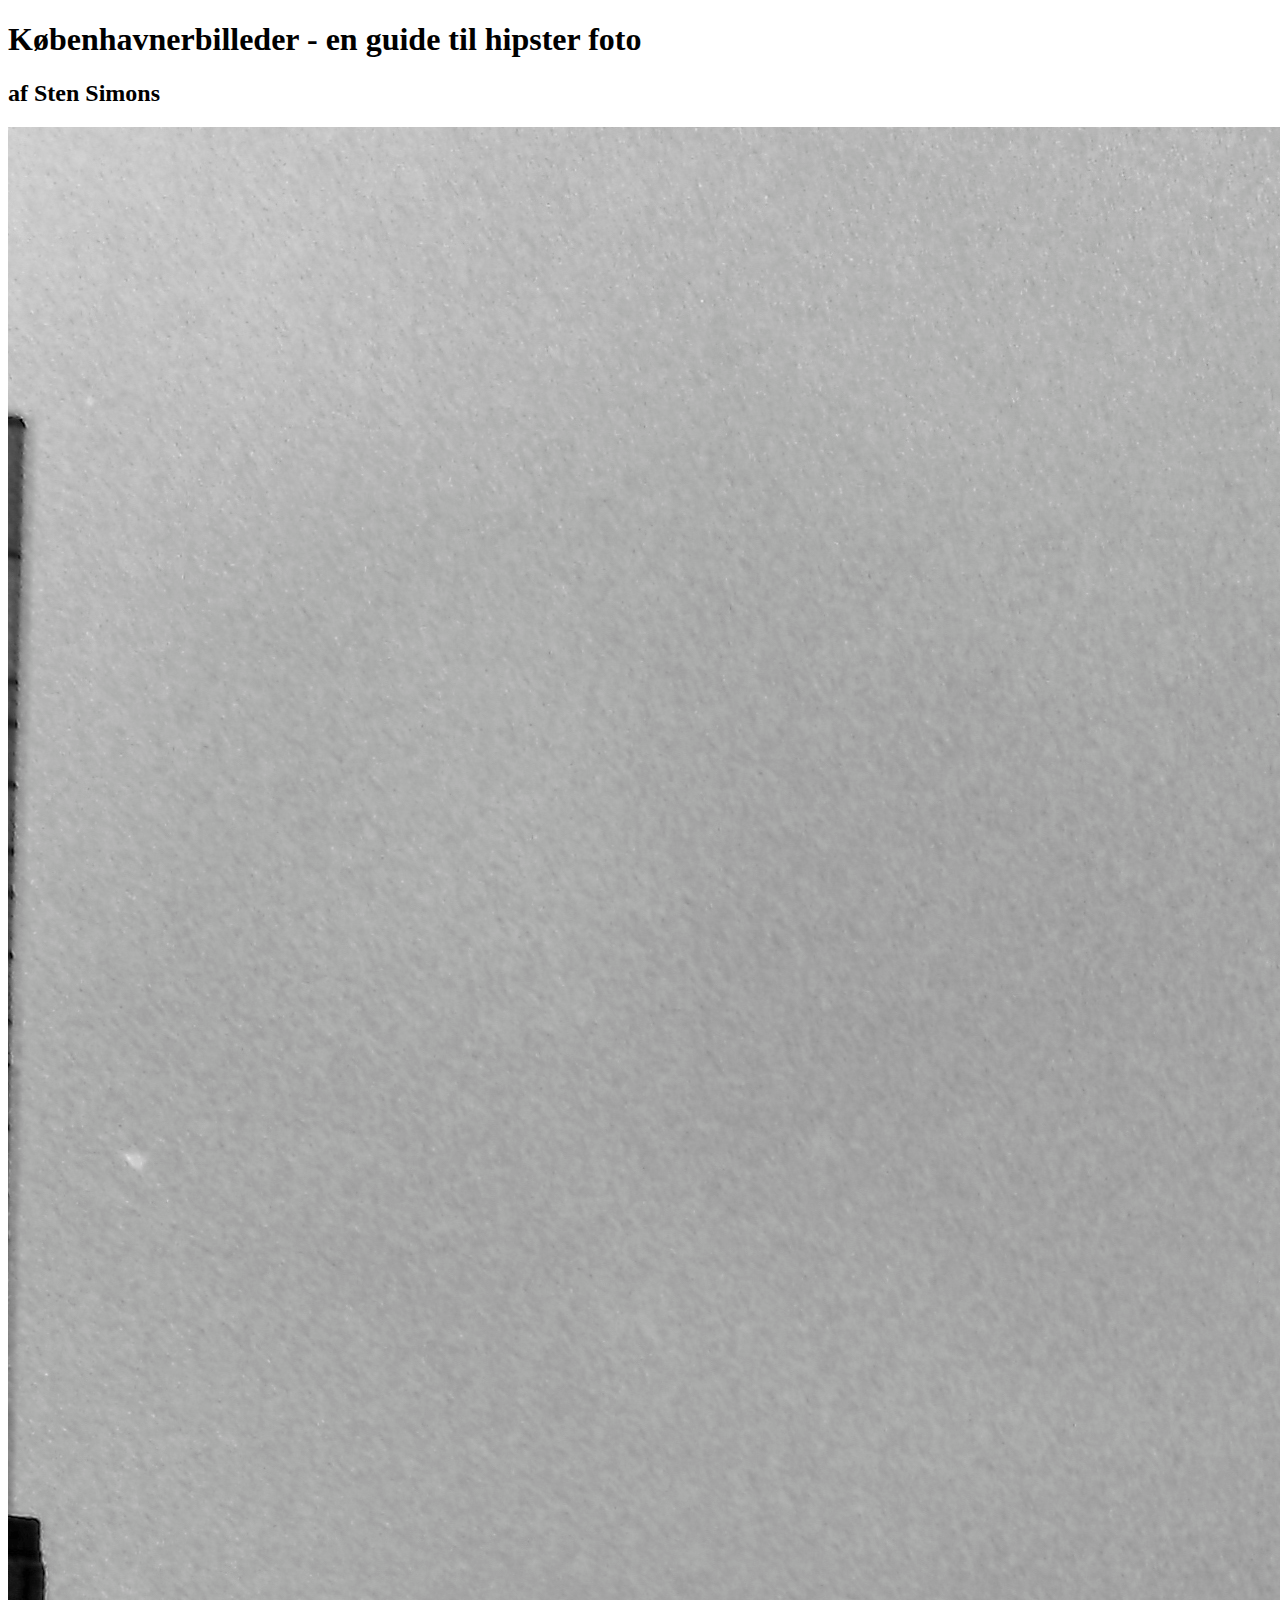
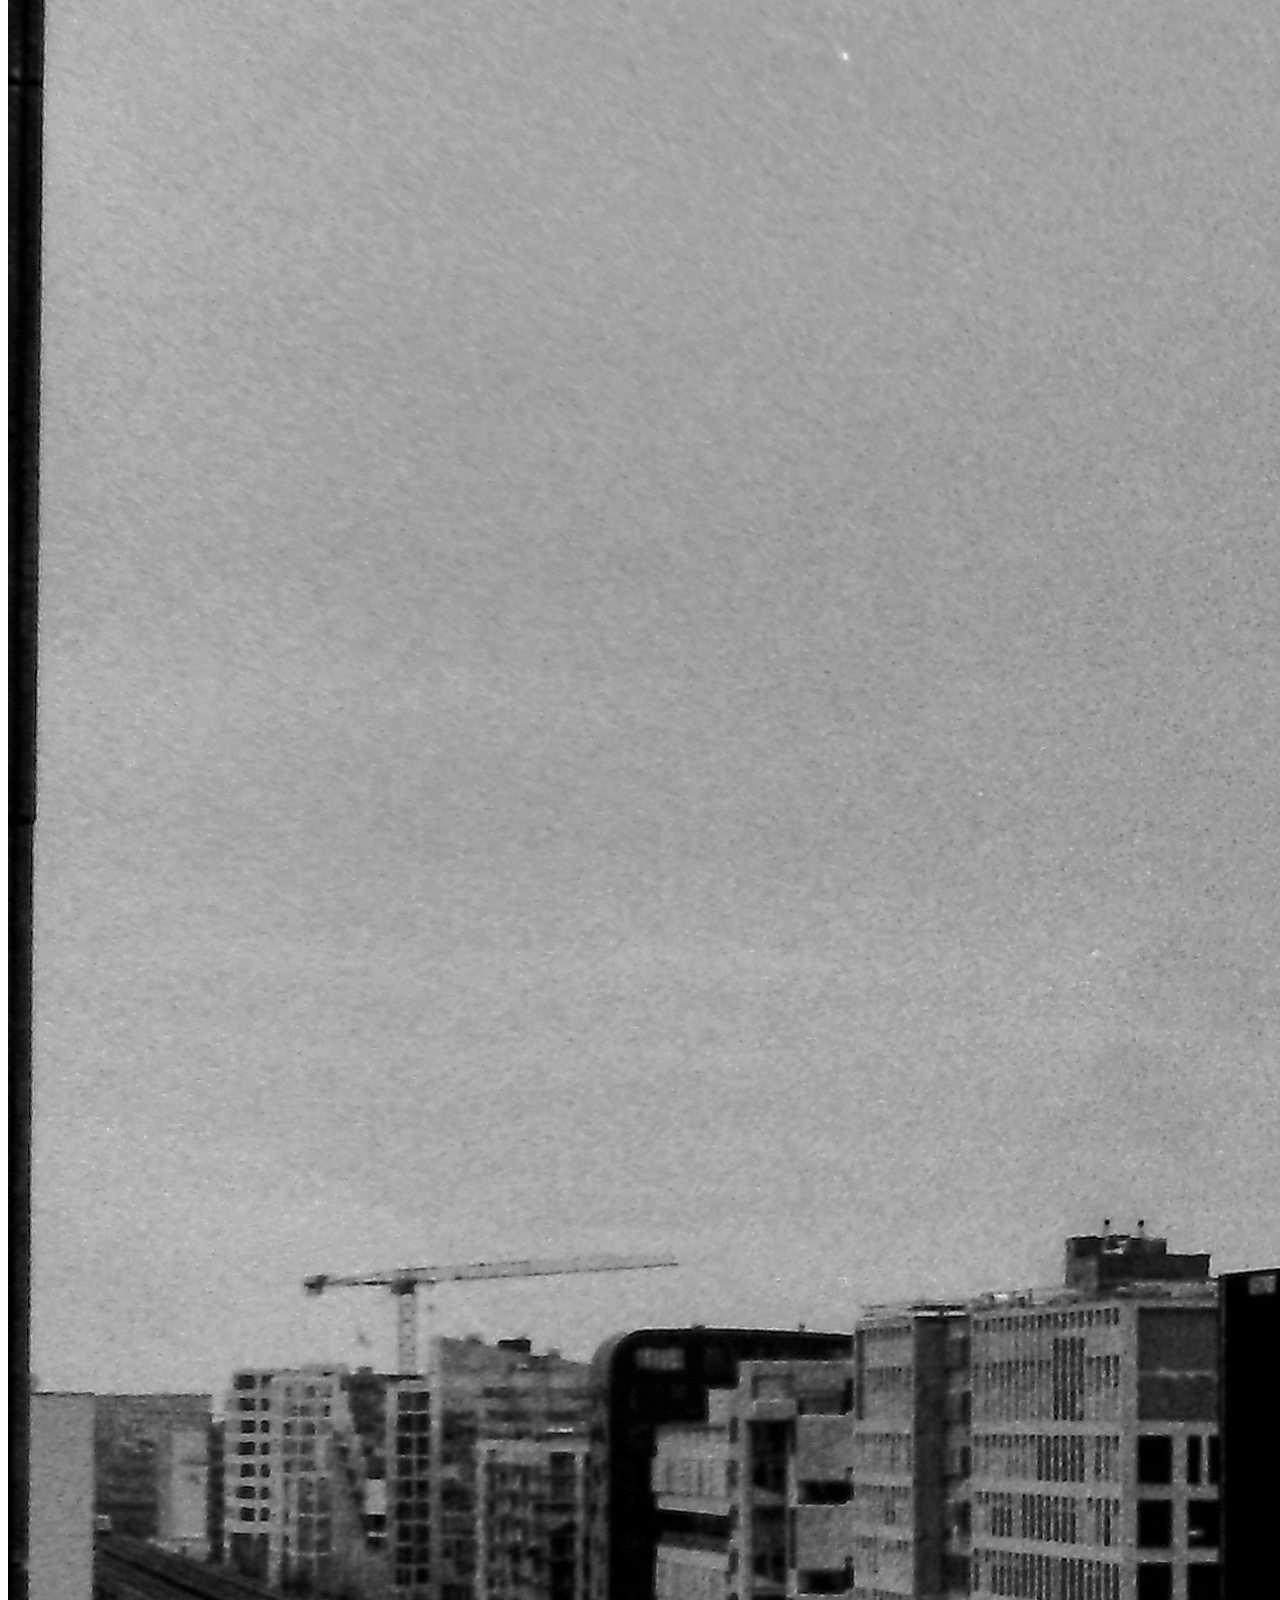
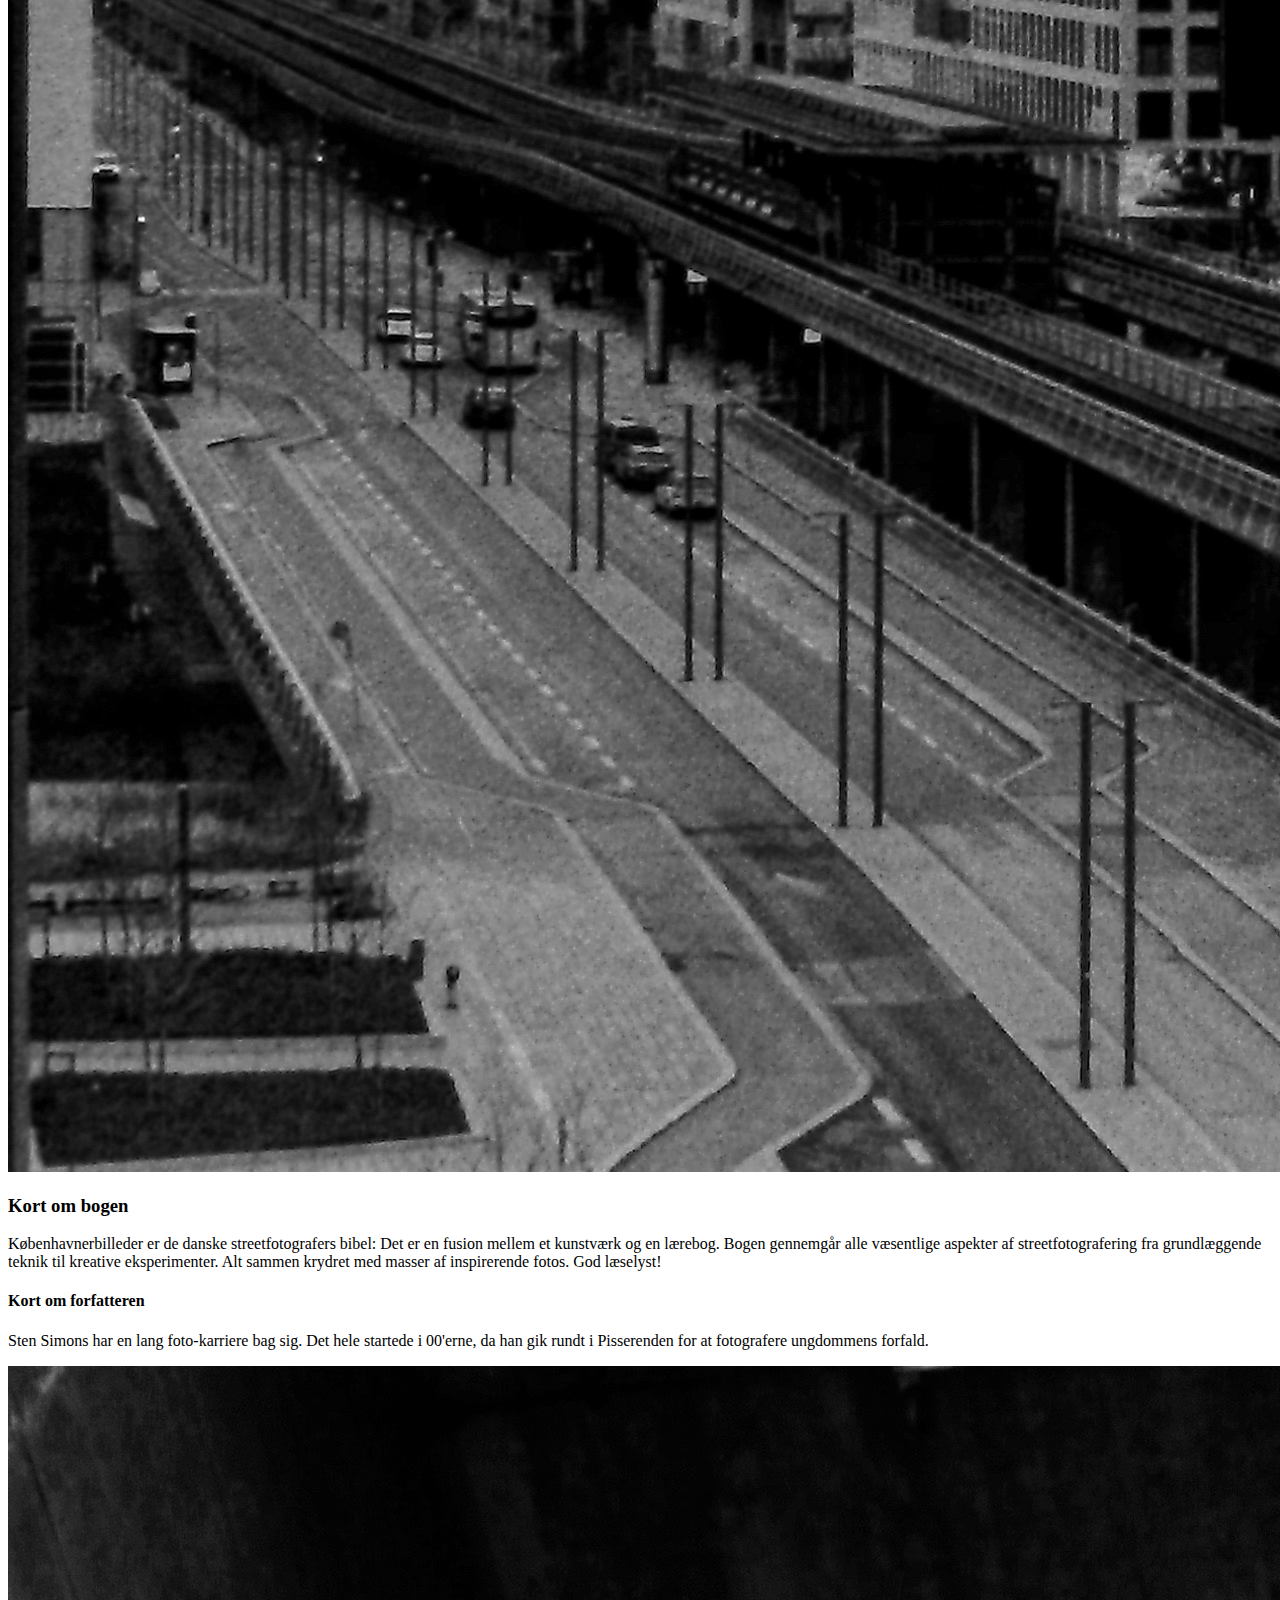
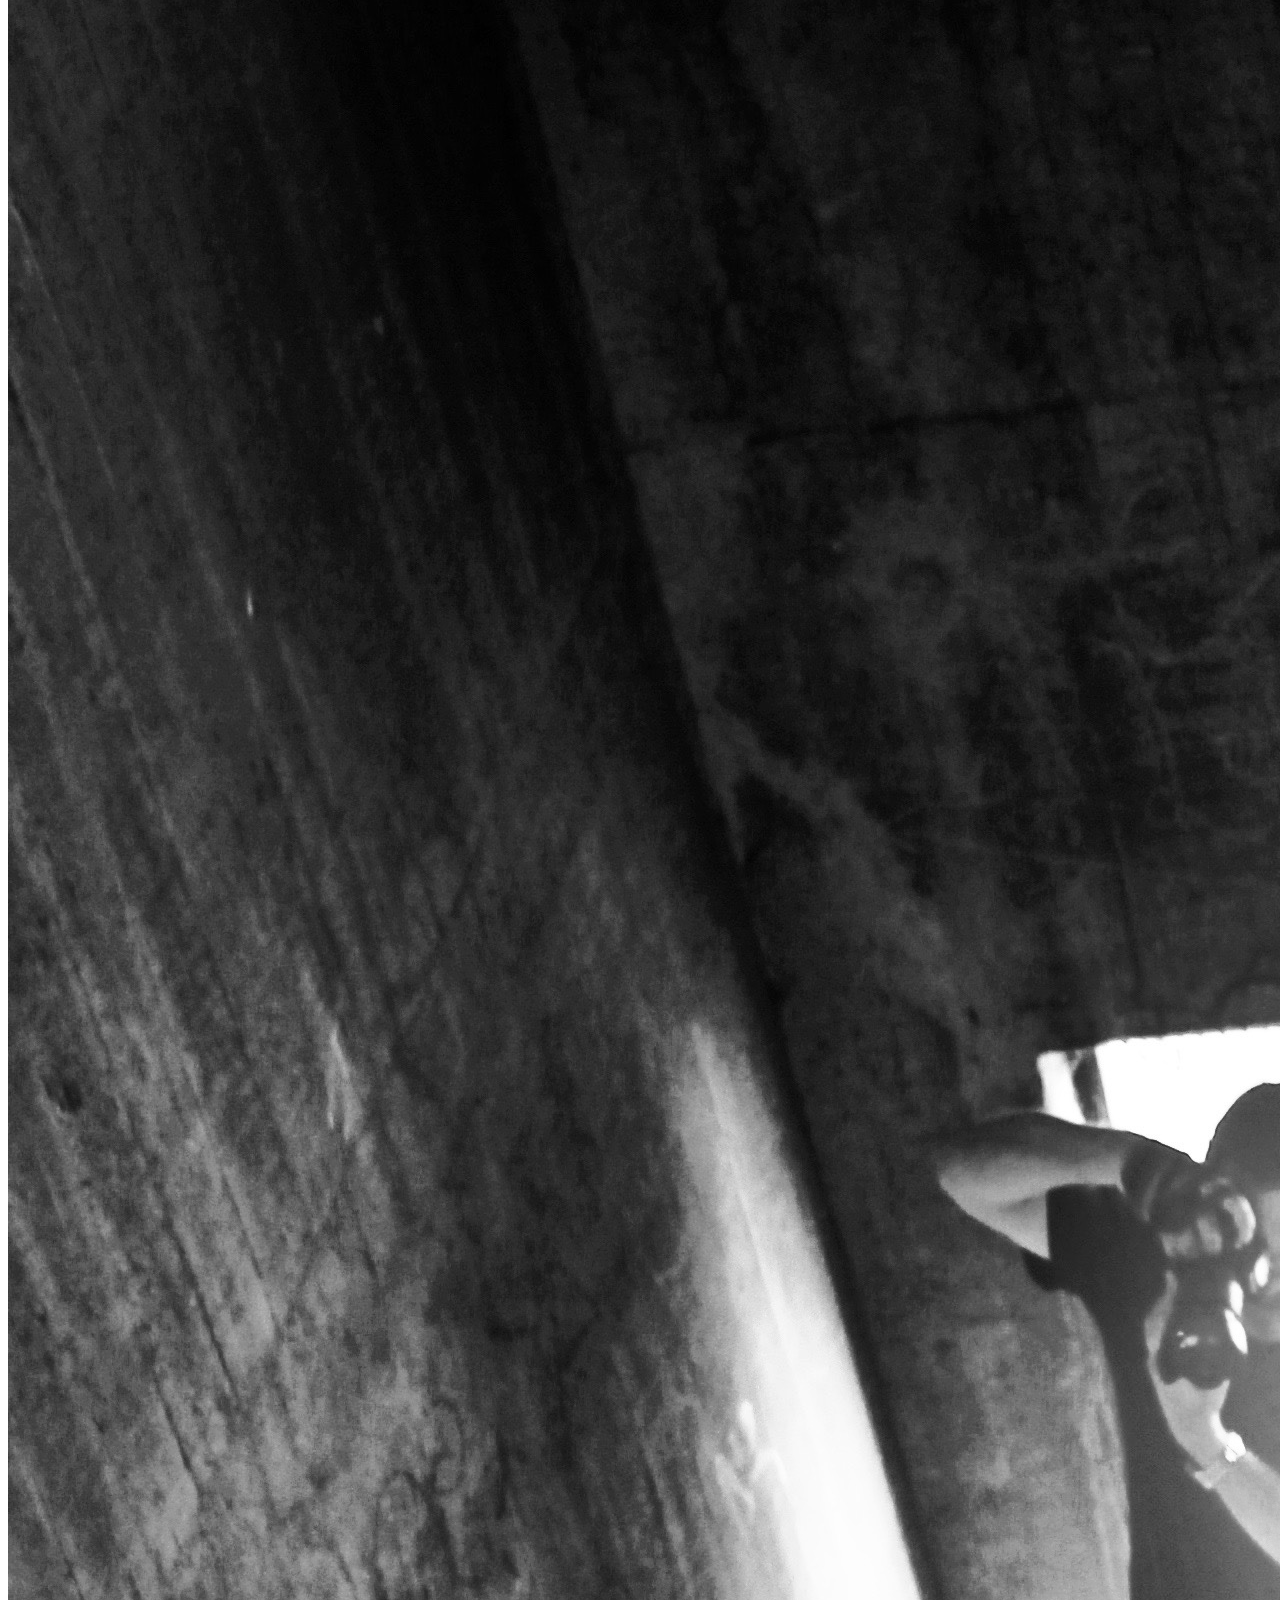
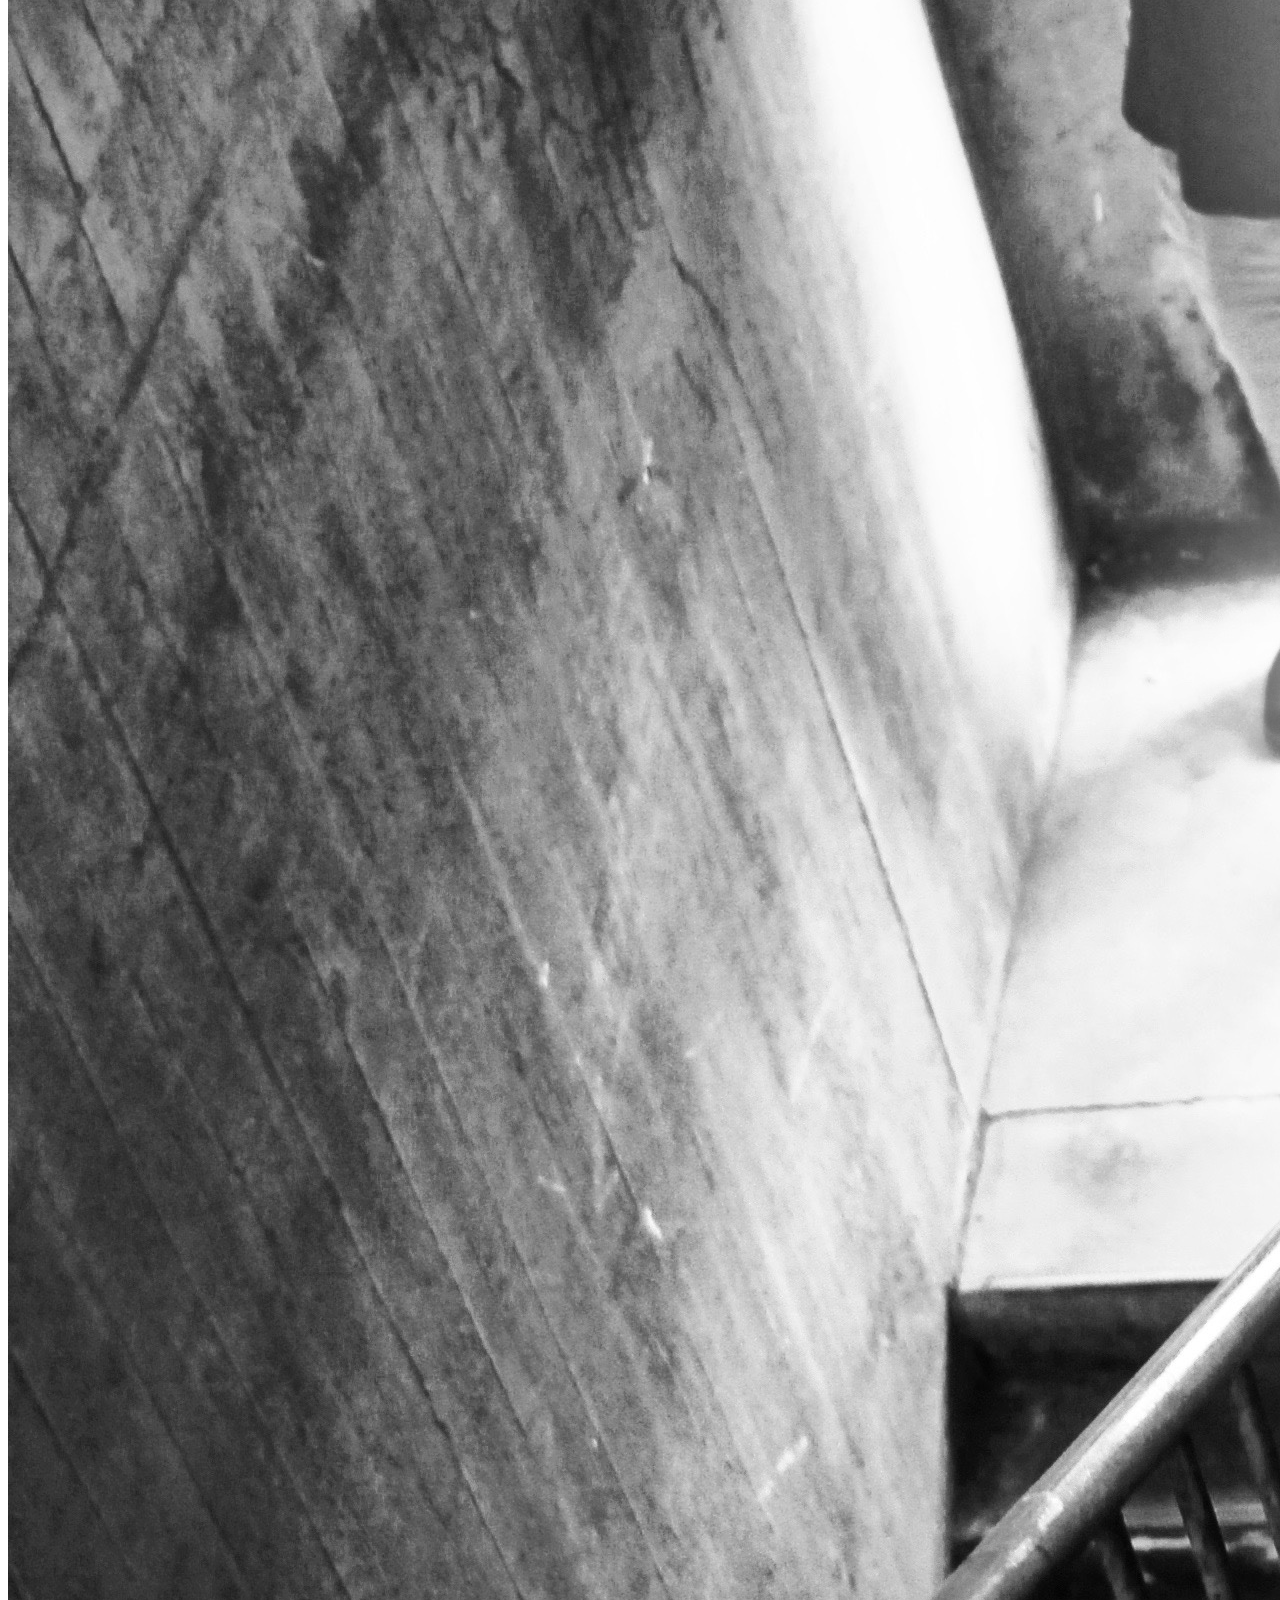
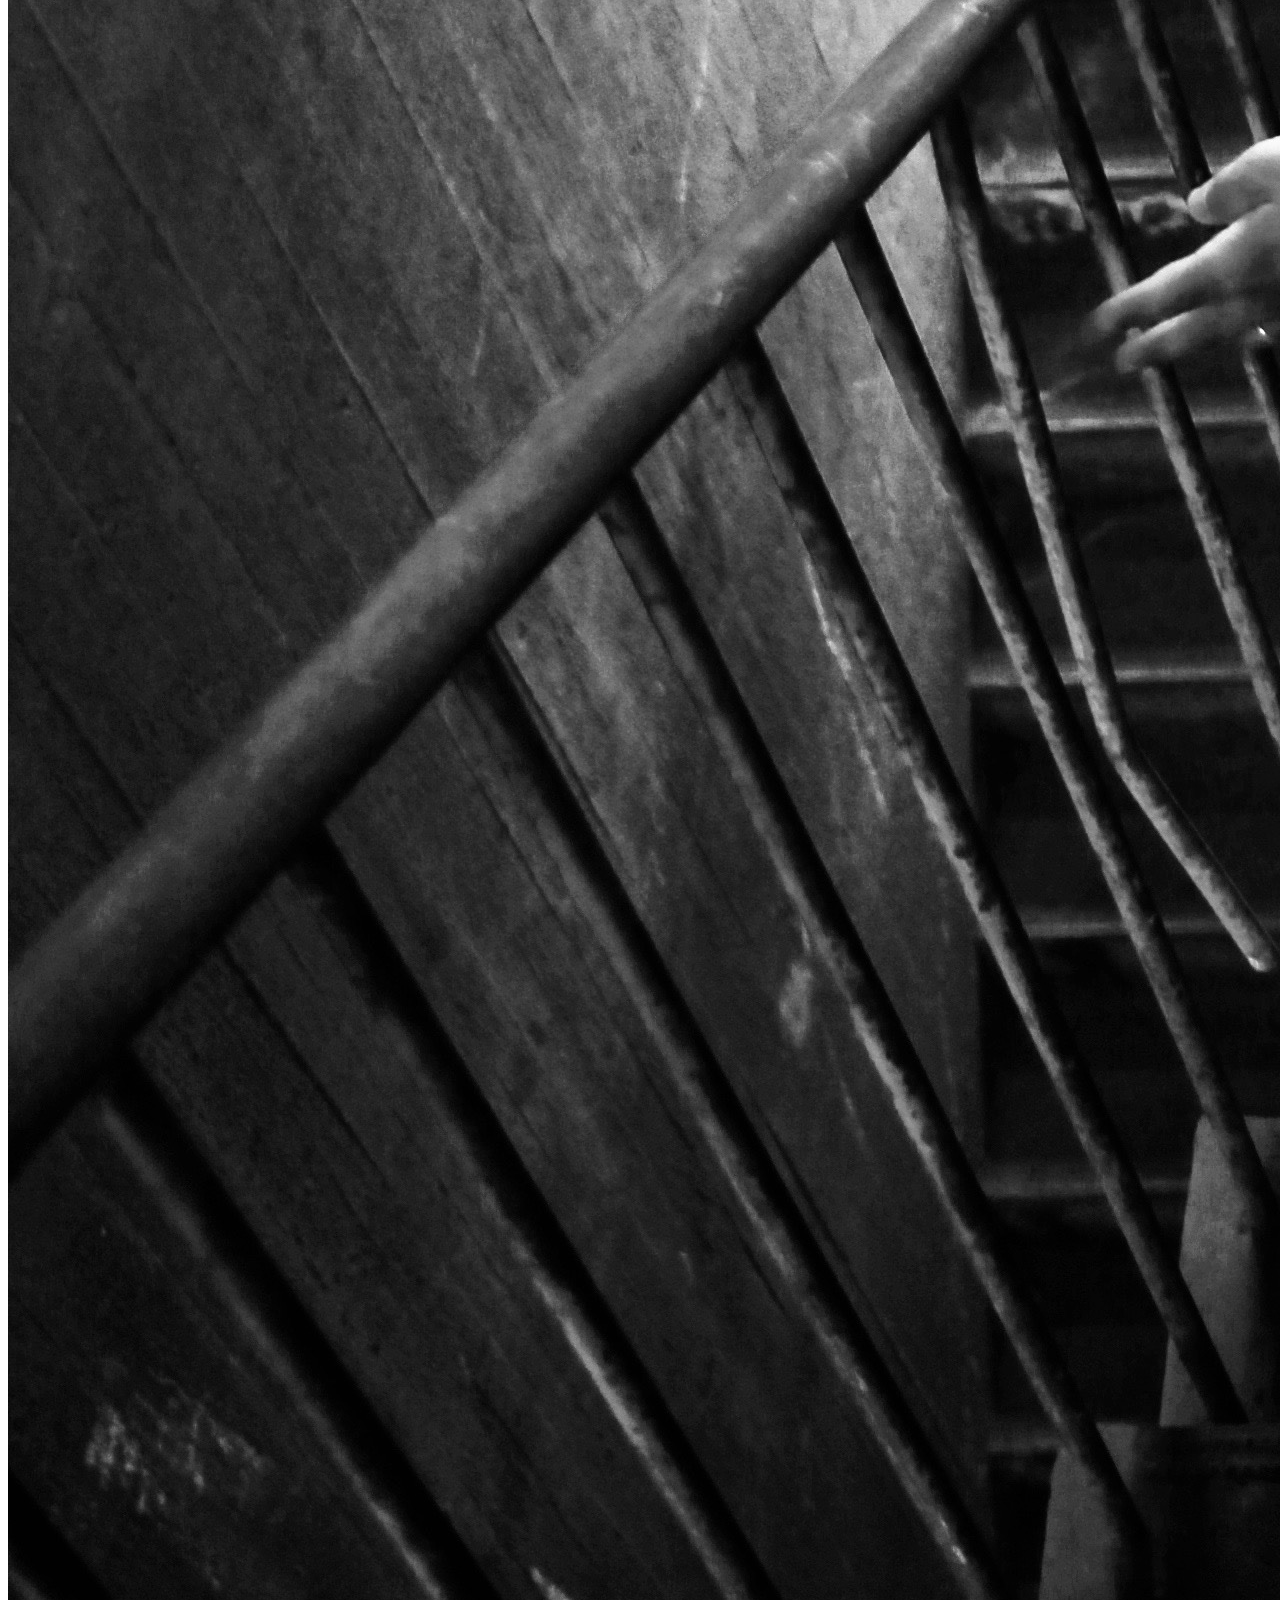
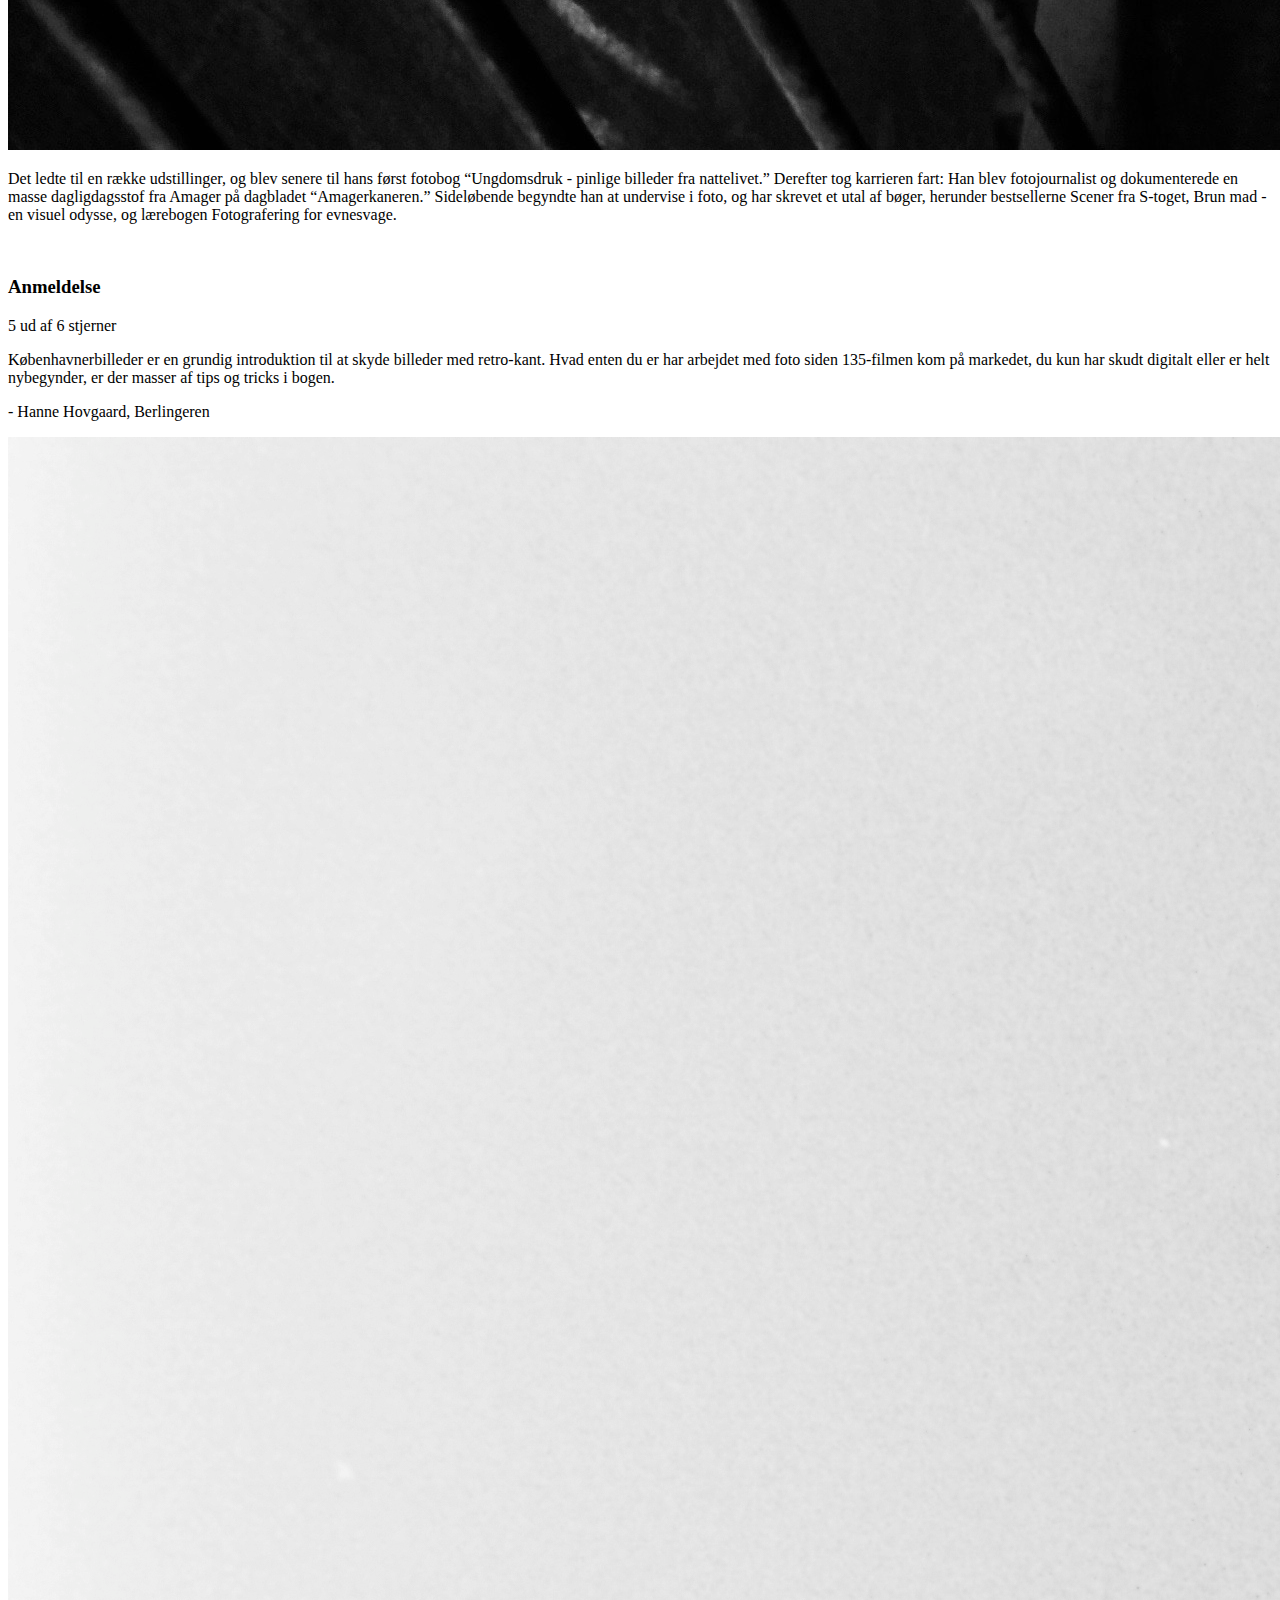
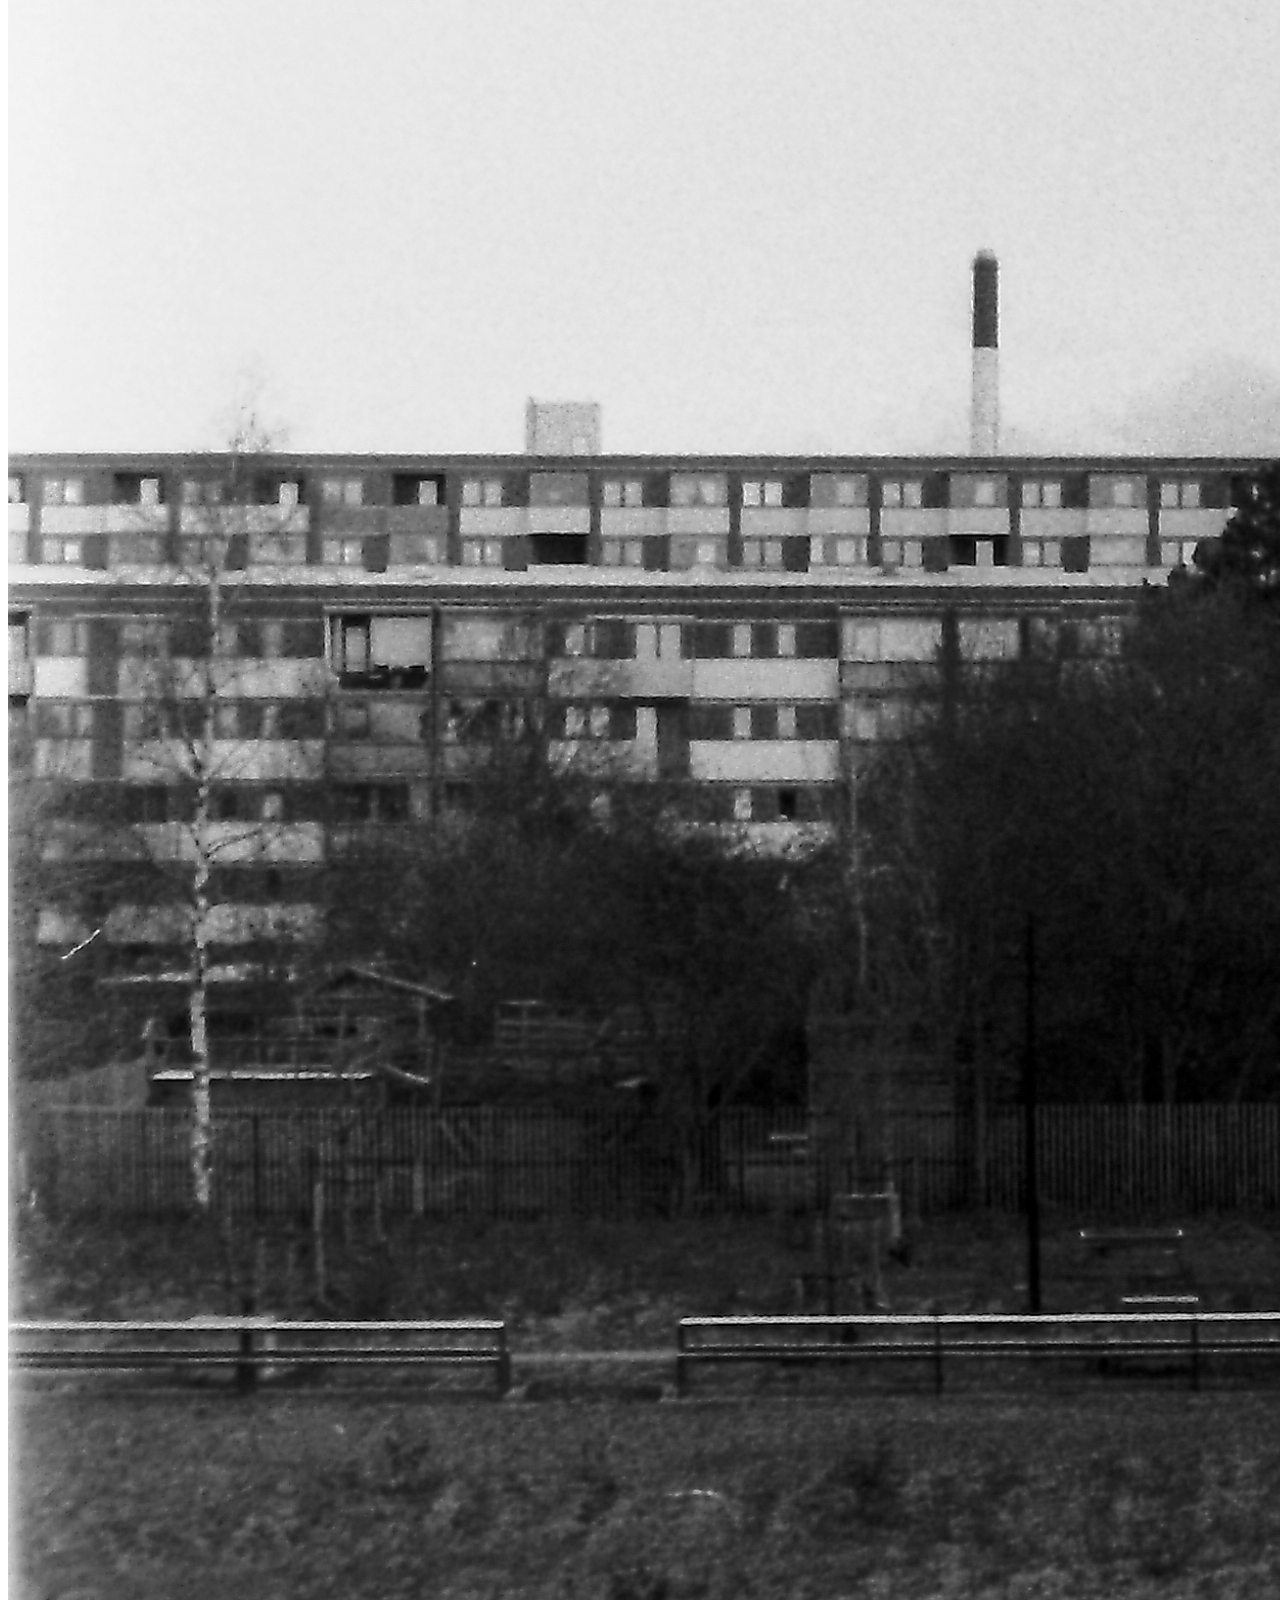
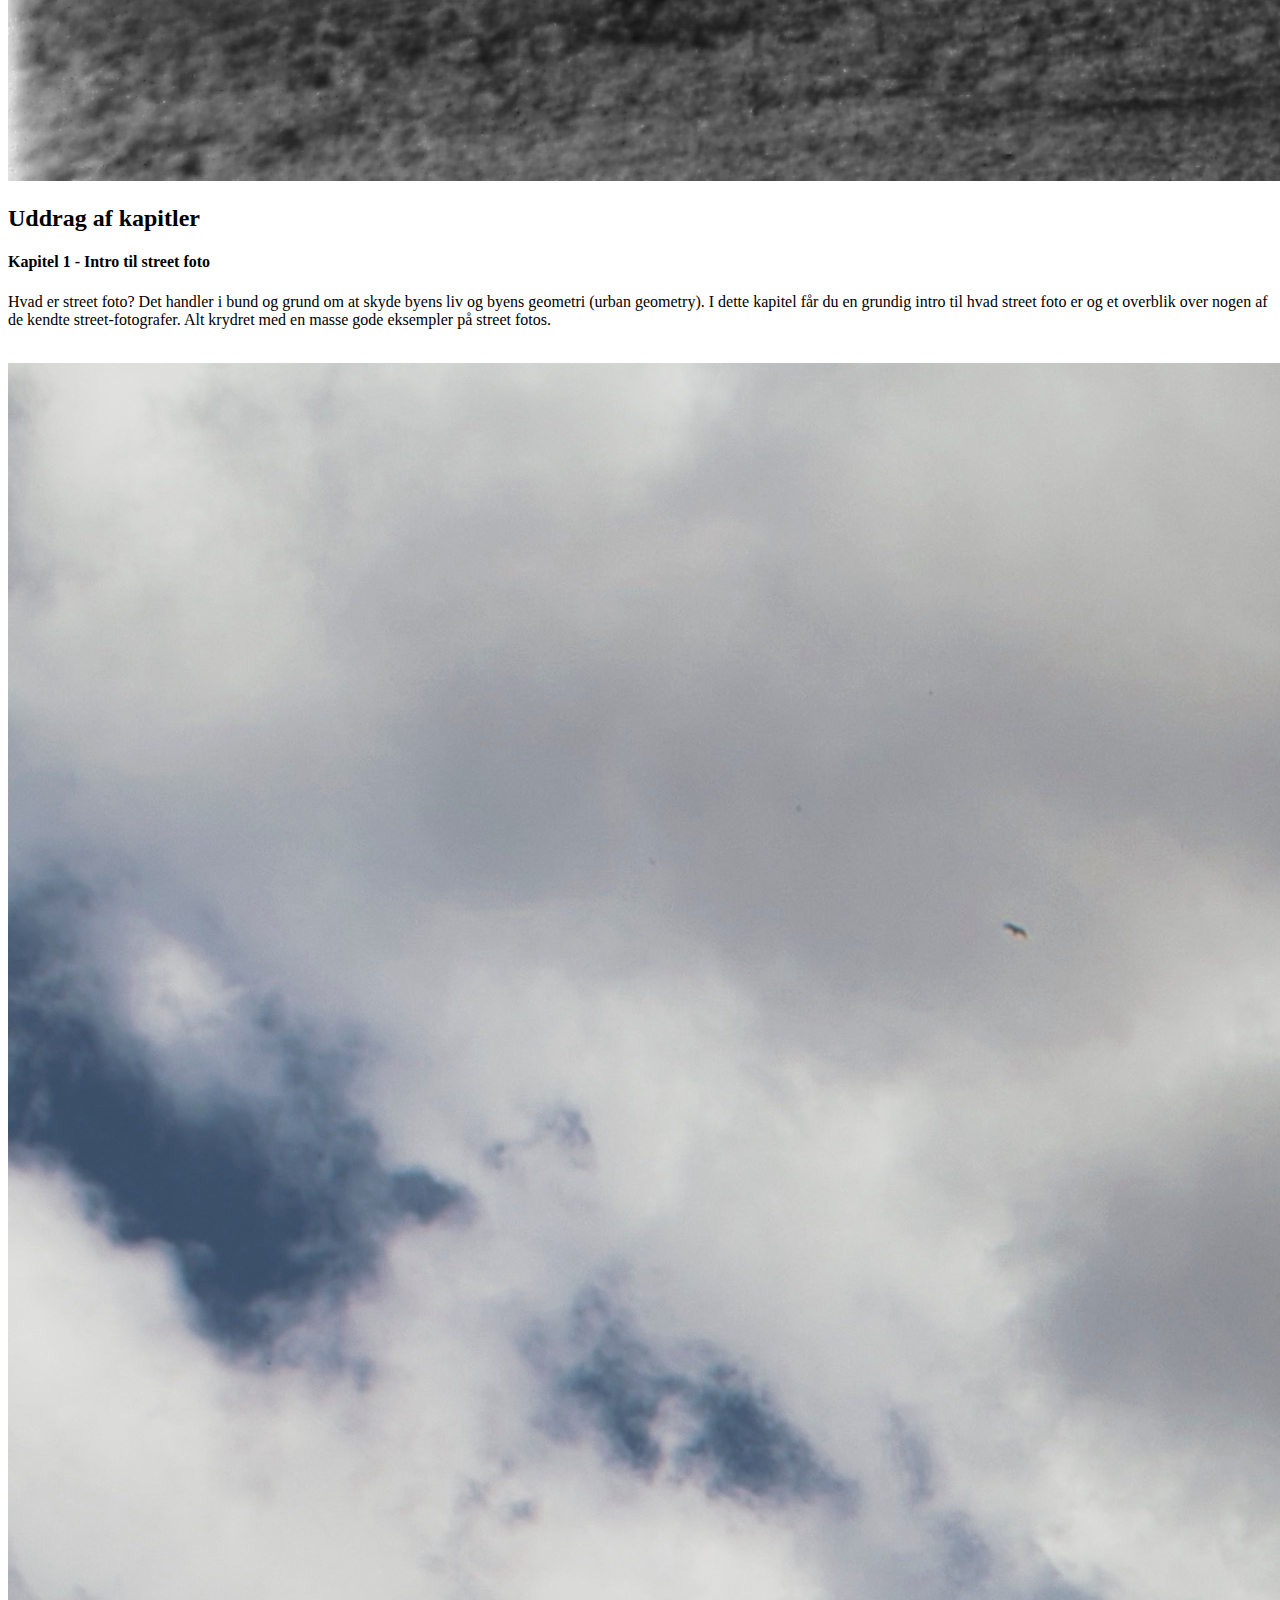
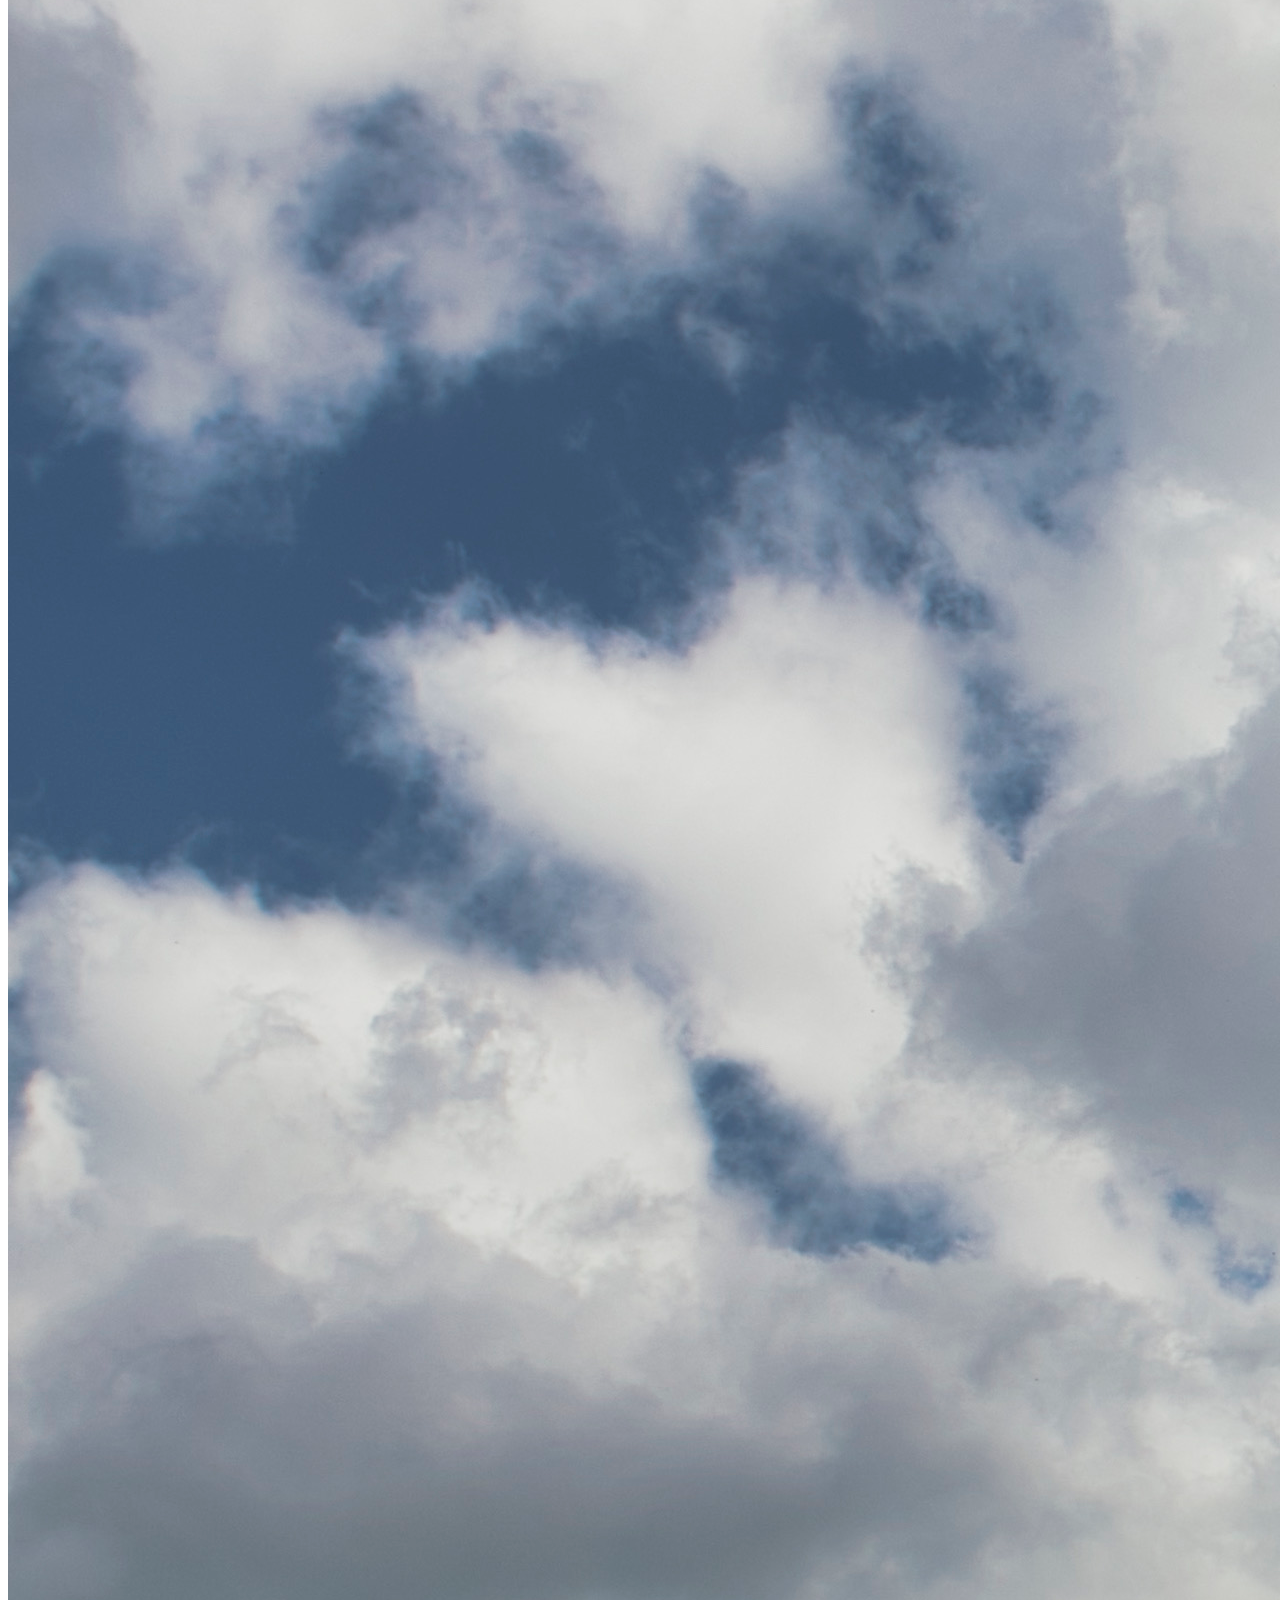
==== src/index.html @ e1c46822 "new" ====
<!DOCTYPE html>
<html lang="en">
  <head>
    <meta charset="UTF-8" />
    <link rel="icon" type="image/svg+xml" href="/vite.svg" />
    <meta name="viewport" content="width=device-width, initial-scale=1.0" />
    <title>Vite App</title>
  </head>
  <body class="grid place-items-center">
    <section id="IntroSection" class="relative w-full">
      <div
        class="text-white absolute flex h-full w-full flex-col items-center justify-center"
      >
        <h1 class="text-2xl">
          Københavnerbilleder - en guide til hipster foto
        </h1>
        <h2>af Sten Simons</h2>
      </div>
      <img
        class="h-full w-full object-fill"
        src="Billeder/nikkormat-ft2-orestad-c-6.jpg"
        alt="w"
      />
    </section>
    <main class="px-6">
      <section class="py-6">
        <h3 class="py-3 text-2xl">Kort om bogen</h3>
        <p class="pb-3">
          Københavnerbilleder er de danske streetfotografers bibel: Det er en
          fusion mellem et kunstværk og en lærebog. Bogen gennemgår alle
          væsentlige aspekter af streetfotografering fra grundlæggende teknik
          til kreative eksperimenter. Alt sammen krydret med masser af
          inspirerende fotos. God læselyst!
        </p>
      </section>
      <section id="First" class="grid grid-cols-2 gap-7">
        <div>
          <h4 class="text-2xl">Kort om forfatteren</h4>
          <p class="">
            Sten Simons har en lang foto-karriere bag sig. Det hele startede i
            00'erne, da han gik rundt i Pisserenden for at fotografere
            ungdommens forfald.
          </p>
        </div>
        <img src="Billeder/sten_simons.jpg" alt="" />
      </section>
      <div>
        <p class="pb-3">
          Det ledte til en række udstillinger, og blev senere til hans først
          fotobog “Ungdomsdruk - pinlige billeder fra nattelivet.” Derefter tog
          karrieren fart: Han blev fotojournalist og dokumenterede en masse
          dagligdagsstof fra Amager på dagbladet “Amagerkaneren.” Sideløbende
          begyndte han at undervise i foto, og har skrevet et utal af bøger,
          herunder bestsellerne Scener fra S-toget, Brun mad - en visuel odysse,
          og lærebogen Fotografering for evnesvage.
        </p>
      </div>
      <script type="module" src="./main.js"></script>
      <section id="Second" class="">
        <img
          src="Billeder/agfa-genanvendeligt-kamera-35mm-film-2-7.jpg"
          alt=""
        />
        <div class="flex flex-col items-center justify-center pb-3">
          <h3 class="pt-3 text-xl">Anmeldelse</h3>
          <p class="py-3 font-bold">5 ud af 6 stjerner</p>
          <p>
            Københavnerbilleder er en grundig introduktion til at skyde billeder
            med retro-kant. Hvad enten du er har arbejdet med foto siden
            135-filmen kom på markedet, du kun har skudt digitalt eller er helt
            nybegynder, er der masser af tips og tricks i bogen.
          </p>
          <p class="py-3">- Hanne Hovgaard, Berlingeren</p>
        </div>
        <img src="Billeder/nikkormat-ft2-remiseparken-2.jpg" alt="" />
      </section>
      <section id="Third">
        <h2 class="flex justify-center py-5 text-3xl">Uddrag af kapitler</h2>
        <h4 class="pb-3 text-xl font-bold">
          Kapitel 1 - Intro til street foto
        </h4>
        <p class="pb-3">
          Hvad er street foto? Det handler i bund og grund om at skyde byens liv
          og byens geometri (urban geometry). I dette kapitel får du en grundig
          intro til hvad street foto er og et overblik over nogen af de kendte
          street-fotografer. Alt krydret med en masse gode eksempler på street
          fotos.
        </p>
        <img
          class="pb-3"
          src="Billeder/anamorfiske-landskaber-amager-faelled-4.jpg"
          alt=""
        />
        <img
          class="h-48 w-96 object-cover"
          src="Billeder/_6090022.jpeg"
          alt=""
        />
      </section>
      <section class="Fourth gap-8 py-5">
        <div>
          <h4 class="text-lg font-bold">Kapitel 2 - Om at skyde street</h4>
          <p class="pb-3">
            Hvad er street foto? Det handler i bund og grund om at skyde byens
            liv og byens geometri (urban geometry). I dette kapitel får du en
            grundig intro til hvad street foto er og et overblik over nogen af
            de kendte street-fotografer. Alt krydret med en masse gode eksempler
            på street fotos.
          </p>
        </div>
        <div>
          <h4 class="text-lg font-bold">
            Kapitel 3 - Om at finde det rette motiv
          </h4>
          <p>
            Indimellem er man heldig, andre gange kommer man hjem helt uden gode
            motiver. Med et par tips og tricks til at finde de rette motiver,
            stiger chancen gevaldigt for at fange de gode motiver.
          </p>
        </div>
      </section>
      <section id="Fifth">
        <img src="Billeder/lomo-smena-20.jpg" alt="" />
        <div class="flex flex-col items-center justify-center pb-3">
          <h3 class="pt-3 text-xl">Anmeldelse</h3>
          <p class="py-3 font-bold">5 ud af 6 stjerner</p>
          <p>
            Københavnerbilleder er en grundig introduktion til at skyde billeder
            med retro-kant. Hvad enten du er har arbejdet med foto siden
            135-filmen kom på markedet, du kun har skudt digitalt eller er helt
            nybegynder, er der masser af tips og tricks i bogen.
          </p>
          <p class="py-3">- Kim Kloggaard, Fotojournalen.dk</p>
        </div>
        <img
          src="Billeder/orestad-til-islands-brygge-pentax-auto-110-8.jpg"
          alt=""
        />
      </section>
      <section id="Sixth">
        <div class="py-3">
          <h4 class="pb-3 text-xl font-bold">
            Kapitel 4 - Digital street foto
          </h4>
          <p class="pb-3">
            De fleste af os skyder oftest digitalt fordi det er billigere og
            nemmere. Og nogen teknikker og fremgangsmåder egner sig kun til
            digital street foto. I dette kapitel får du en række tips og tricks
            til digital street-foto.
          </p>
          <img
            class="h-48 w-96 object-cover"
            src="Billeder/orestad-til-islands-brygge-pentax-auto-110-19.jpg"
            alt=""
          />
        </div>
        <img
          class="h-48 w-96 object-cover"
          src="Billeder/_6090016.jpeg"
          alt=""
        />
      </section>
      <section class="Seventh">
        <div class="bg py-3">
          <h4 class="text-lg font-bold">Kapitel 5 - Analog street foto</h4>
          <p>
            Analog er sejt fordi det er mere “ægte,” dyrere og mere besværligt
            end digital. Det signalerer entusiasme. Nogle teknikker og
            fremgangsmåder egner sig bedst til analog street foto. I dette
            kapitel får du en række tips og tricks til analog street-foto.
          </p>
        </div>
        <div class="pb-3">
          <h4 class="text-lg font-bold">Kapitel 6 - Om at skyde sort/hvid</h4>
          <p>
            Alle street-fotografer skyder sort/hvid nu og da. Nogen altid.
            Hvorfor? Hvad er der specielt ved sort/hvid fotografering, og hvad
            adskiller sort/hvid fra farvefotografering? Her får du en række tips
            og tricks til sort/hvid fotografering.
          </p>
        </div>
      </section>
      <section id="Eighth">
        <img src="Billeder/lomo-smena-15.jpg" alt="" />
        <div class="flex flex-col items-center justify-center pb-3">
          <h3 class="pt-3 text-xl">Anmeldelse</h3>
          <p class="py-3 font-bold">6 ud af 6 stjerner</p>
          <p>
            Sten Simons kan det der - og han bliver bedre og bedre. Stens tredje
            fotobog er klart den bedste - her er han for alvor i sit rette
            element, meget bedre end “studiefotografering som begyndere.”
            Tillykke - godt arbejde.
          </p>
          <p class="py-3">- Volmer Hansen, Lukkertiden.dk</p>
        </div>
        <img
          src="Billeder/orestad-til-islands-brygge-pentax-auto-110-16.jpg"
          alt=""
        />
      </section>
      <section id="Ninth">
        <h4 class="pb-3 text-xl font-bold">Kapitel 7 - Kreative teknikker</h4>
        <p>
          De fleste af os skyder oftest digitalt fordi det er billigere og
          nemmere. Og nogen teknikker og fremgangsmåder egner sig kun til
          digital street foto. I dette kapitel får du en række tips og tricks
          til digital street-foto.
        </p>
        <img
          src="Billeder/orestad-til-islands-brygge-pentax-auto-110-14.jpg"
          alt=""
        />
        <img src="Billeder/agfa-genanvendeligt-kamera-35mm-8.jpg" alt="" />
      </section>
      <section class="Seventh">
        <div>
          <h4 class="pb-3 text-xl font-bold">Kapitel 8 - Kom helt tæt på!</h4>
          <p>
            Analog er sejt fordi det er mere “ægte,” dyrere og mere besværligt
            end digital. Det signalerer entusiasme. Nogle teknikker og
            fremgangsmåder egner sig bedst til analog street foto. I dette
            kapitel får du en række tips og tricks til analog street-foto.
          </p>
        </div>
      </section>
    </main>
  </body>
</html>
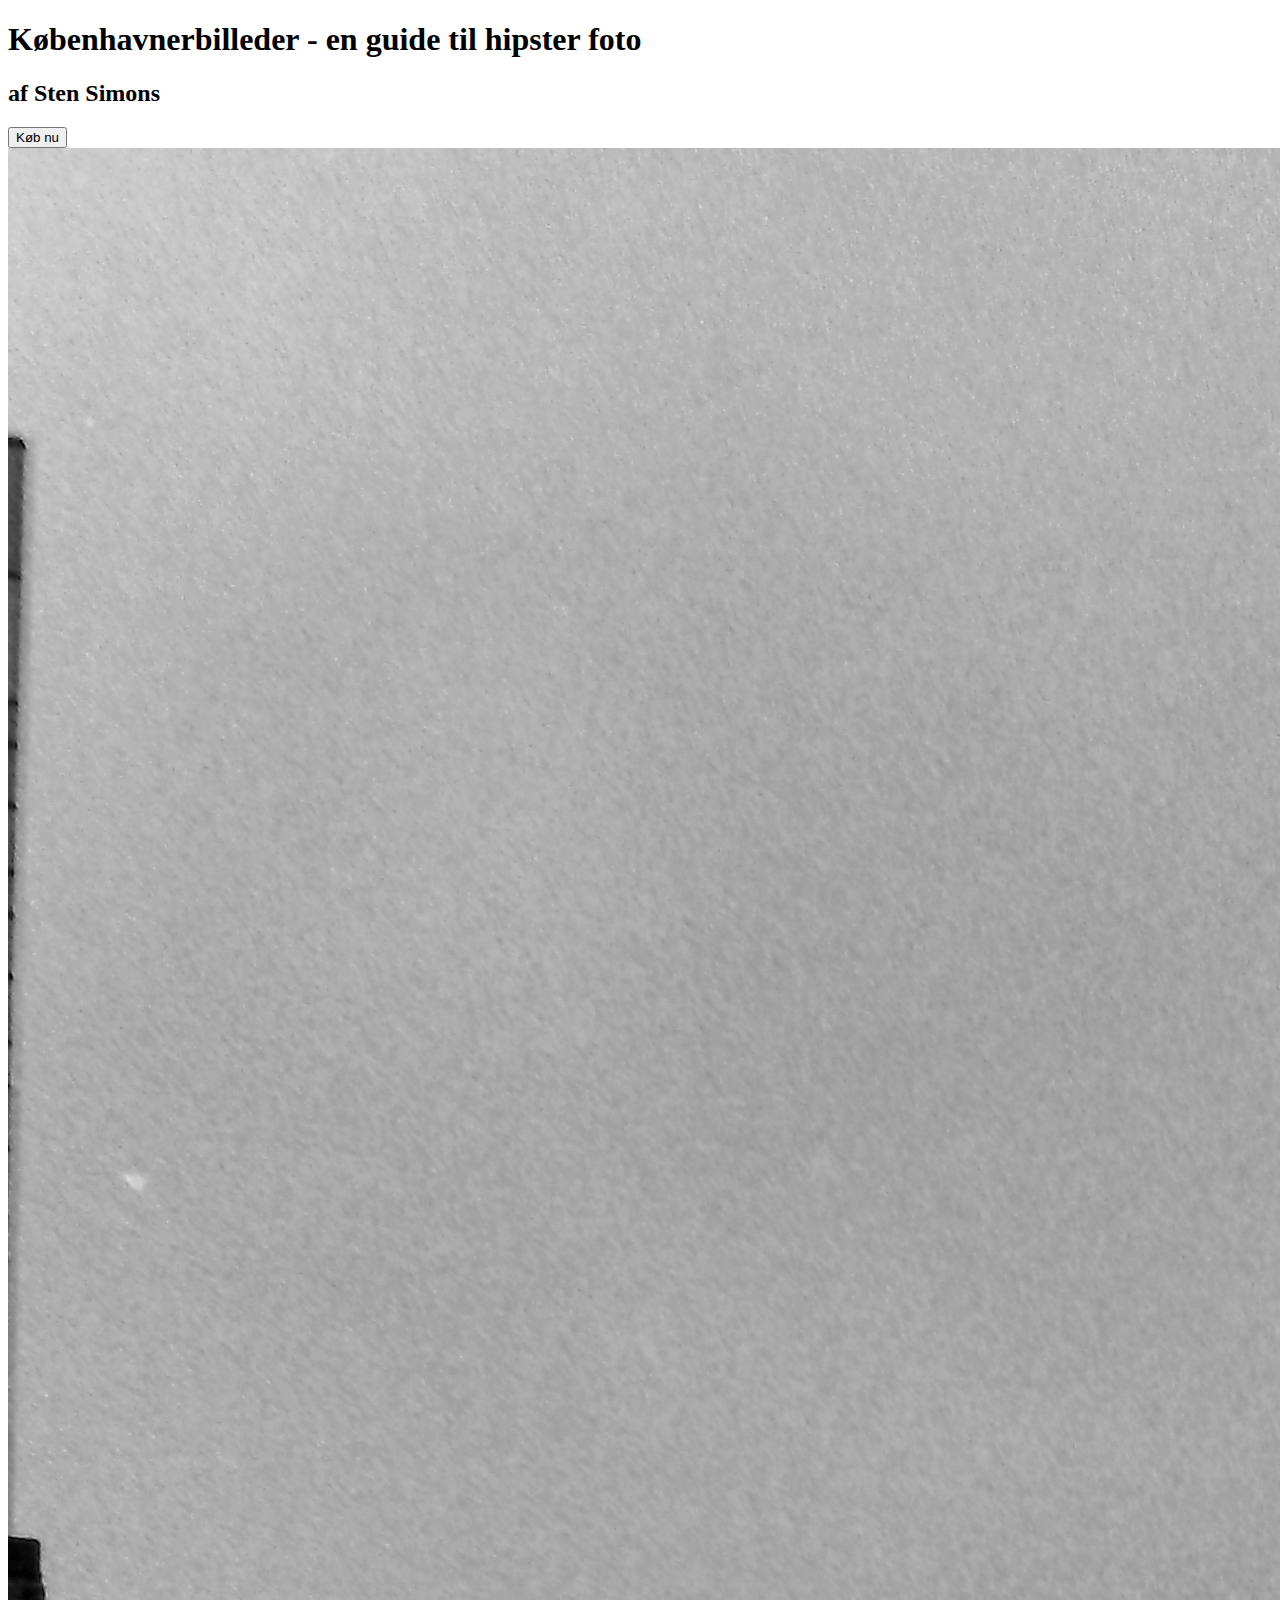
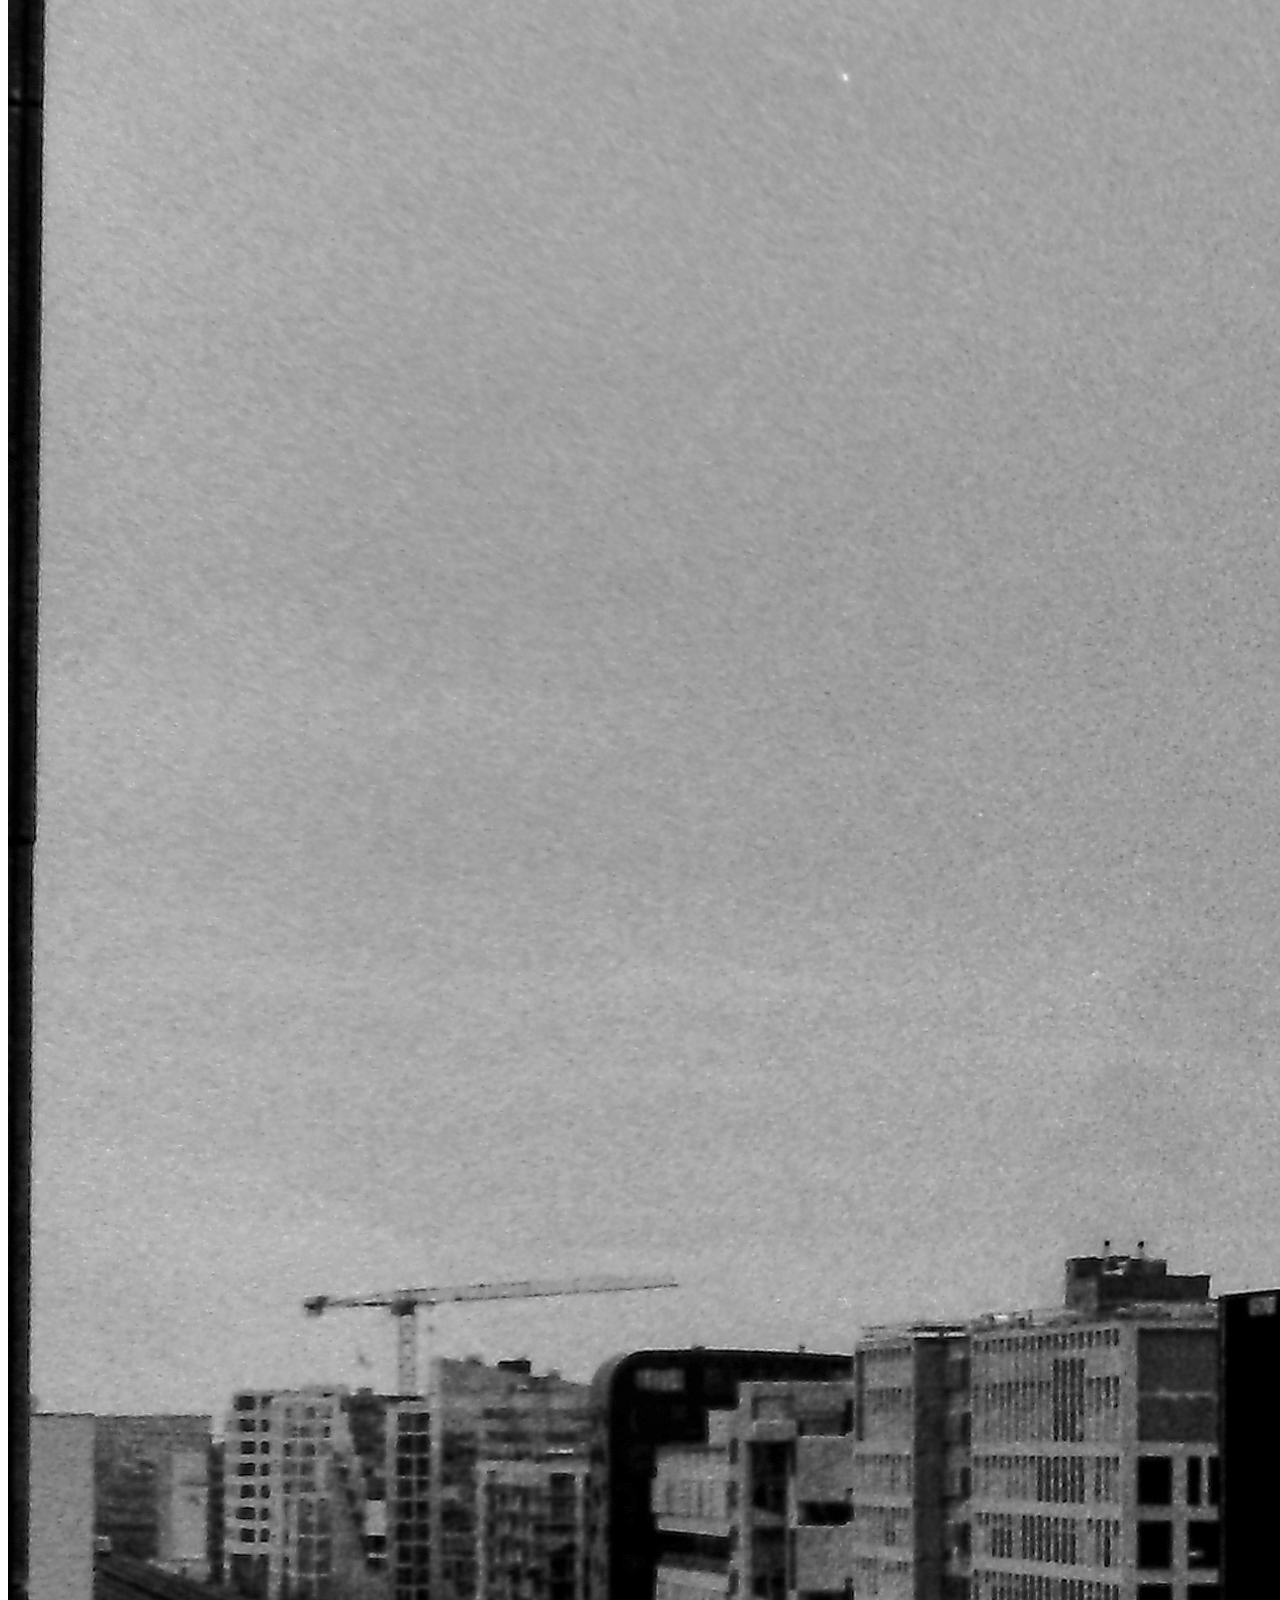
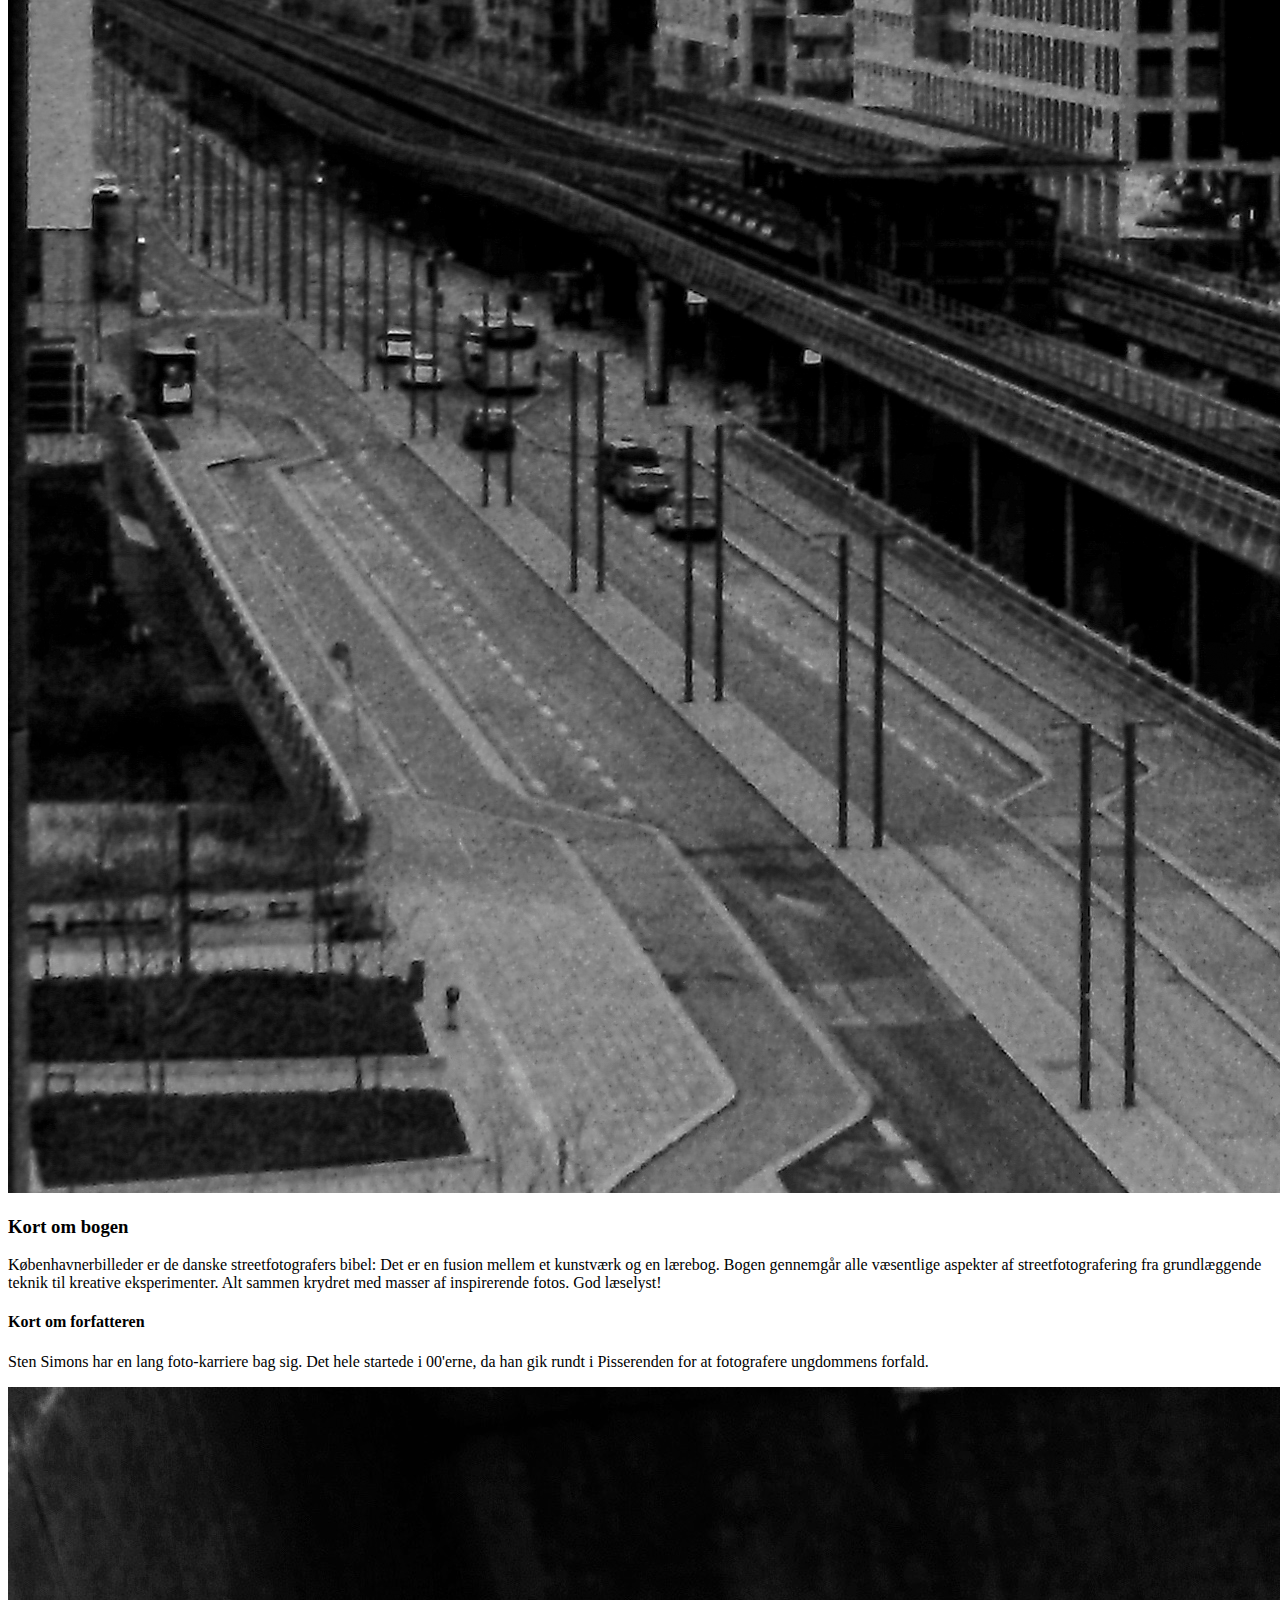
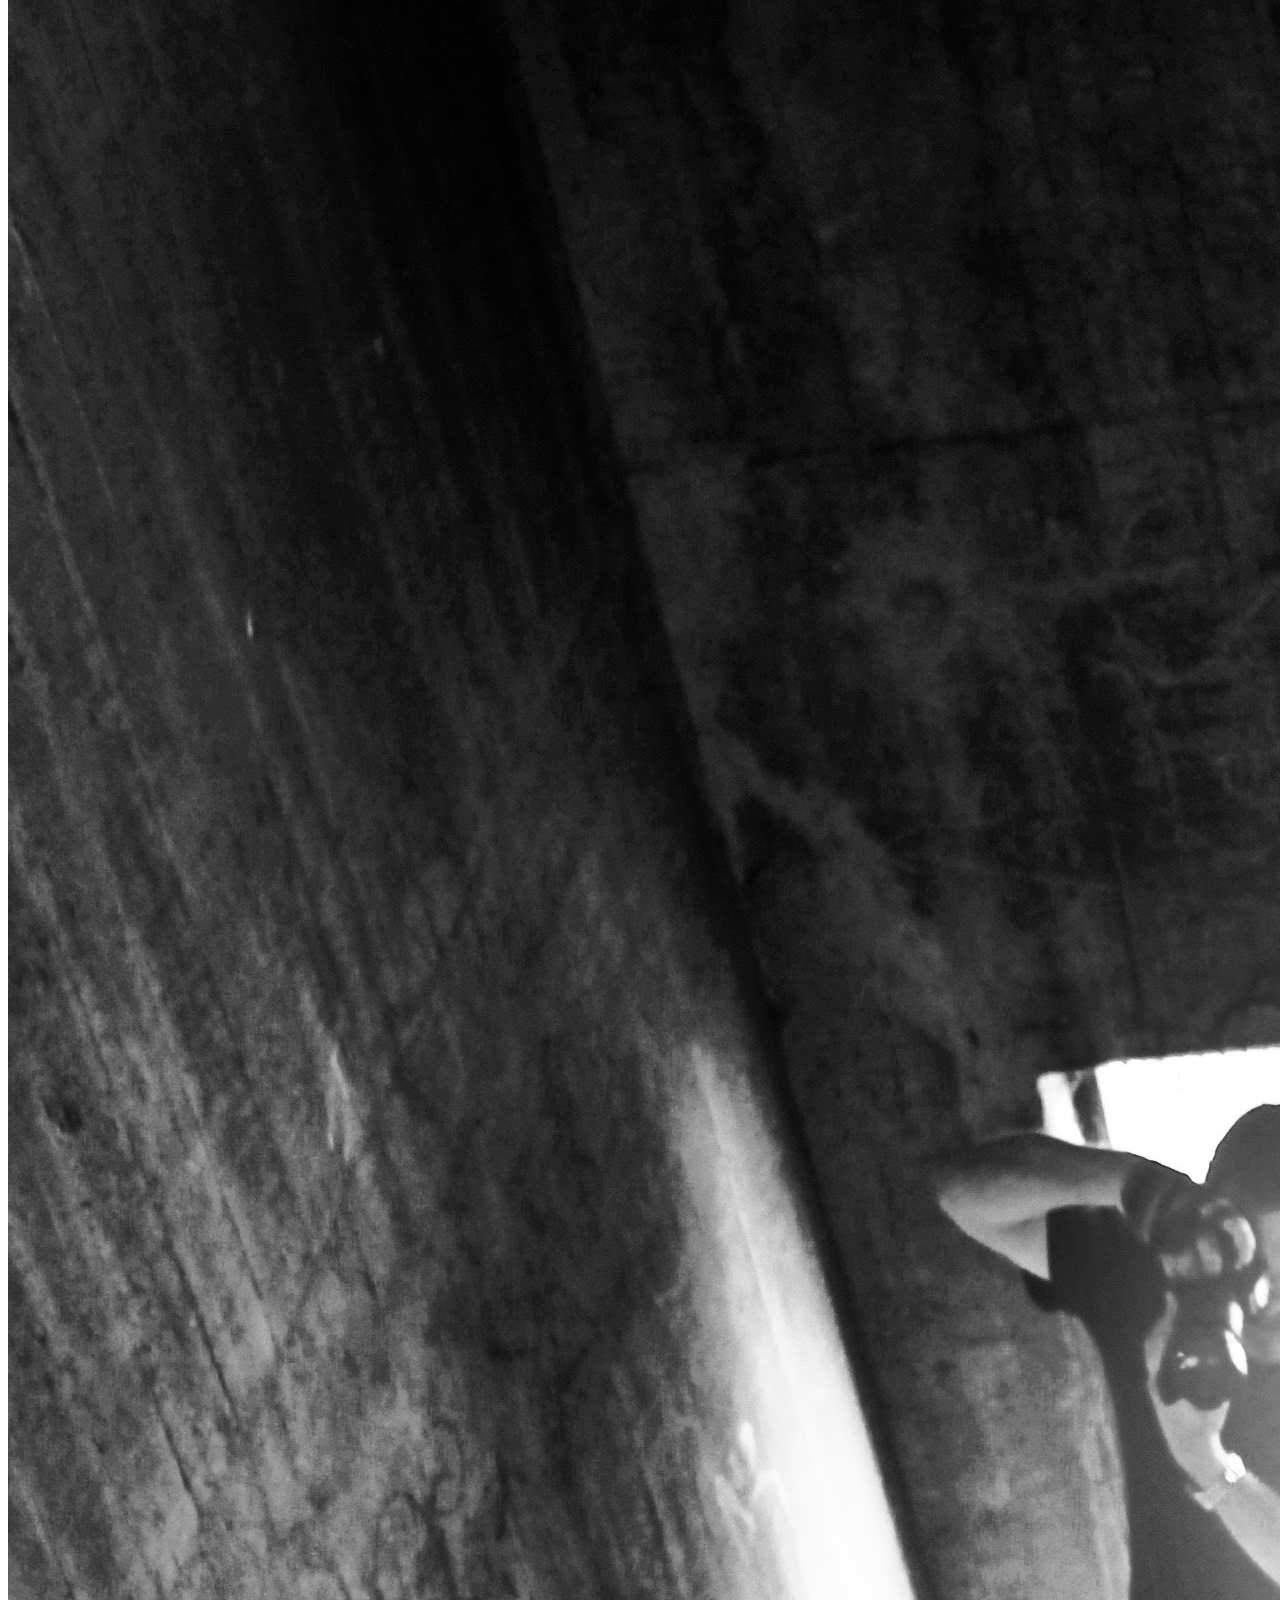
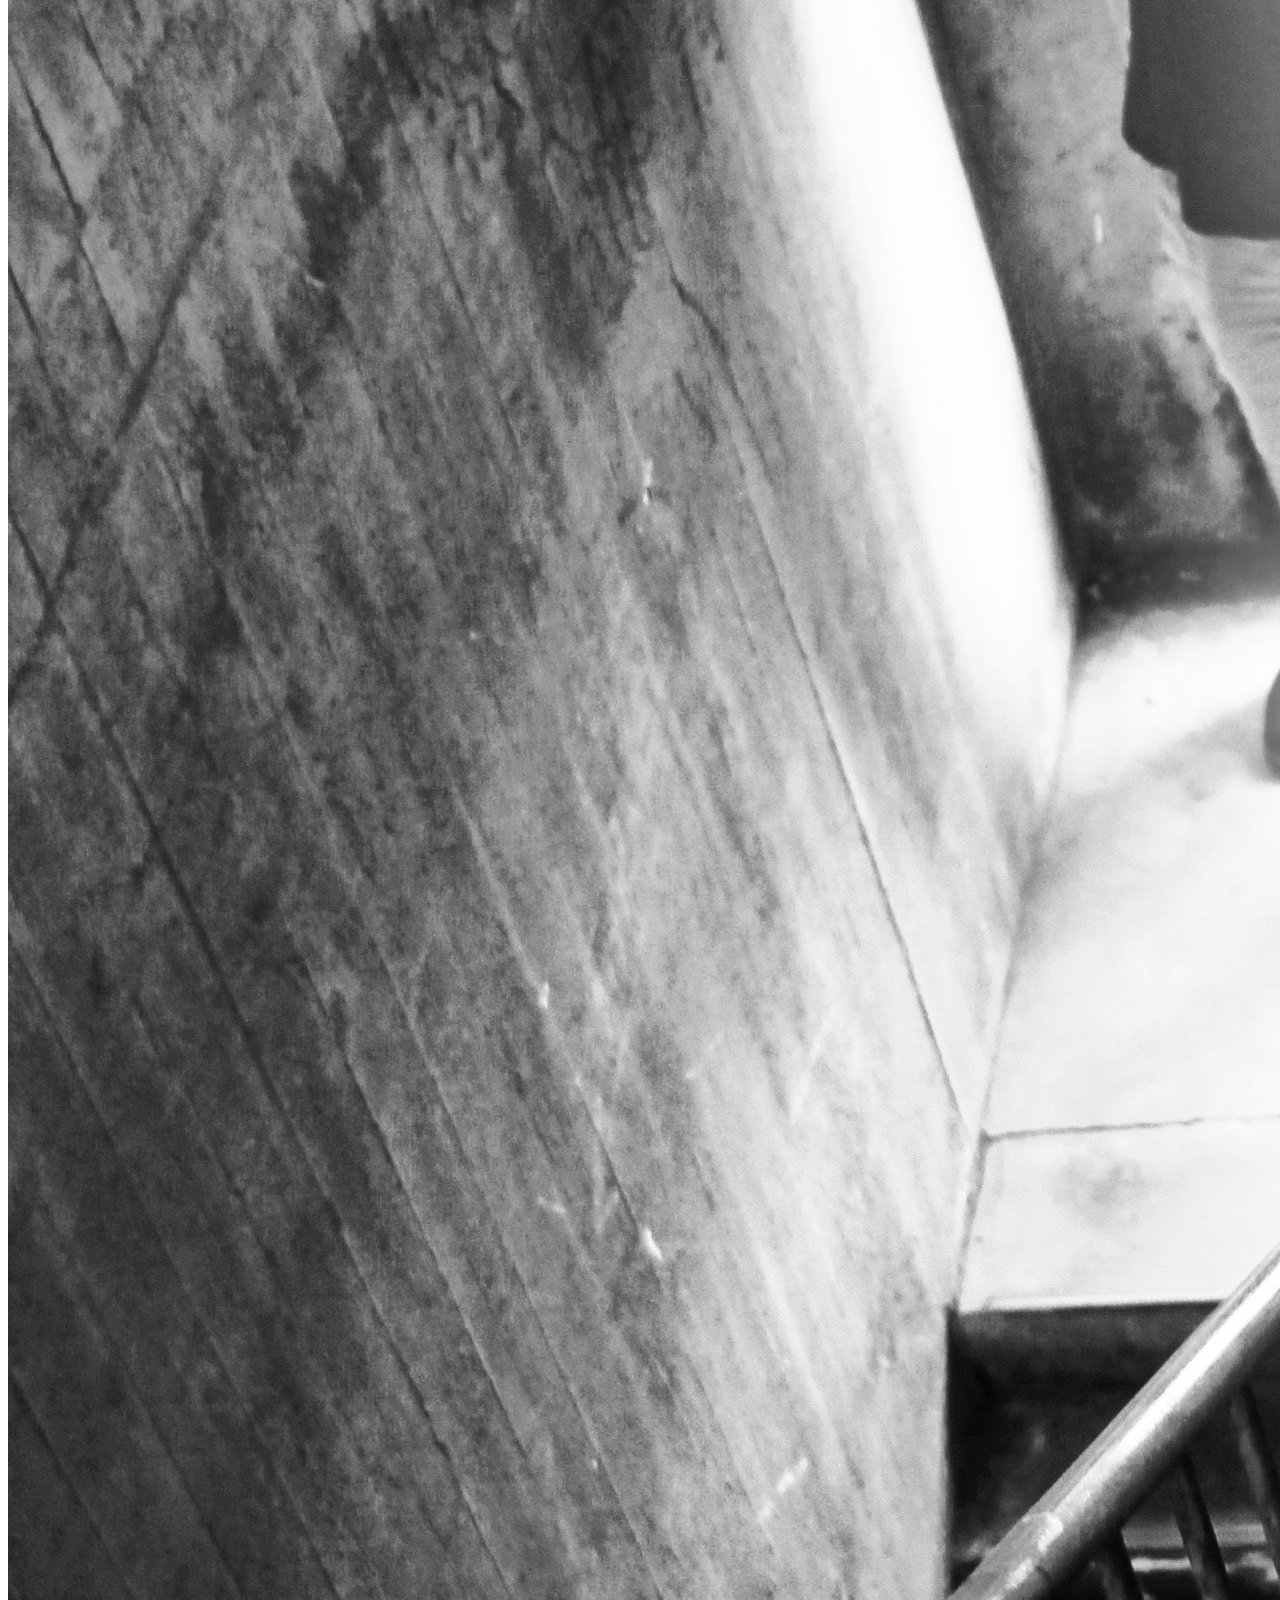
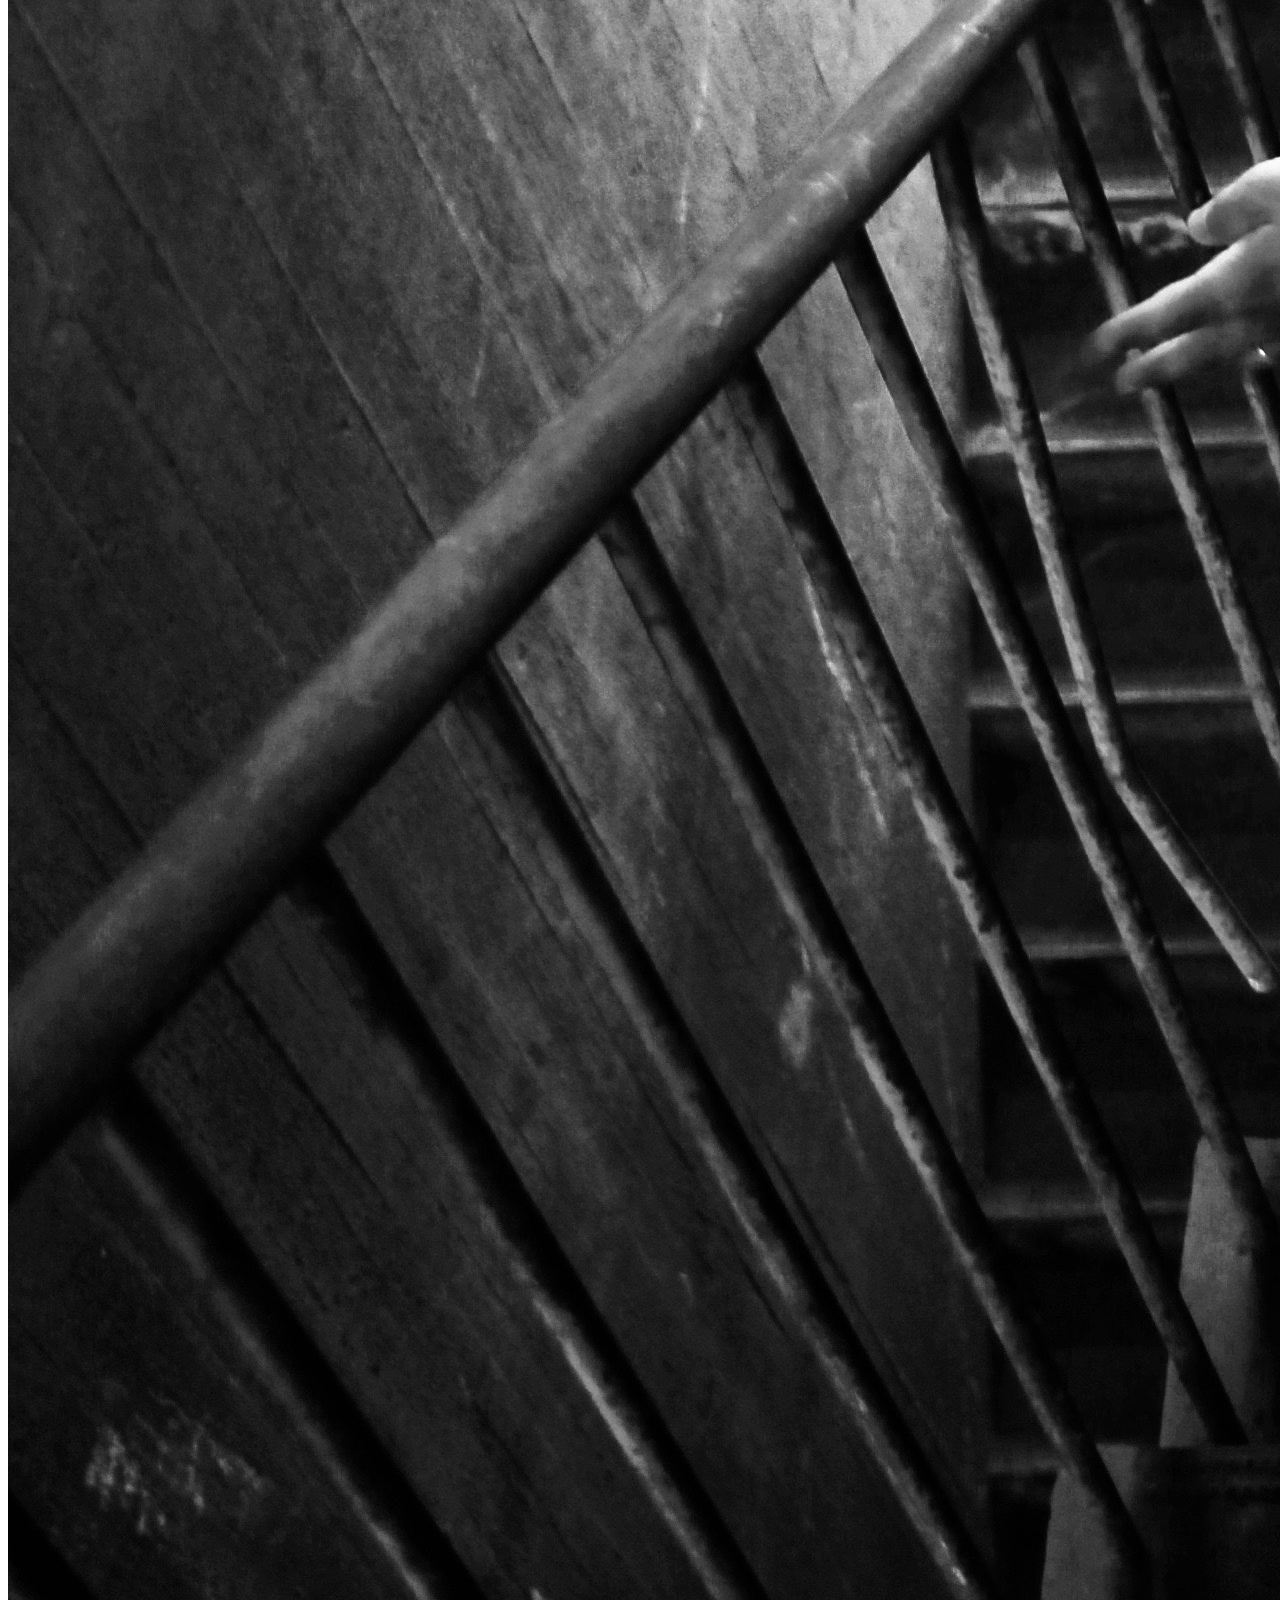
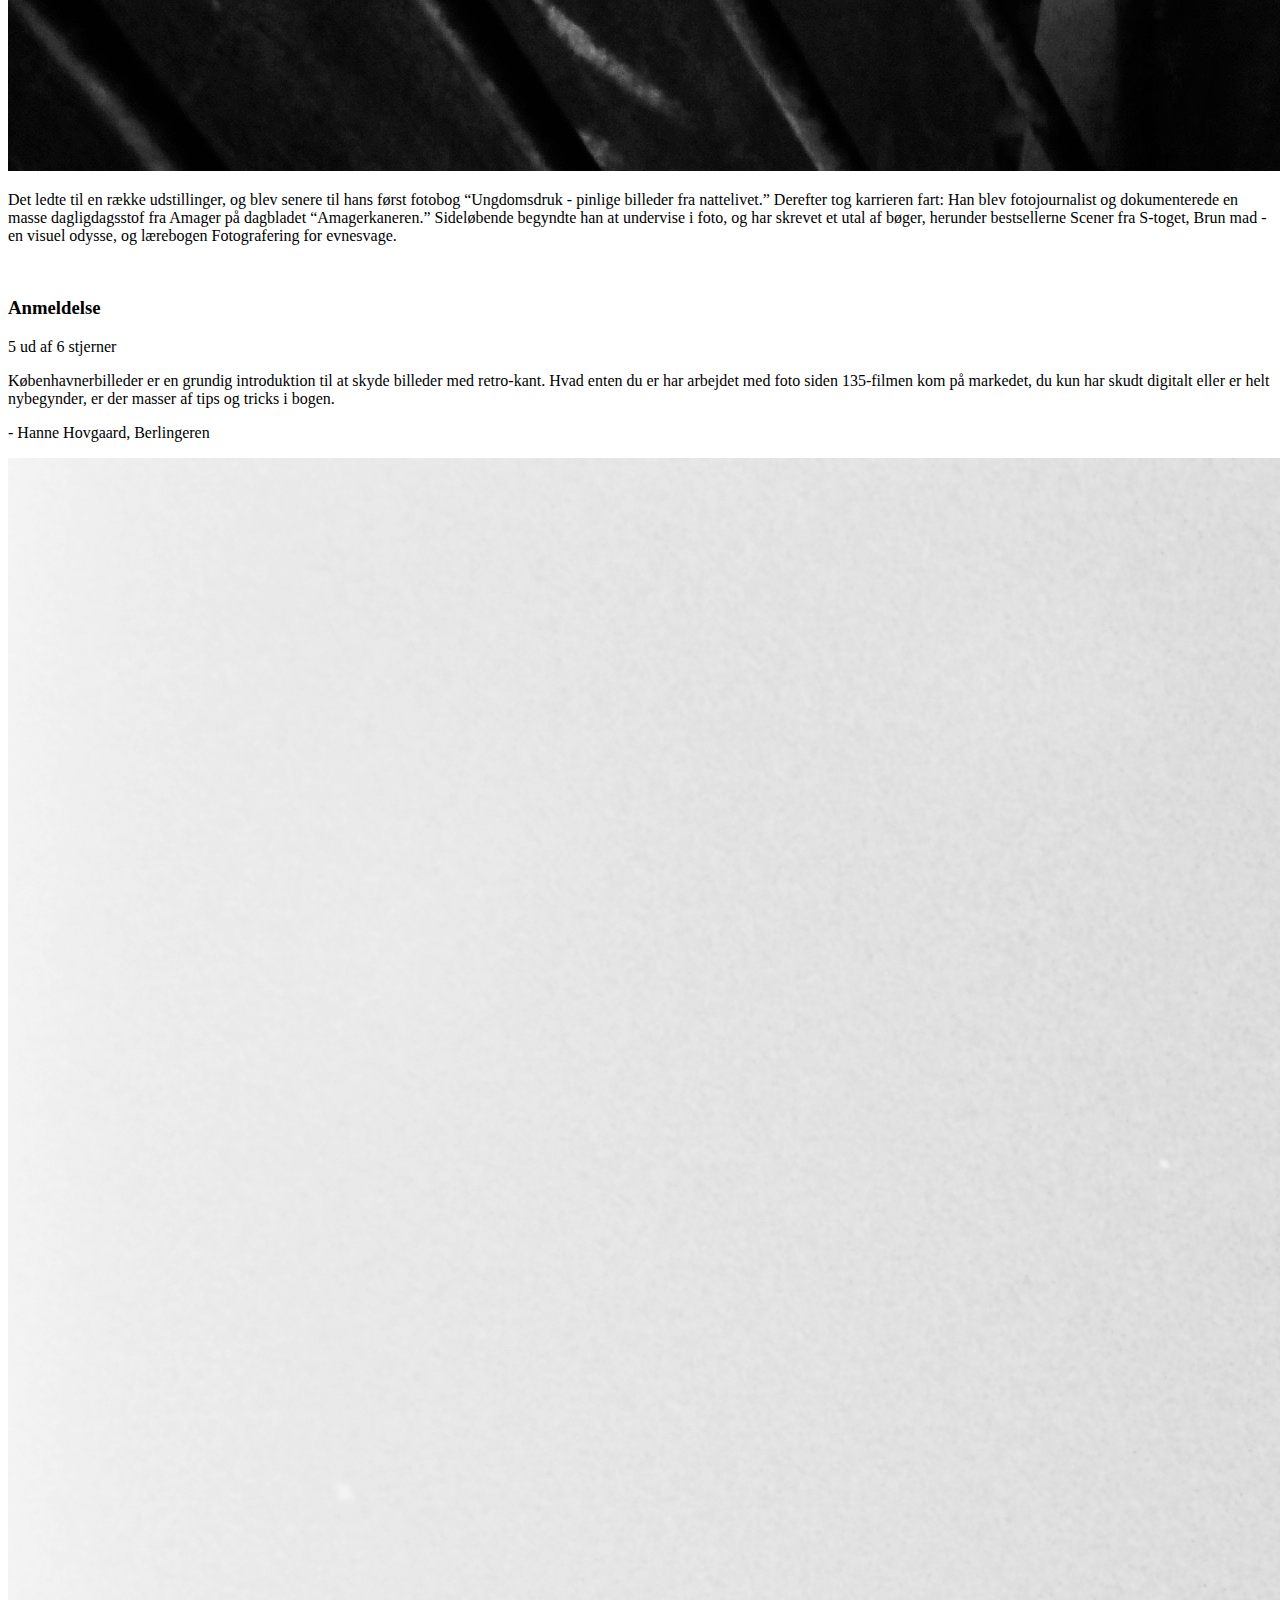
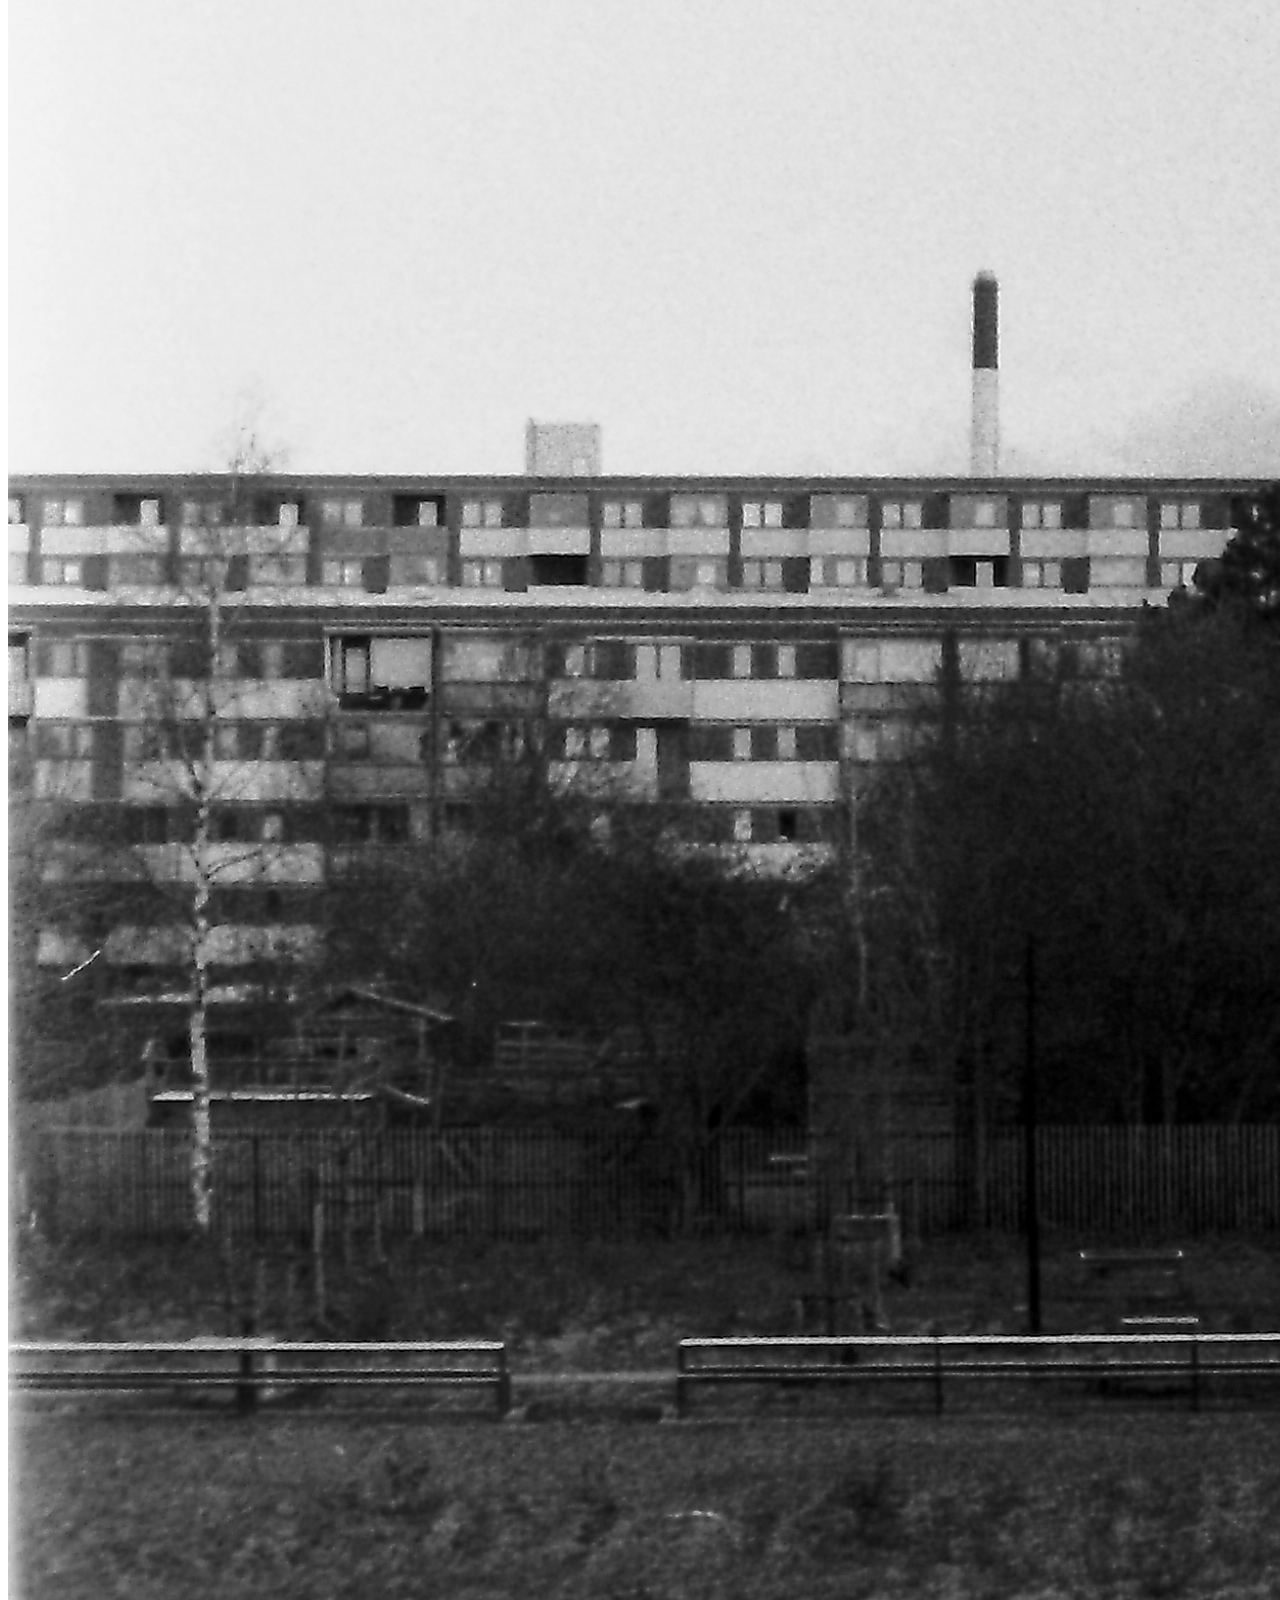
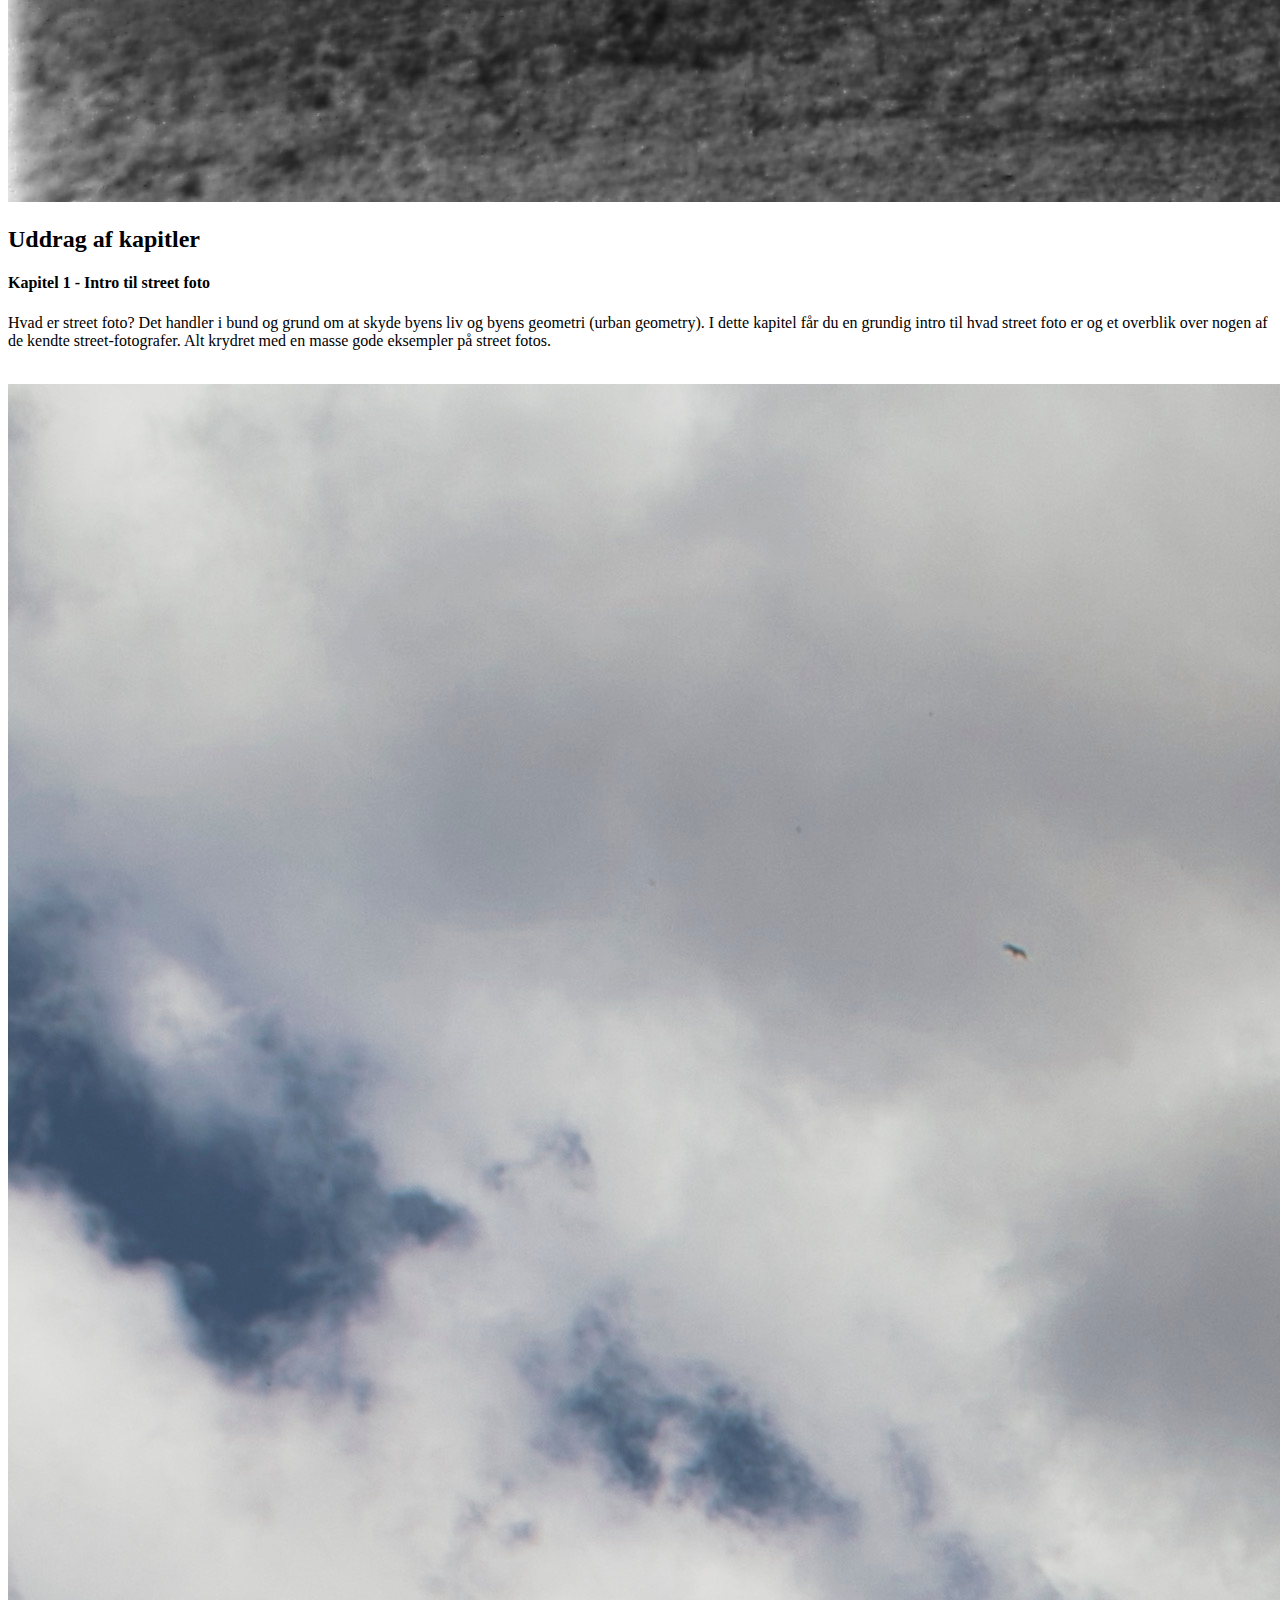
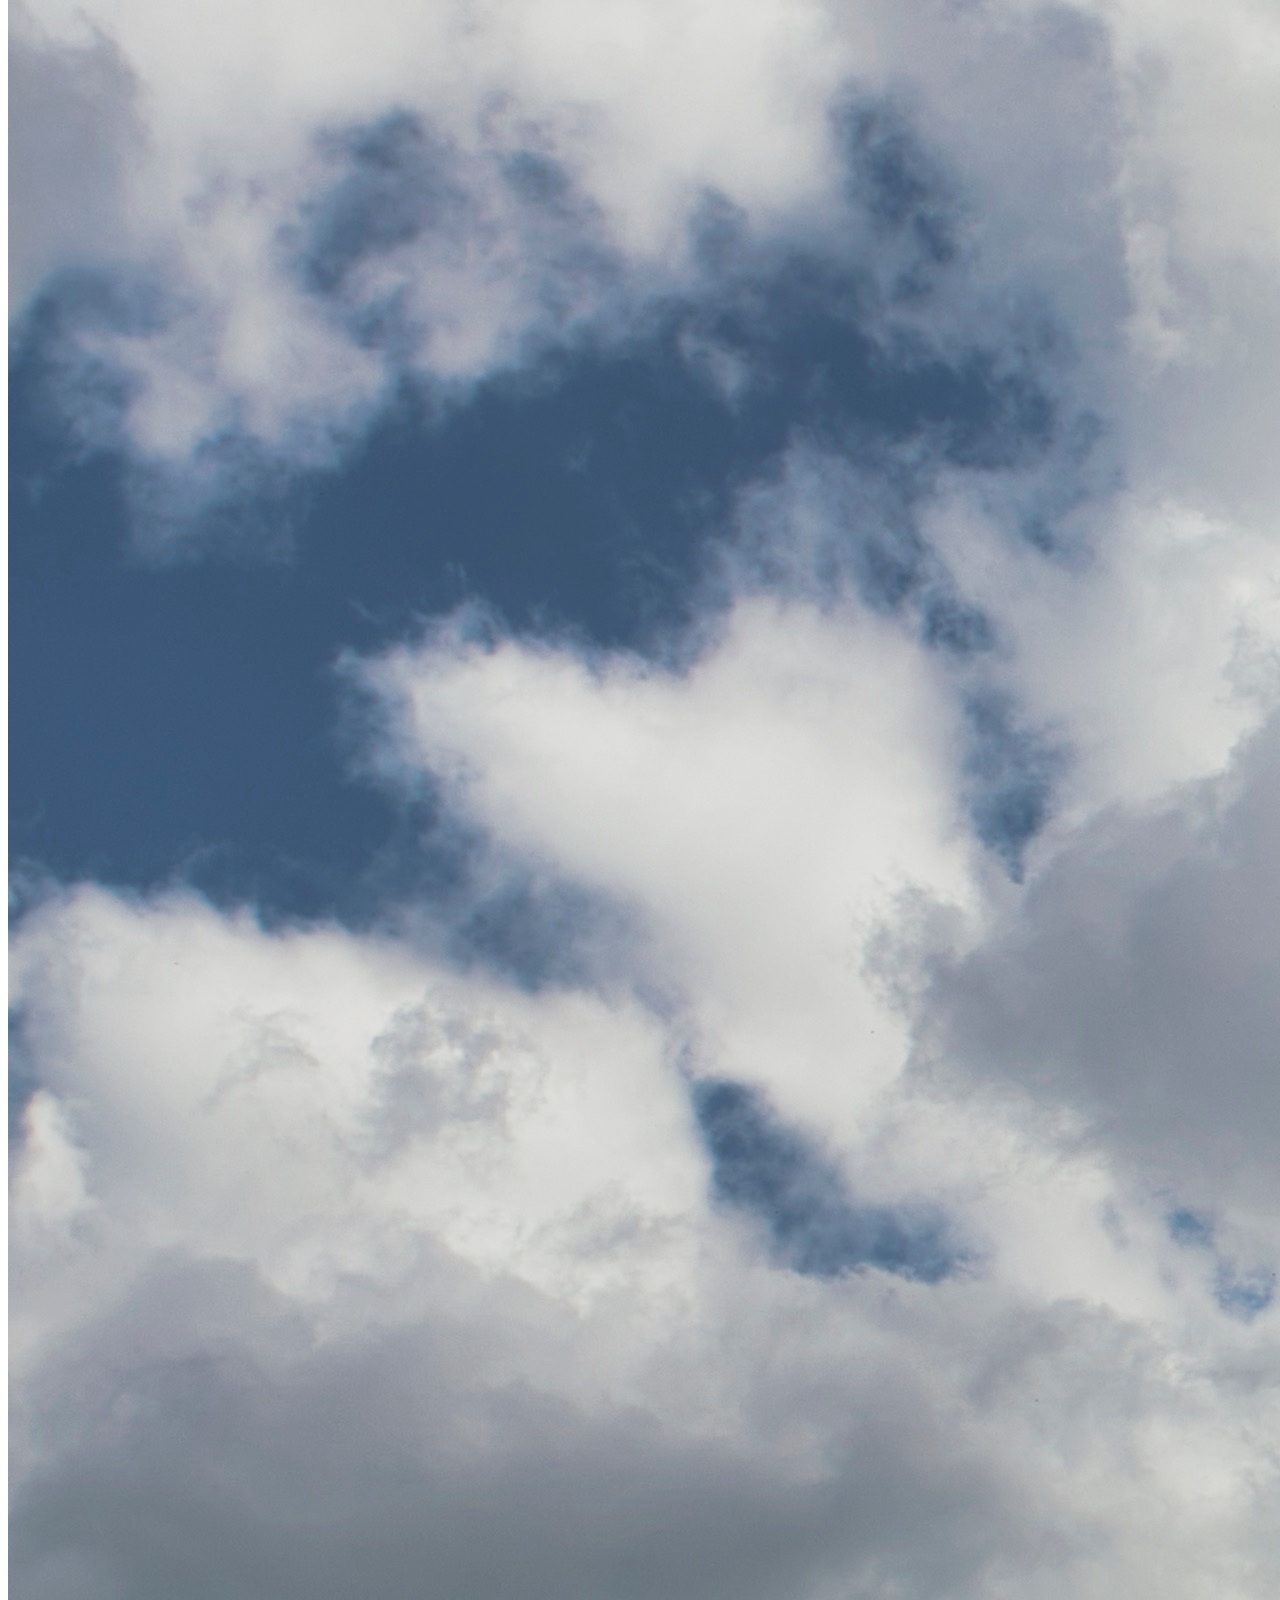
==== commit 47a4b771: "nye ændringer" ====
--- a/src/index.html
+++ b/src/index.html
@@ -4,6 +4,12 @@
     <meta charset="UTF-8" />
     <link rel="icon" type="image/svg+xml" href="/vite.svg" />
     <meta name="viewport" content="width=device-width, initial-scale=1.0" />
+    <link rel="preconnect" href="https://fonts.googleapis.com" />
+    <link rel="preconnect" href="https://fonts.gstatic.com" crossorigin />
+    <link
+      href="https://fonts.googleapis.com/css2?family=Anton&family=IBM+Plex+Serif:wght@300;400;500&display=swap"
+      rel="stylesheet"
+    />
     <title>Vite App</title>
   </head>
   <body class="grid place-items-center">
@@ -11,10 +17,15 @@
       <div
         class="text-white absolute flex h-full w-full flex-col items-center justify-center"
       >
-        <h1 class="text-2xl">
+        <h1 class="text-s justify-center text-White">
           Københavnerbilleder - en guide til hipster foto
         </h1>
-        <h2>af Sten Simons</h2>
+        <h2 class="pb-6 text-White">af Sten Simons</h2>
+        <button
+          class="rounded rounded-full bg-Darker_Grey py-2 px-4 font-bold tracking-wide text-White hover:bg-White hover:text-Darker_Grey"
+        >
+          Køb nu
+        </button>
       </div>
       <img
         class="h-full w-full object-fill"
@@ -22,7 +33,7 @@
         alt="w"
       />
     </section>
-    <main class="px-6">
+    <main class="bg-Dark_Grey px-6 text-White">
       <section class="py-6">
         <h3 class="py-3 text-2xl">Kort om bogen</h3>
         <p class="pb-3">
@@ -35,7 +46,7 @@
       </section>
       <section id="First" class="grid grid-cols-2 gap-7">
         <div>
-          <h4 class="text-2xl">Kort om forfatteren</h4>
+          <h4 class="pb-3 text-2xl">Kort om forfatteren</h4>
           <p class="">
             Sten Simons har en lang foto-karriere bag sig. Det hele startede i
             00'erne, da han gik rundt i Pisserenden for at fotografere
@@ -76,7 +87,7 @@
       </section>
       <section id="Third">
         <h2 class="flex justify-center py-5 text-3xl">Uddrag af kapitler</h2>
-        <h4 class="pb-3 text-xl font-bold">
+        <h4 class="pb-3 text-lg font-bold">
           Kapitel 1 - Intro til street foto
         </h4>
         <p class="pb-3">
@@ -199,23 +210,28 @@
         />
       </section>
       <section id="Ninth">
-        <h4 class="pb-3 text-xl font-bold">Kapitel 7 - Kreative teknikker</h4>
-        <p>
+        <h4 class="pb-3 pt-3 text-xl font-bold">
+          Kapitel 7 - Kreative teknikker
+        </h4>
+        <p class="pb-3">
           De fleste af os skyder oftest digitalt fordi det er billigere og
           nemmere. Og nogen teknikker og fremgangsmåder egner sig kun til
           digital street foto. I dette kapitel får du en række tips og tricks
           til digital street-foto.
         </p>
-        <img
-          src="Billeder/orestad-til-islands-brygge-pentax-auto-110-14.jpg"
-          alt=""
-        />
-        <img src="Billeder/agfa-genanvendeligt-kamera-35mm-8.jpg" alt="" />
+        <div class="">
+          <img
+            class="pb-3"
+            src="Billeder/orestad-til-islands-brygge-pentax-auto-110-14.jpg"
+            alt=""
+          />
+          <img src="Billeder/agfa-genanvendeligt-kamera-35mm-8.jpg" alt="" />
+        </div>
       </section>
       <section class="Seventh">
         <div>
-          <h4 class="pb-3 text-xl font-bold">Kapitel 8 - Kom helt tæt på!</h4>
-          <p>
+          <h4 class="py-3 text-xl font-bold">Kapitel 8 - Kom helt tæt på!</h4>
+          <p class="pb-3">
             Analog er sejt fordi det er mere “ægte,” dyrere og mere besværligt
             end digital. Det signalerer entusiasme. Nogle teknikker og
             fremgangsmåder egner sig bedst til analog street foto. I dette
@@ -223,6 +239,14 @@
           </p>
         </div>
       </section>
+      <section>
+        <h3 class="text-lg">Stamdata</h3>
+        <p class="">Titel: Københavnerbilleder - en guide til hipster foto</p>
+        <p>Forfatter: Sten Simons</p>
+        <p>Antal sider: 344</p>
+        <p>Forlag: Mellem Linjerne</p>
+        <p>ISBN: 987-6-987654-32-1 Pris: 399.-</p>
+      </section>
     </main>
   </body>
 </html>
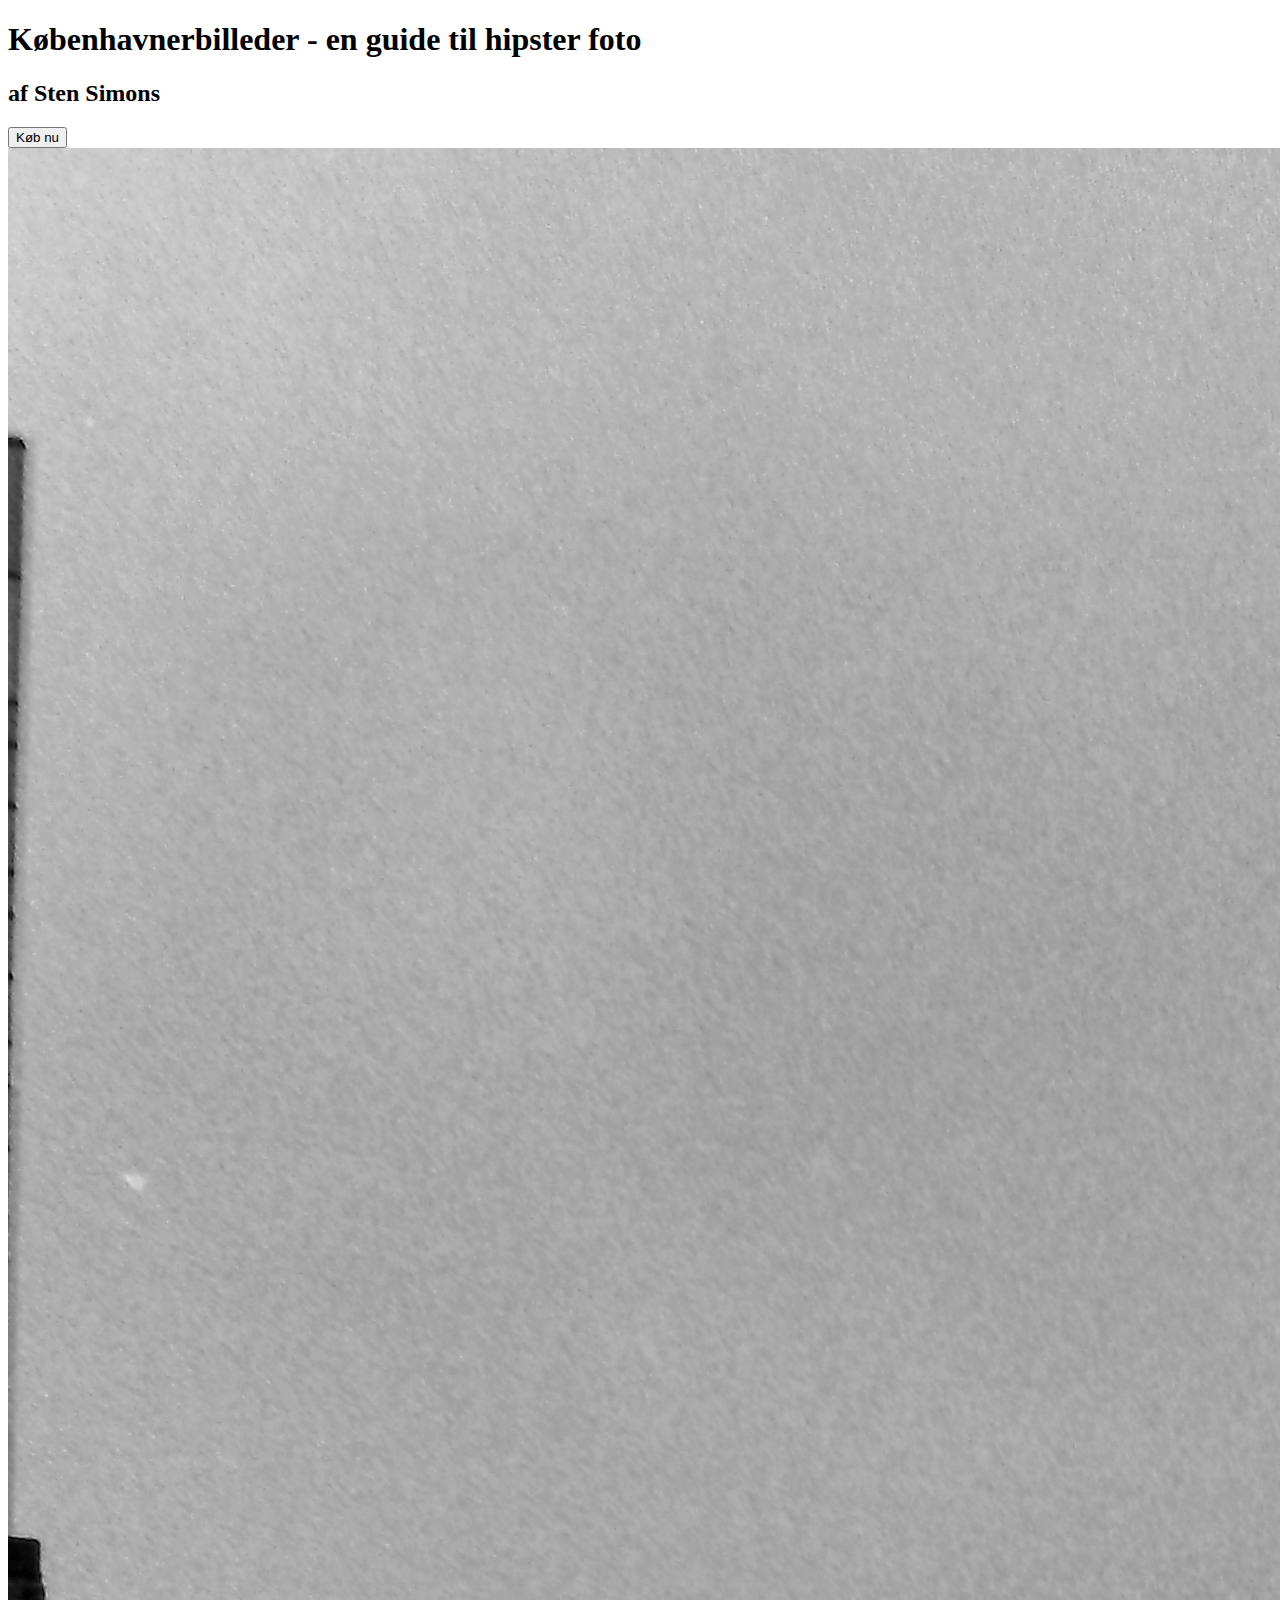
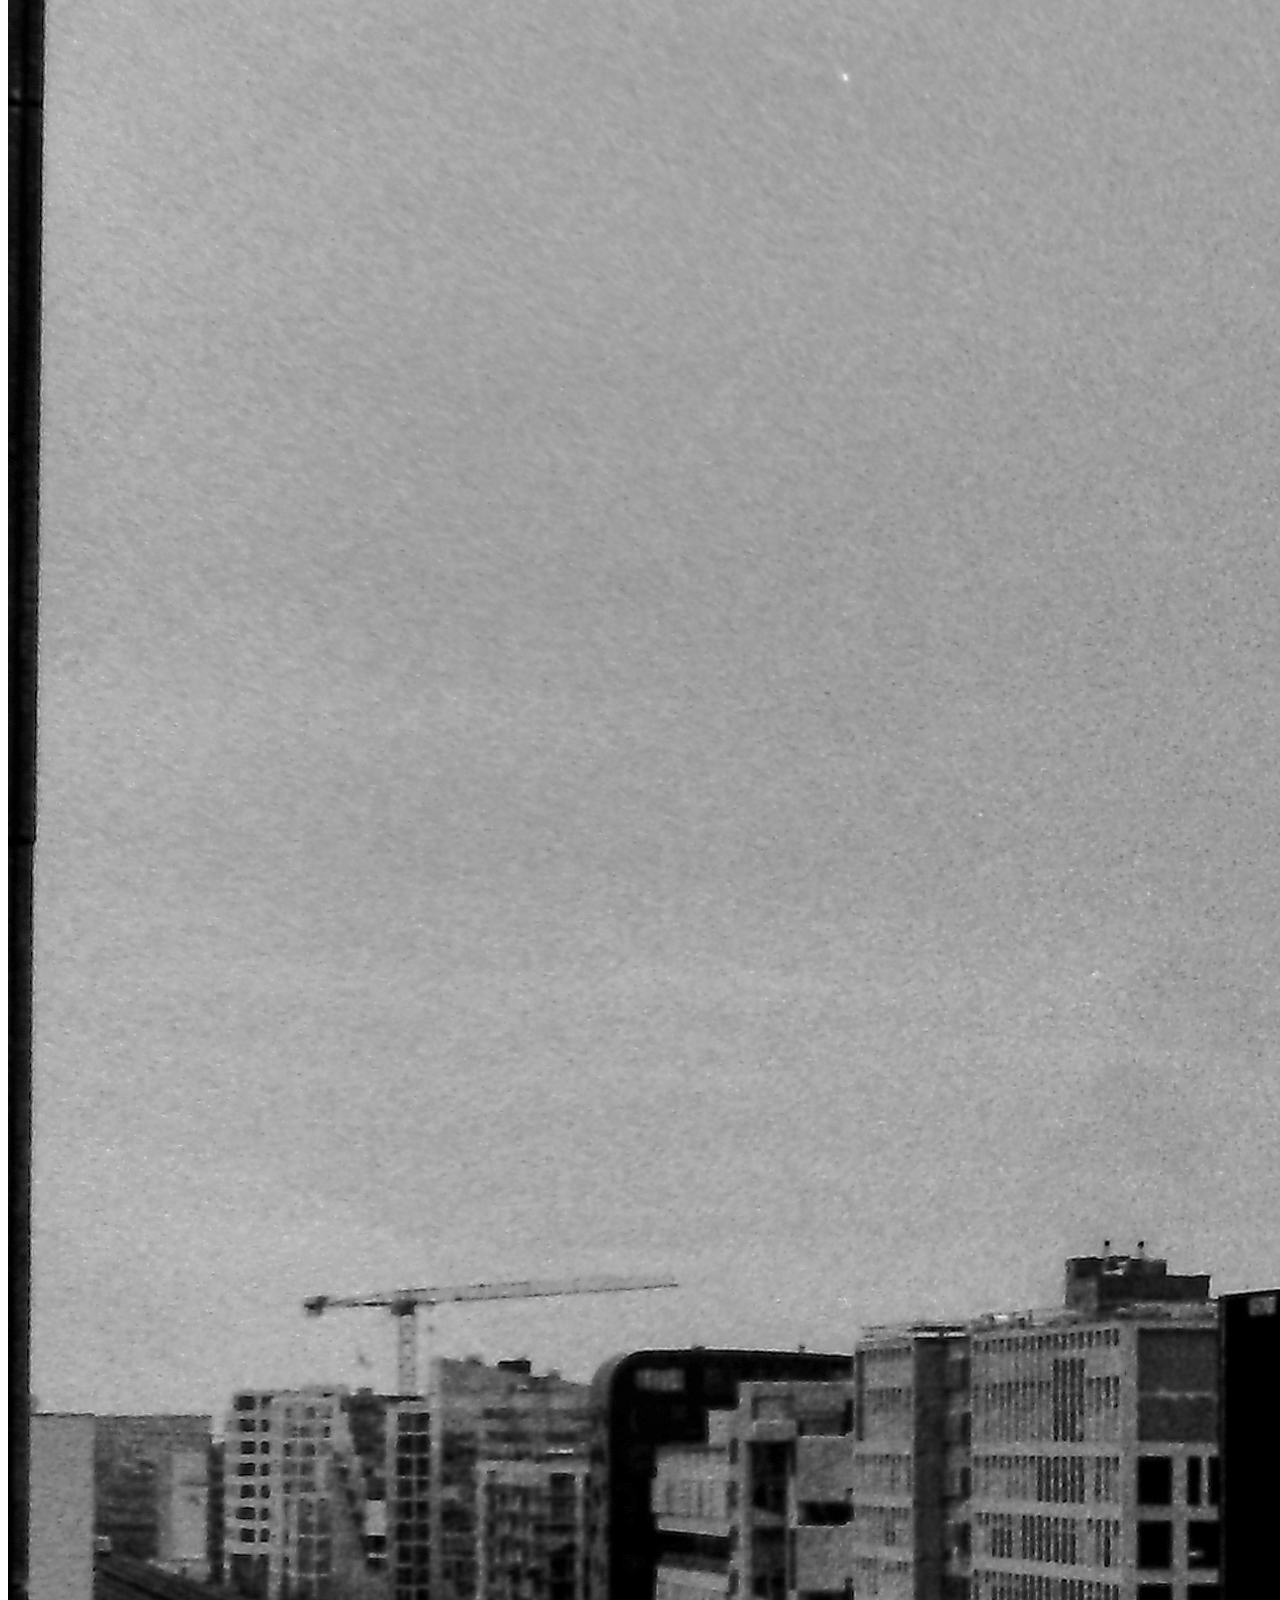
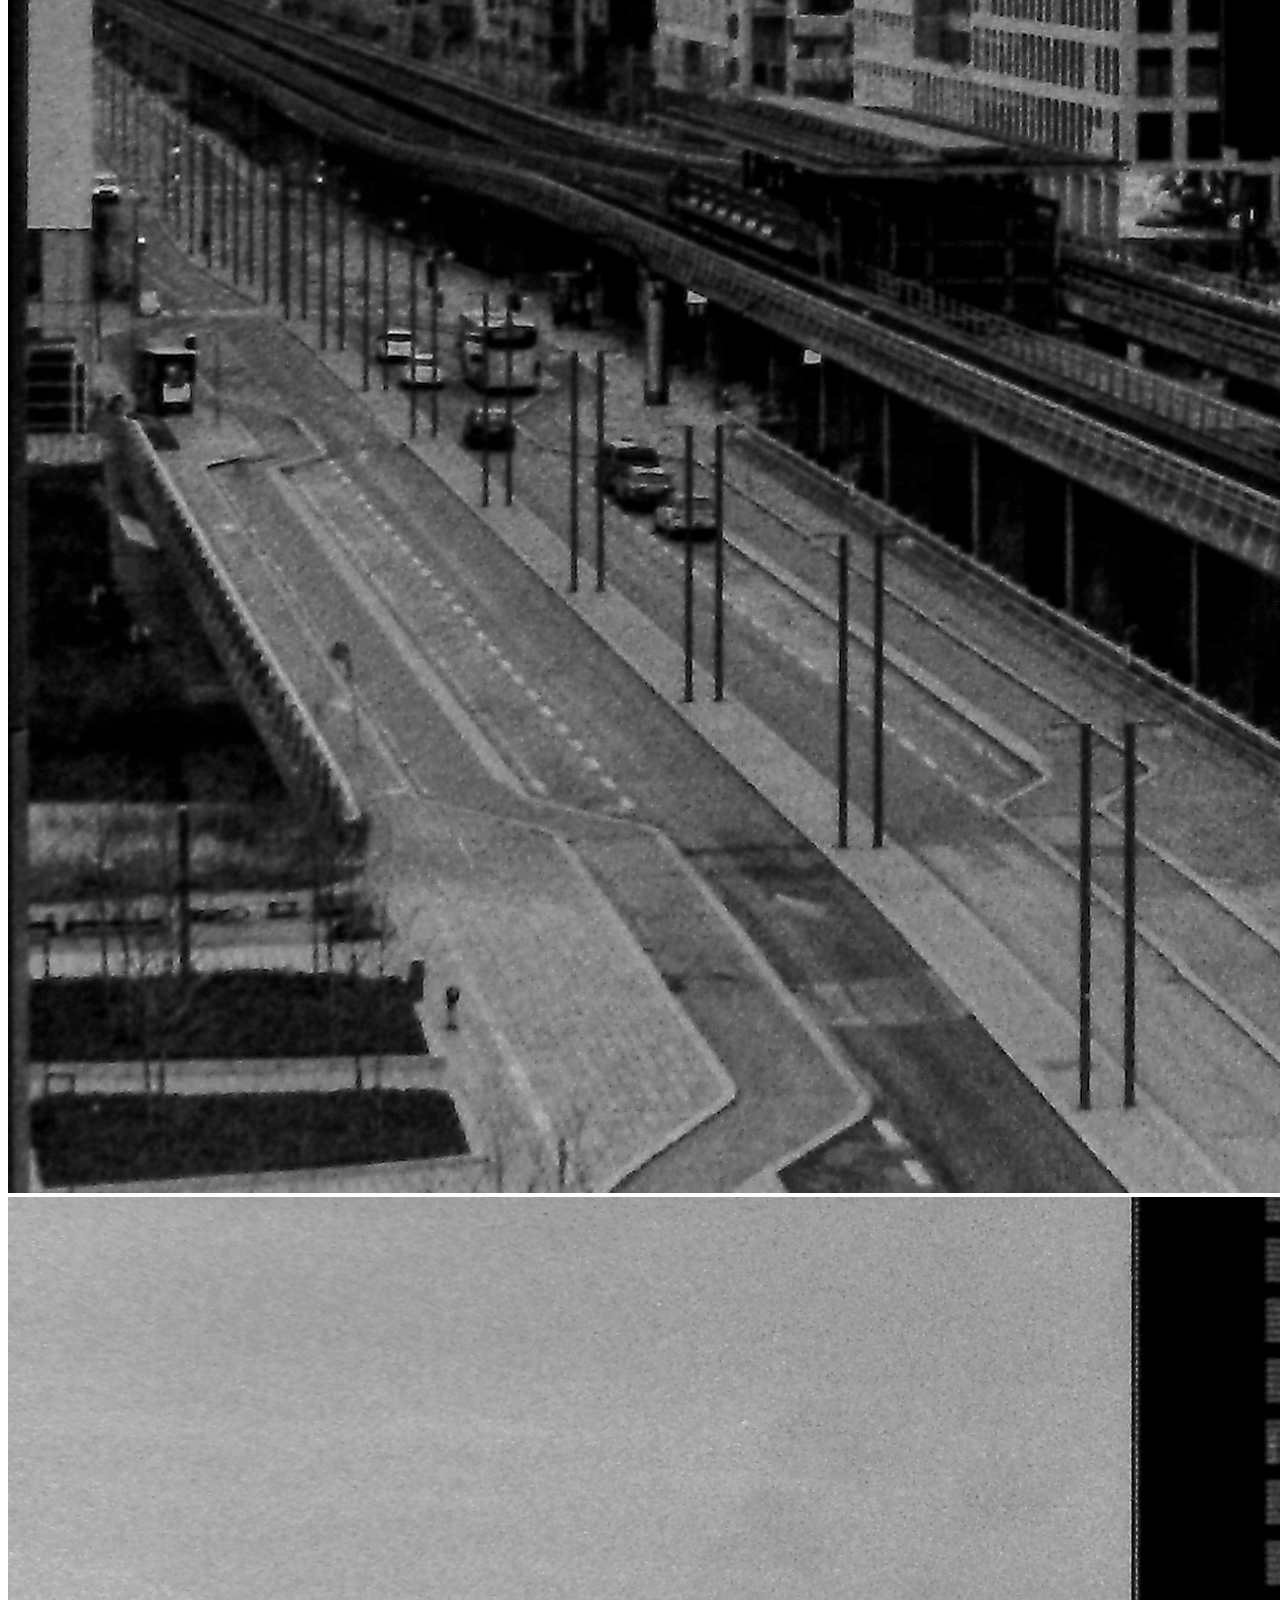
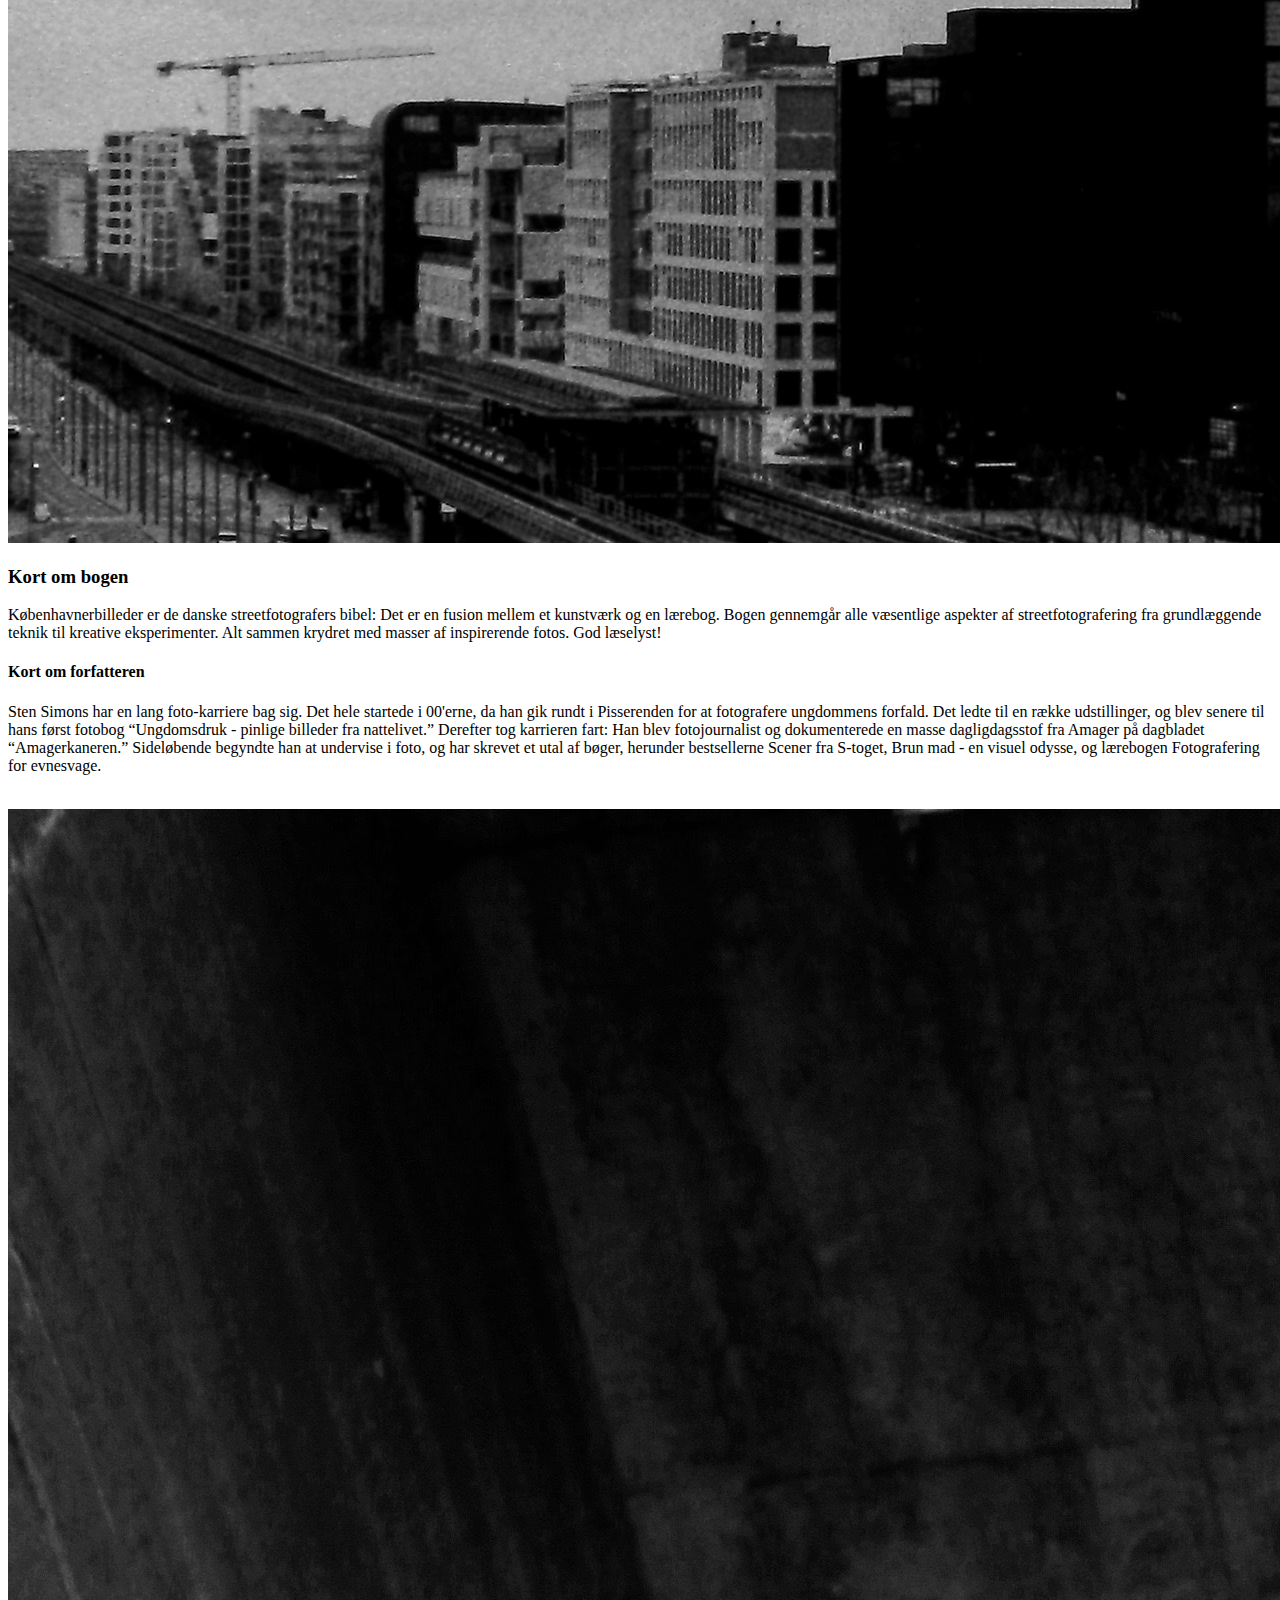
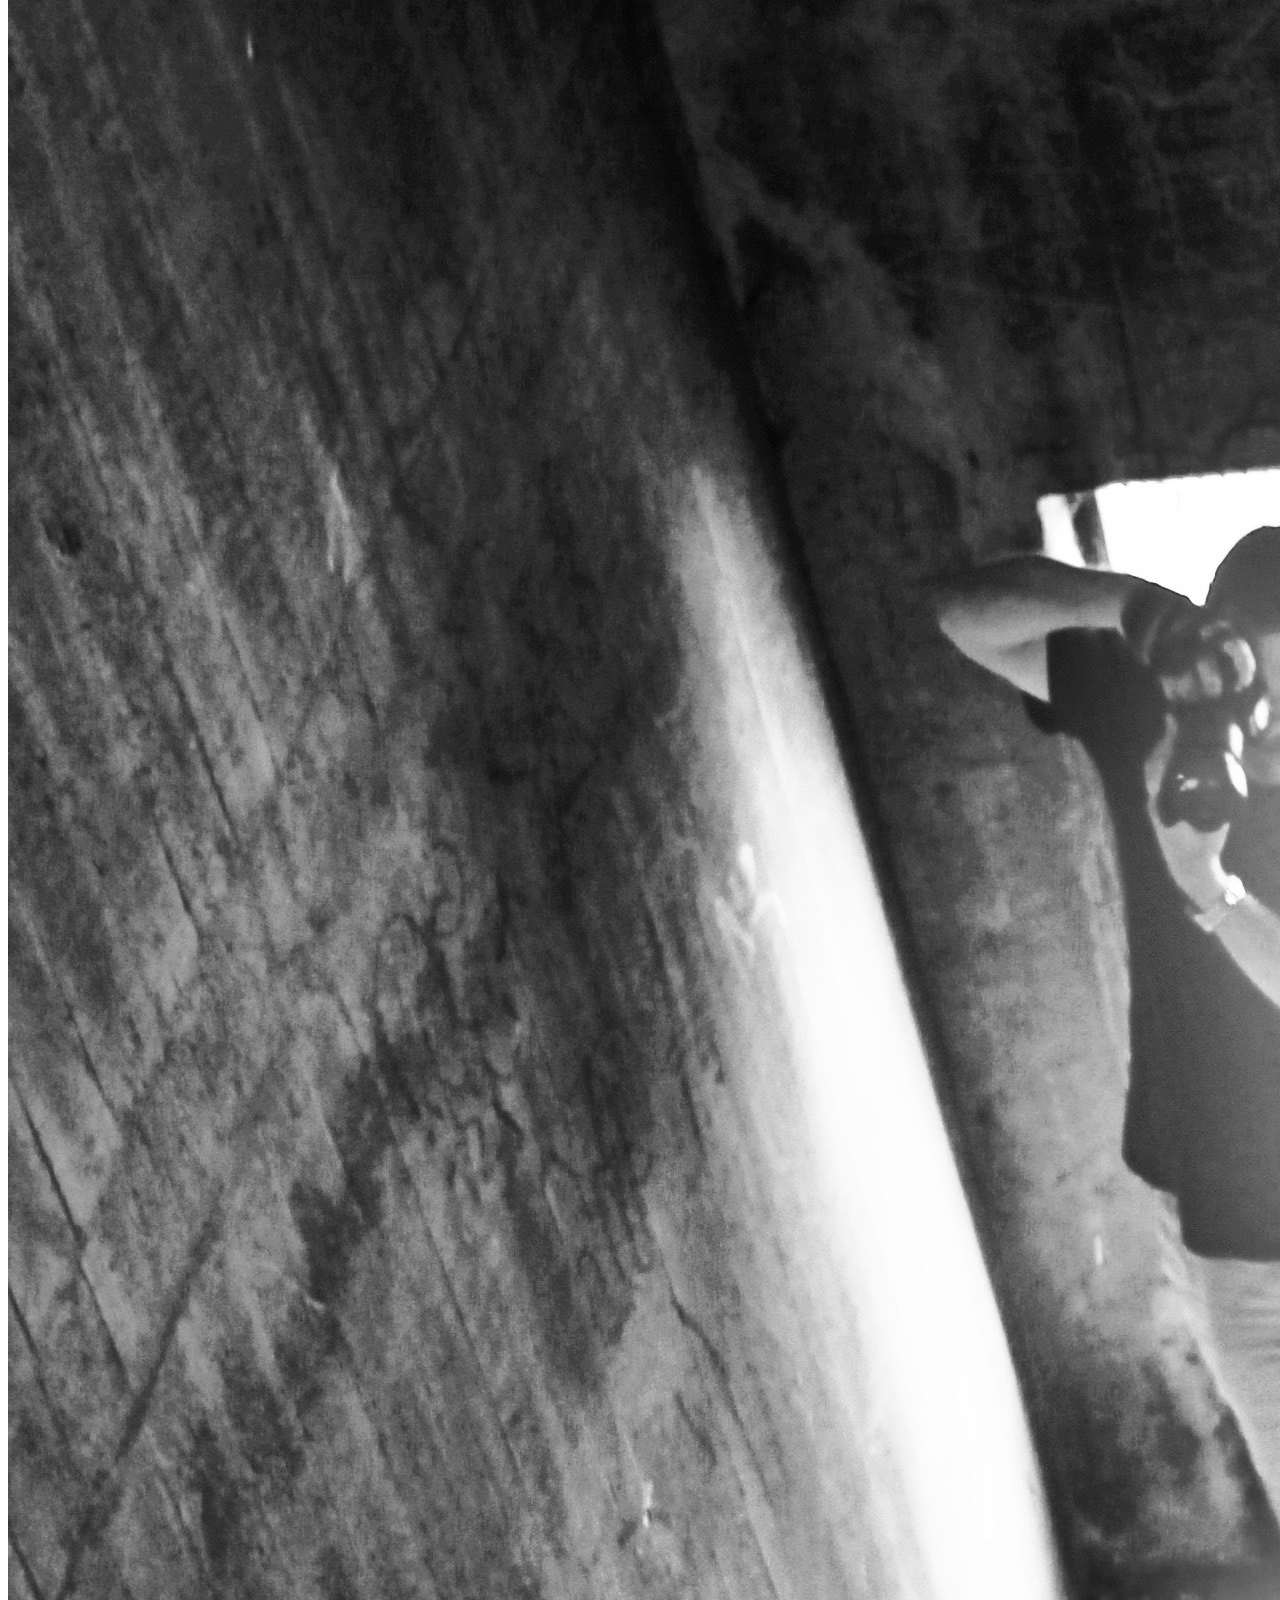
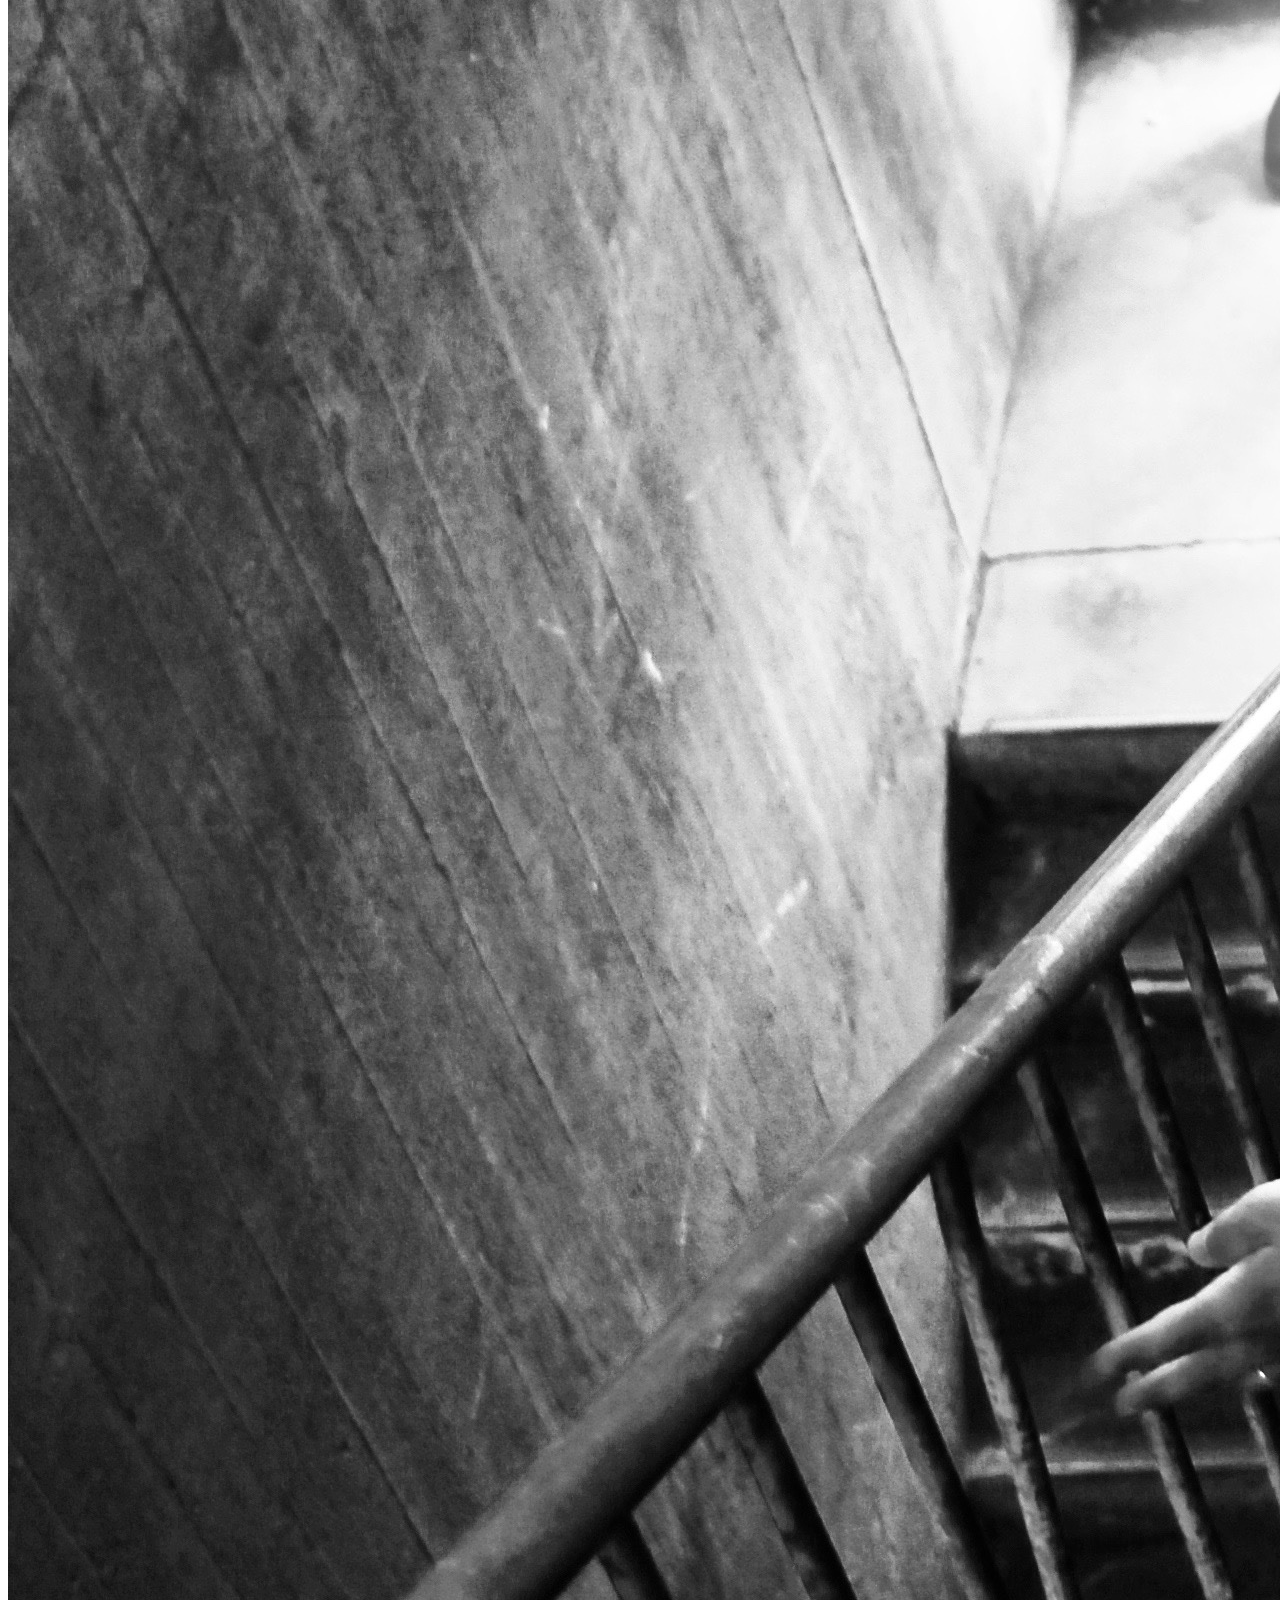
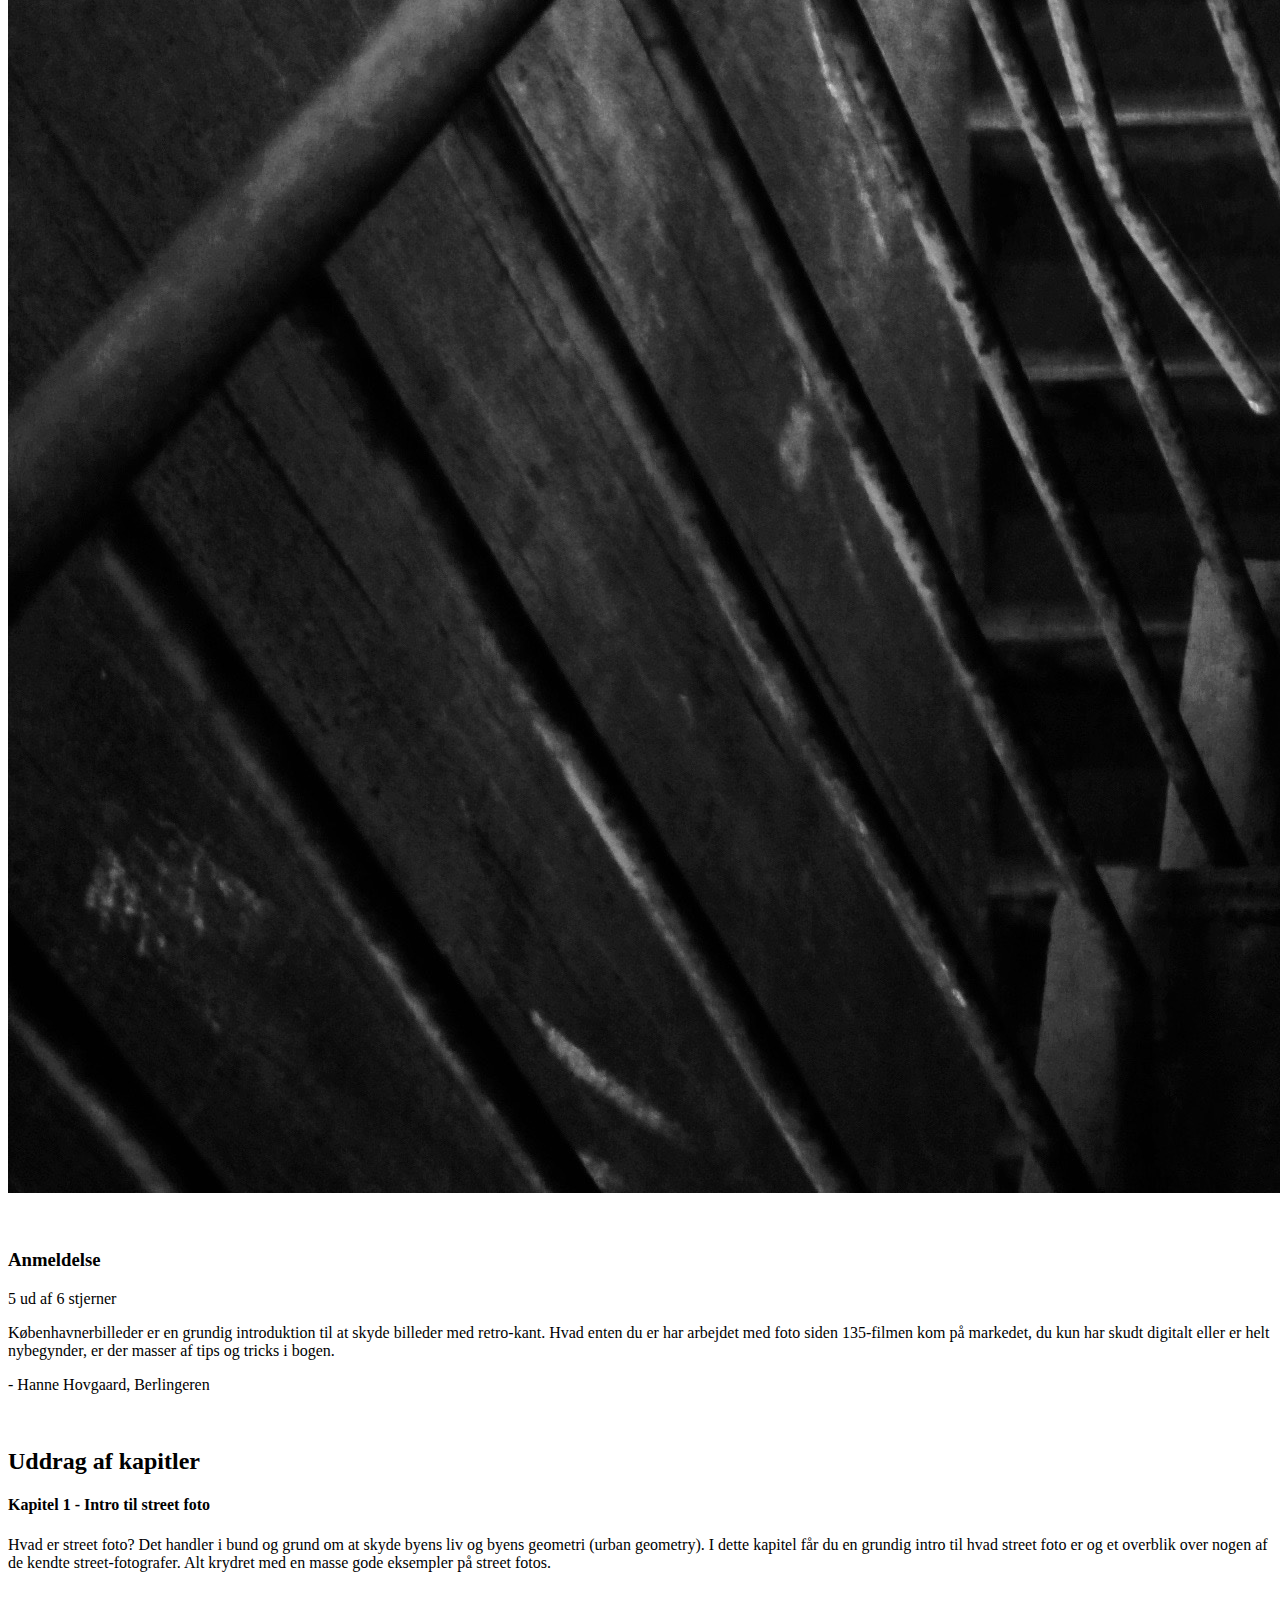
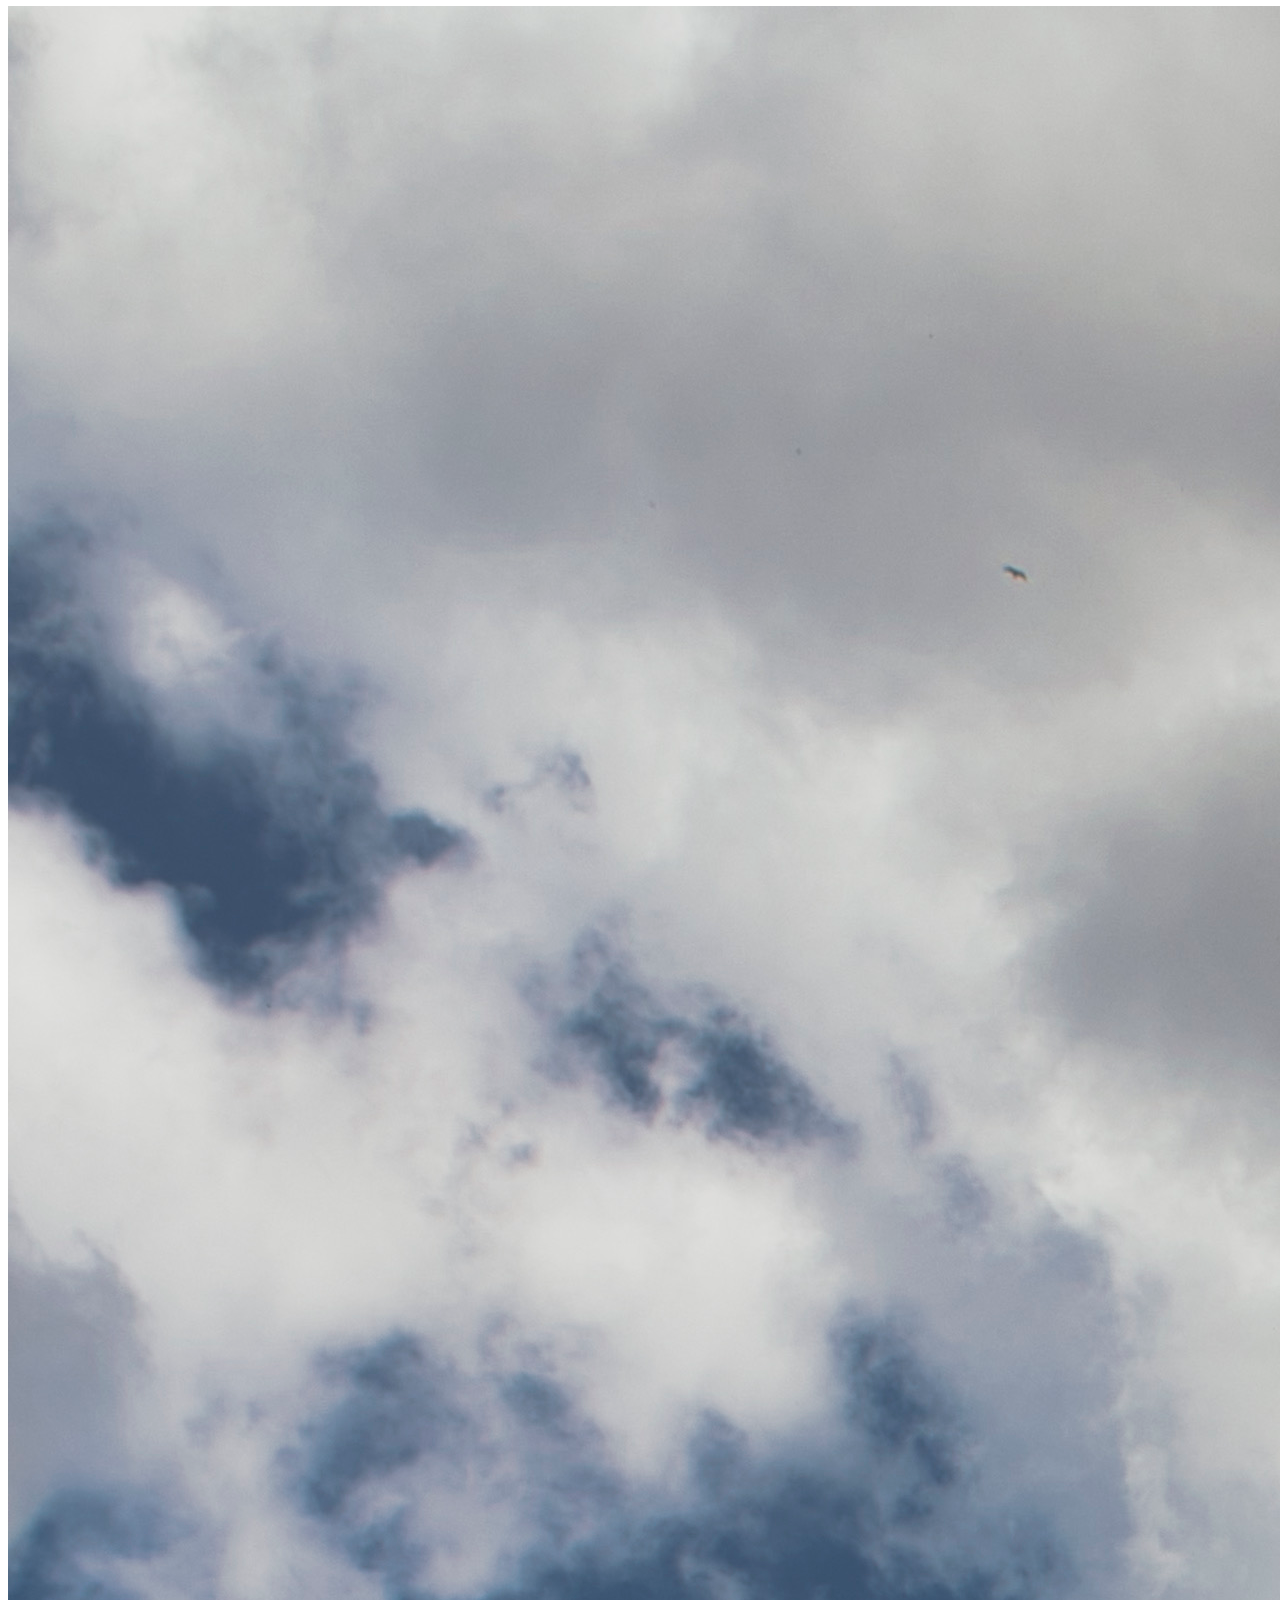
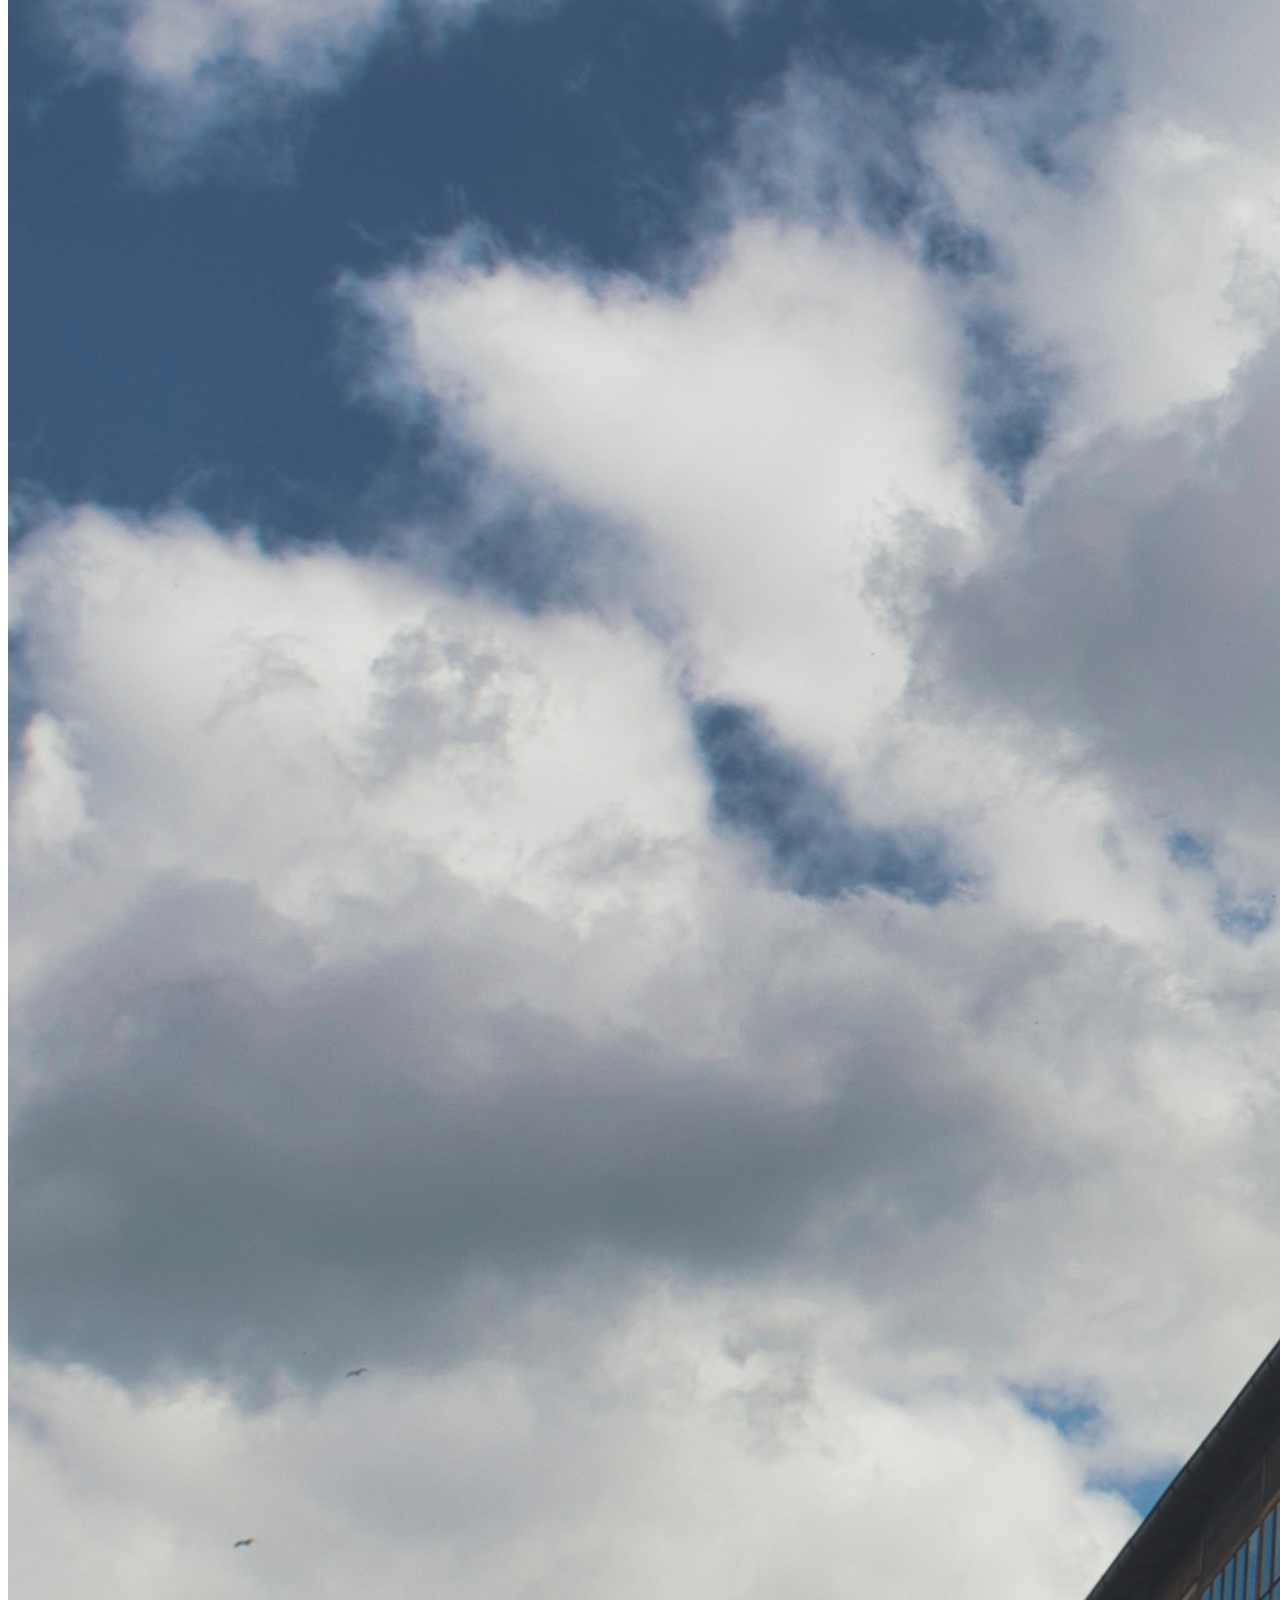
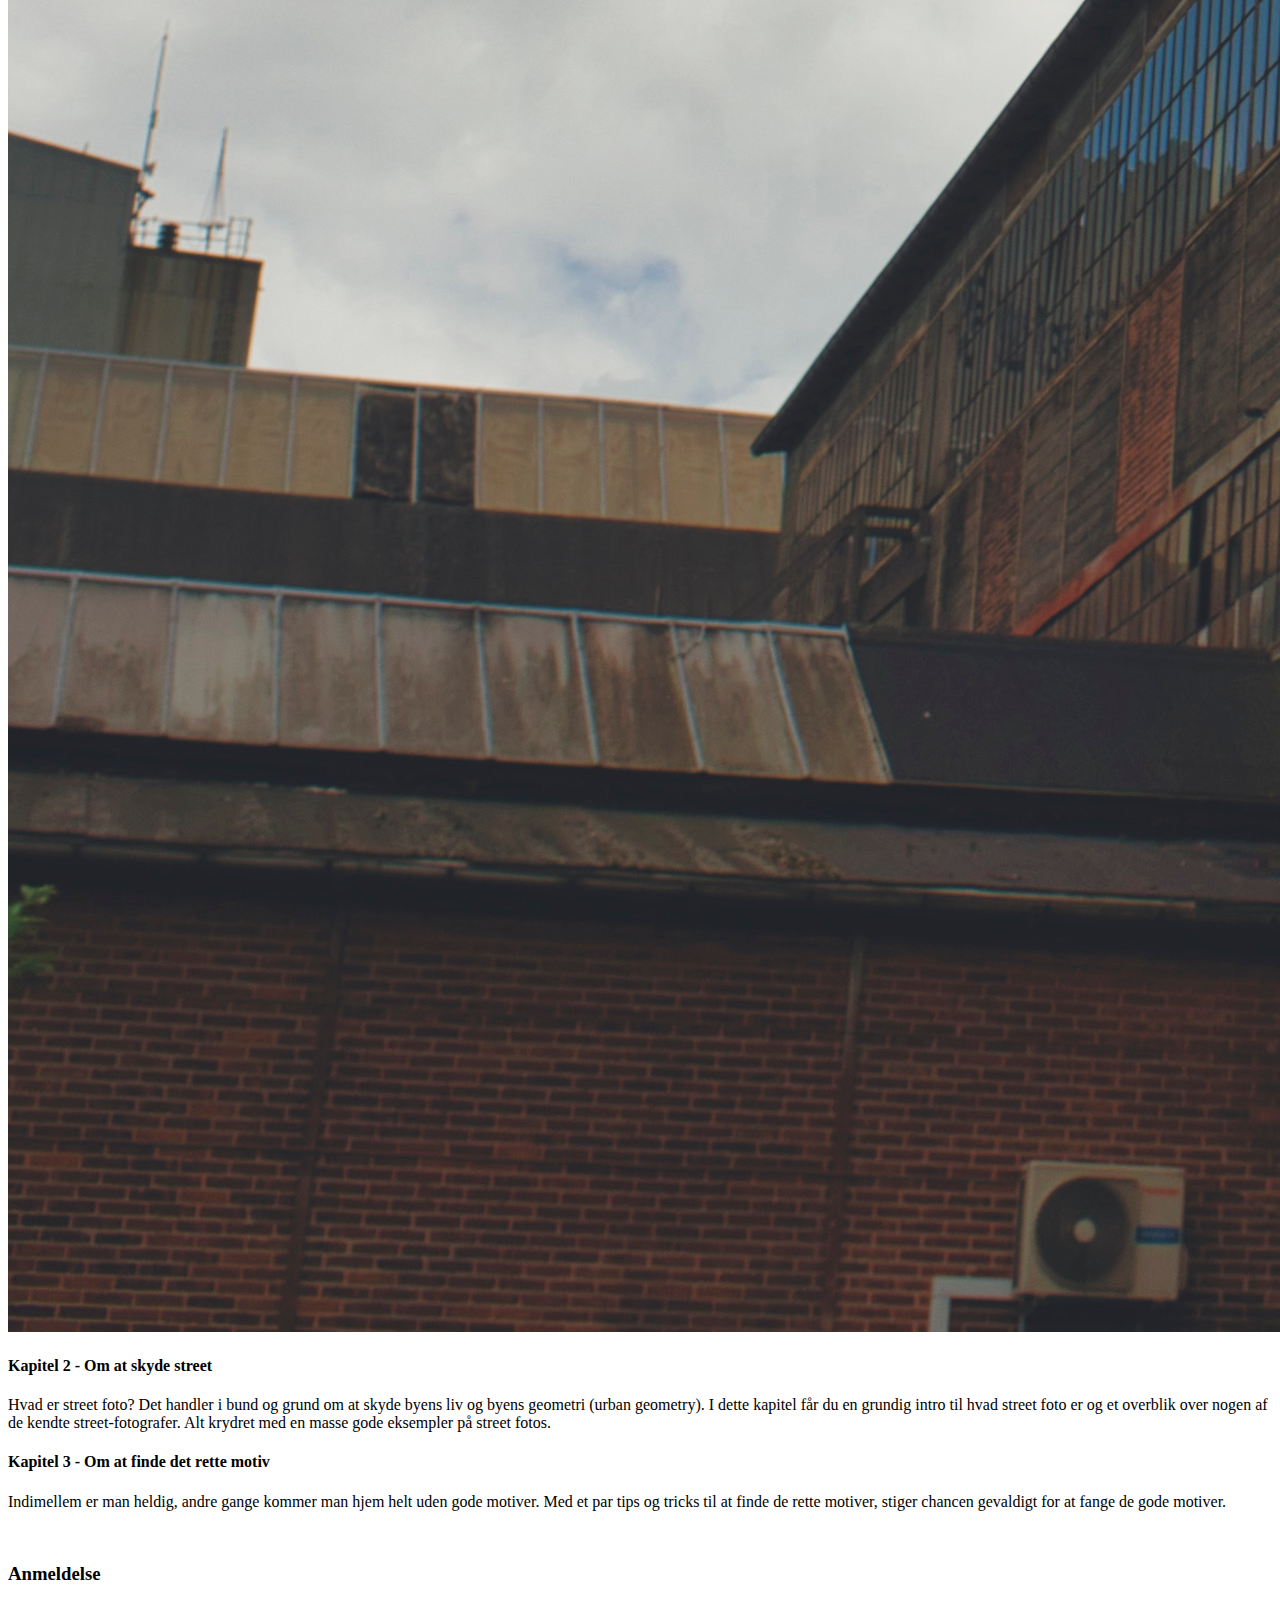
==== commit 0f0a9bf9: "Ændring i grid" ====
--- a/src/index.html
+++ b/src/index.html
@@ -17,7 +17,7 @@
       <div
         class="text-white absolute flex h-full w-full flex-col items-center justify-center"
       >
-        <h1 class="text-s justify-center text-White">
+        <h1 class="justify-center text-lg text-White md:text-3xl">
           Københavnerbilleder - en guide til hipster foto
         </h1>
         <h2 class="pb-6 text-White">af Sten Simons</h2>
@@ -28,10 +28,11 @@
         </button>
       </div>
       <img
-        class="h-full w-full object-fill"
+        class="h-full w-full md:hidden"
         src="Billeder/nikkormat-ft2-orestad-c-6.jpg"
         alt="w"
       />
+      <img class="sm: hidden md:inline" src="Billeder/Splash.jpg" alt="" />
     </section>
     <main class="bg-Dark_Grey px-6 text-White">
       <section class="py-6">
@@ -44,46 +45,52 @@
           inspirerende fotos. God læselyst!
         </p>
       </section>
-      <section id="First" class="grid grid-cols-2 gap-7">
-        <div>
+      <section id="First" class="grid-cols-2 gap-7 md:grid">
+        <div class="">
           <h4 class="pb-3 text-2xl">Kort om forfatteren</h4>
-          <p class="">
+          <p class="pb-3">
             Sten Simons har en lang foto-karriere bag sig. Det hele startede i
             00'erne, da han gik rundt i Pisserenden for at fotografere
-            ungdommens forfald.
-          </p>
+            ungdommens forfald. Det ledte til en række udstillinger, og blev
+            senere til hans først fotobog “Ungdomsdruk - pinlige billeder fra
+            nattelivet.” Derefter tog karrieren fart: Han blev fotojournalist og
+            dokumenterede en masse dagligdagsstof fra Amager på dagbladet
+            “Amagerkaneren.” Sideløbende begyndte han at undervise i foto, og
+            har skrevet et utal af bøger, herunder bestsellerne Scener fra
+            S-toget, Brun mad - en visuel odysse, og lærebogen Fotografering for
+            evnesvage.
+          </p>
+          <img
+            class="place-items-end sm:hidden md:inline"
+            src="Billeder/lomo-smena-20.jpg"
+            alt=""
+          />
         </div>
         <img src="Billeder/sten_simons.jpg" alt="" />
       </section>
       <div>
-        <p class="pb-3">
-          Det ledte til en række udstillinger, og blev senere til hans først
-          fotobog “Ungdomsdruk - pinlige billeder fra nattelivet.” Derefter tog
-          karrieren fart: Han blev fotojournalist og dokumenterede en masse
-          dagligdagsstof fra Amager på dagbladet “Amagerkaneren.” Sideløbende
-          begyndte han at undervise i foto, og har skrevet et utal af bøger,
-          herunder bestsellerne Scener fra S-toget, Brun mad - en visuel odysse,
-          og lærebogen Fotografering for evnesvage.
-        </p>
+        <p class="pb-3"></p>
       </div>
       <script type="module" src="./main.js"></script>
       <section id="Second" class="">
-        <img
-          src="Billeder/agfa-genanvendeligt-kamera-35mm-film-2-7.jpg"
-          alt=""
-        />
-        <div class="flex flex-col items-center justify-center pb-3">
-          <h3 class="pt-3 text-xl">Anmeldelse</h3>
-          <p class="py-3 font-bold">5 ud af 6 stjerner</p>
-          <p>
-            Københavnerbilleder er en grundig introduktion til at skyde billeder
-            med retro-kant. Hvad enten du er har arbejdet med foto siden
-            135-filmen kom på markedet, du kun har skudt digitalt eller er helt
-            nybegynder, er der masser af tips og tricks i bogen.
-          </p>
-          <p class="py-3">- Hanne Hovgaard, Berlingeren</p>
-        </div>
-        <img src="Billeder/nikkormat-ft2-remiseparken-2.jpg" alt="" />
+        <div class="grid-cols-3 md:grid">
+          <img
+            src="Billeder/agfa-genanvendeligt-kamera-35mm-film-2-7.jpg"
+            alt=""
+          />
+          <div class="flex flex-col items-center justify-center pb-3">
+            <h3 class="pt-3 text-xl">Anmeldelse</h3>
+            <p class="py-3 font-bold">5 ud af 6 stjerner</p>
+            <p>
+              Københavnerbilleder er en grundig introduktion til at skyde
+              billeder med retro-kant. Hvad enten du er har arbejdet med foto
+              siden 135-filmen kom på markedet, du kun har skudt digitalt eller
+              er helt nybegynder, er der masser af tips og tricks i bogen.
+            </p>
+            <p class="py-3">- Hanne Hovgaard, Berlingeren</p>
+          </div>
+          <img src="Billeder/nikkormat-ft2-remiseparken-7.jpg" alt="" />
+        </div>
       </section>
       <section id="Third">
         <h2 class="flex justify-center py-5 text-3xl">Uddrag af kapitler</h2>
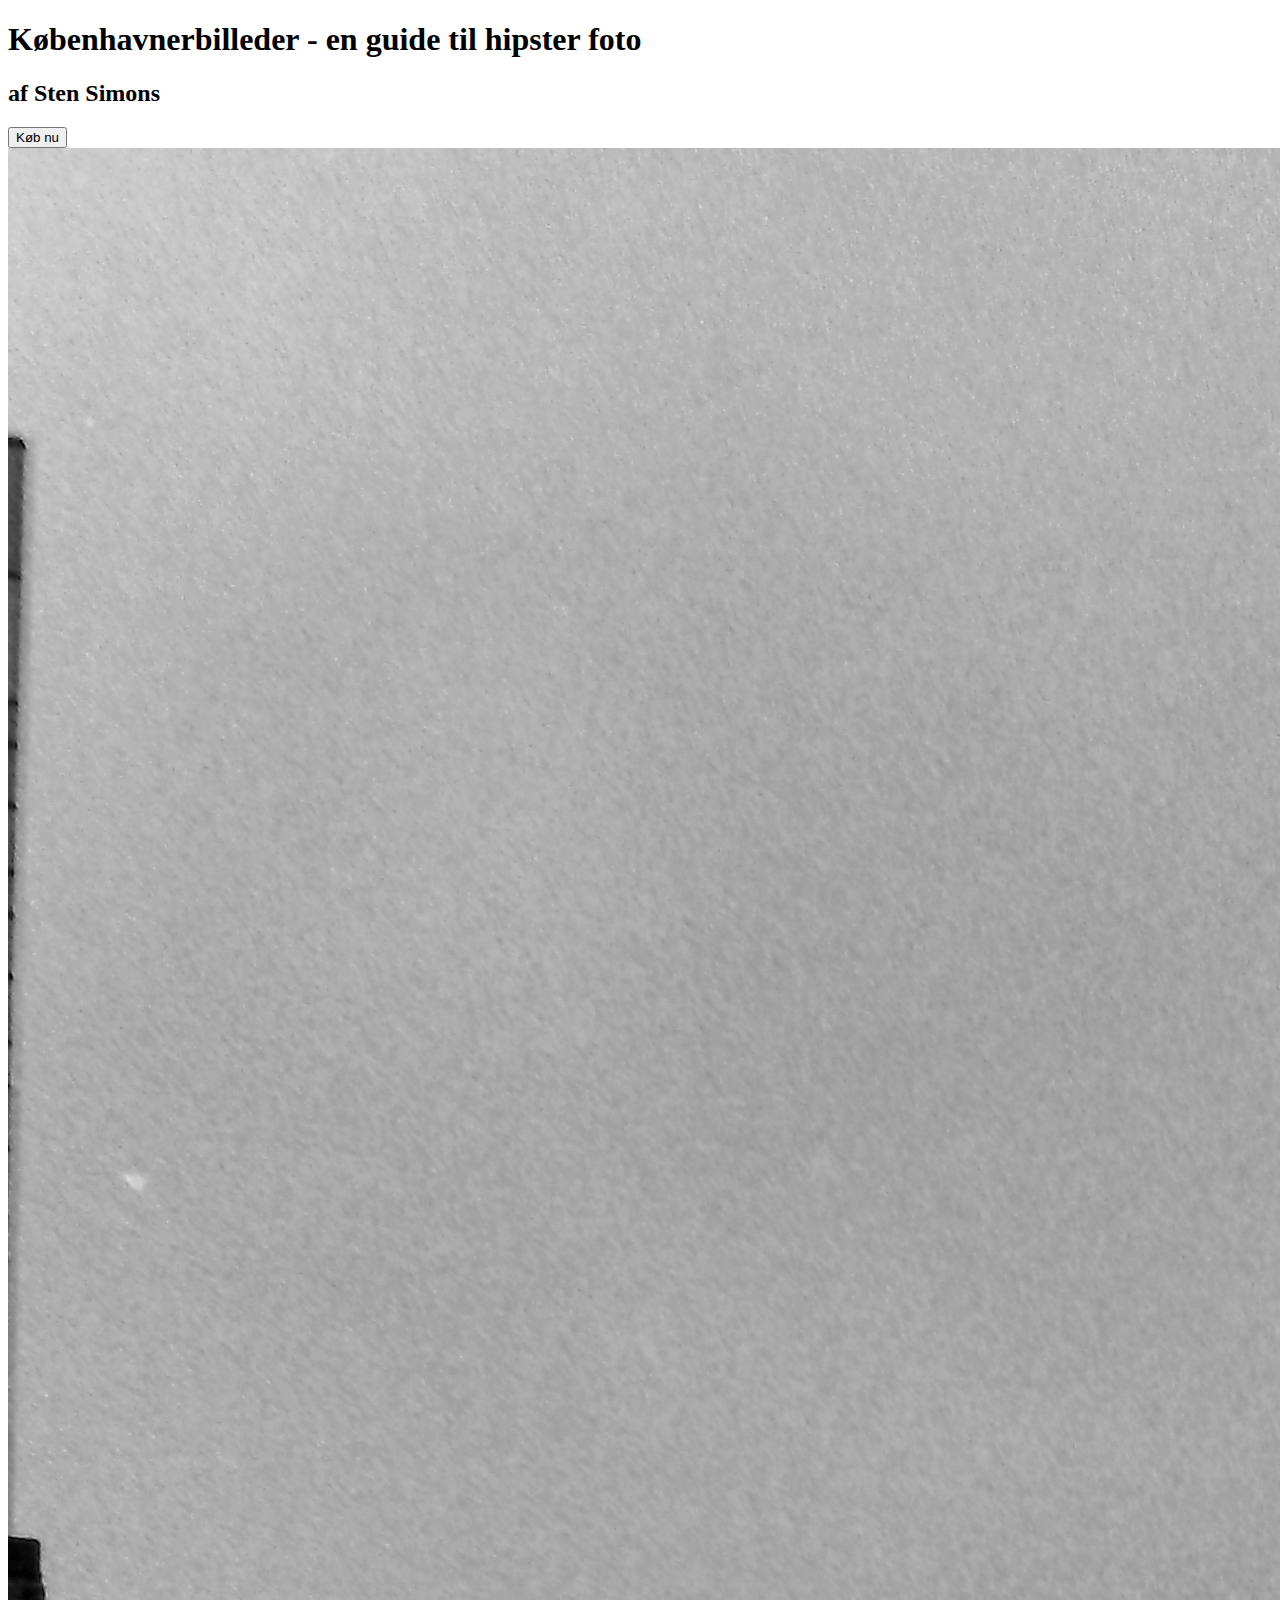
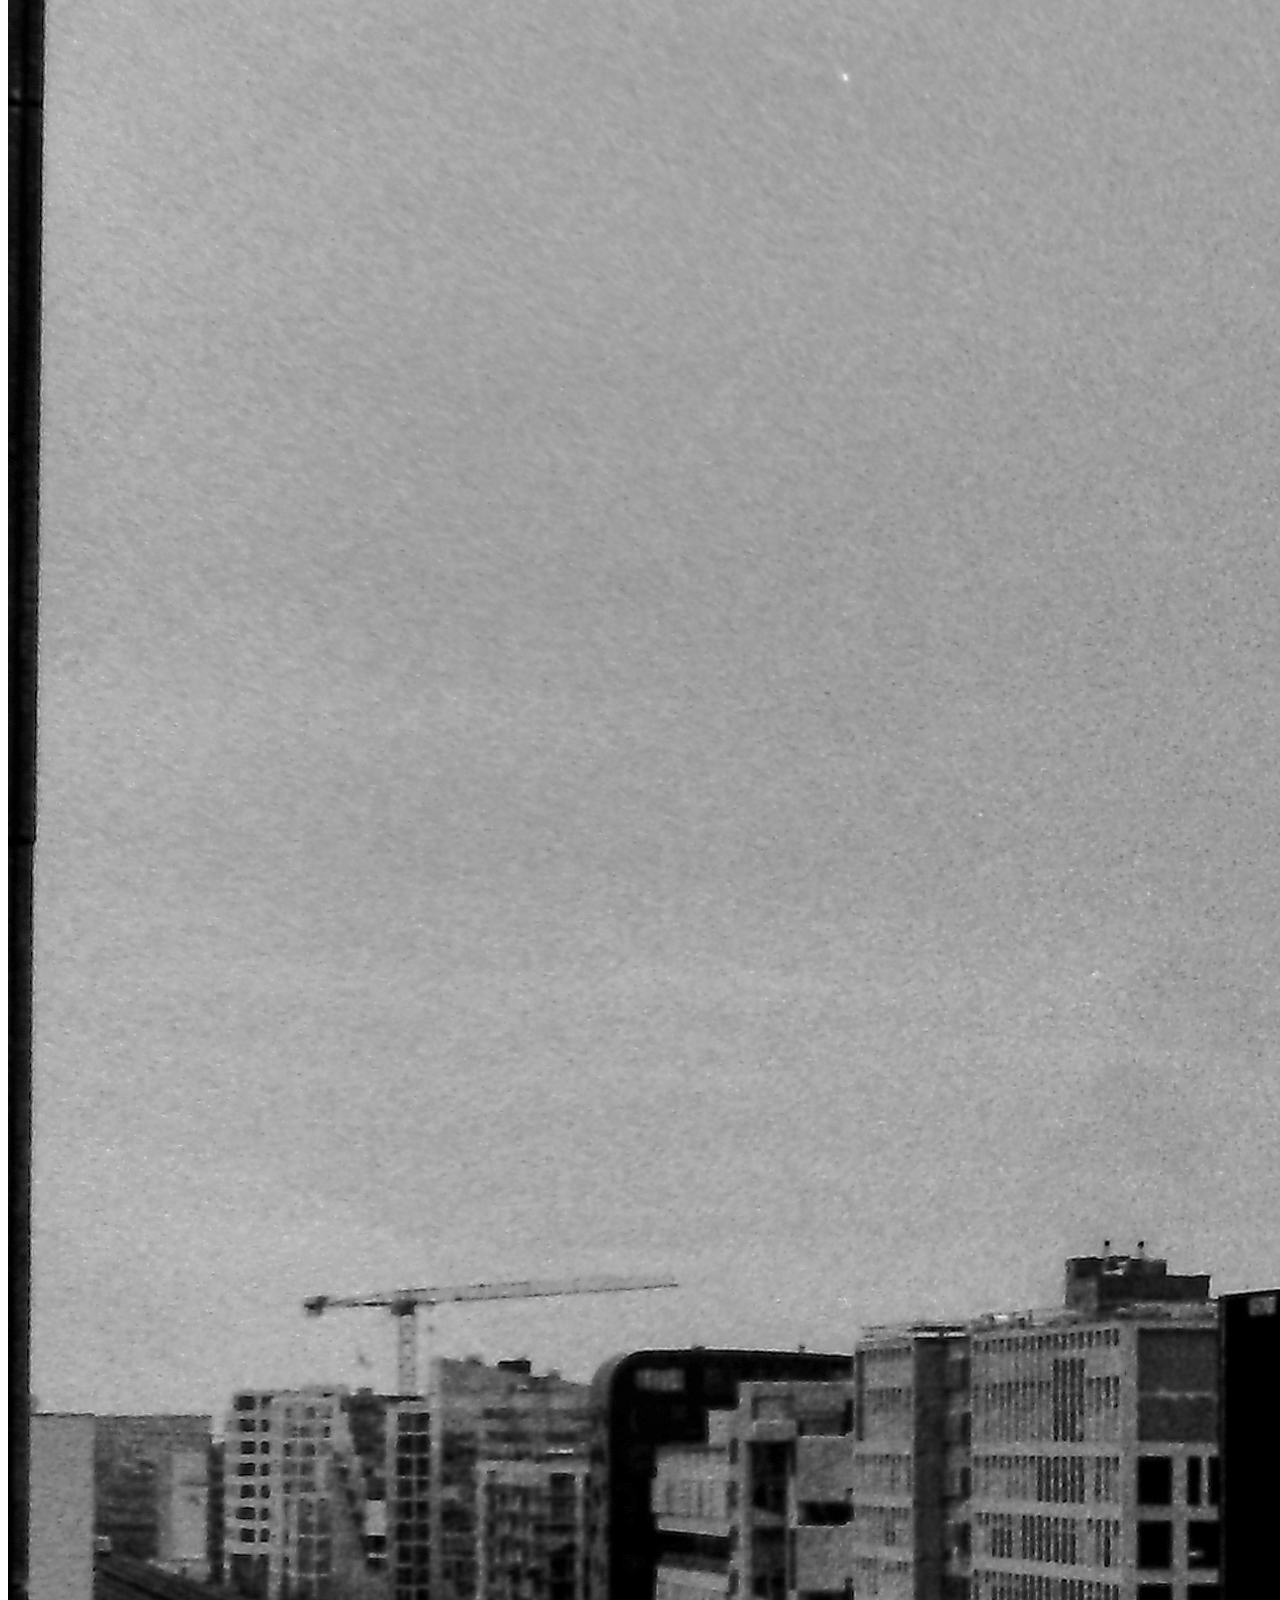
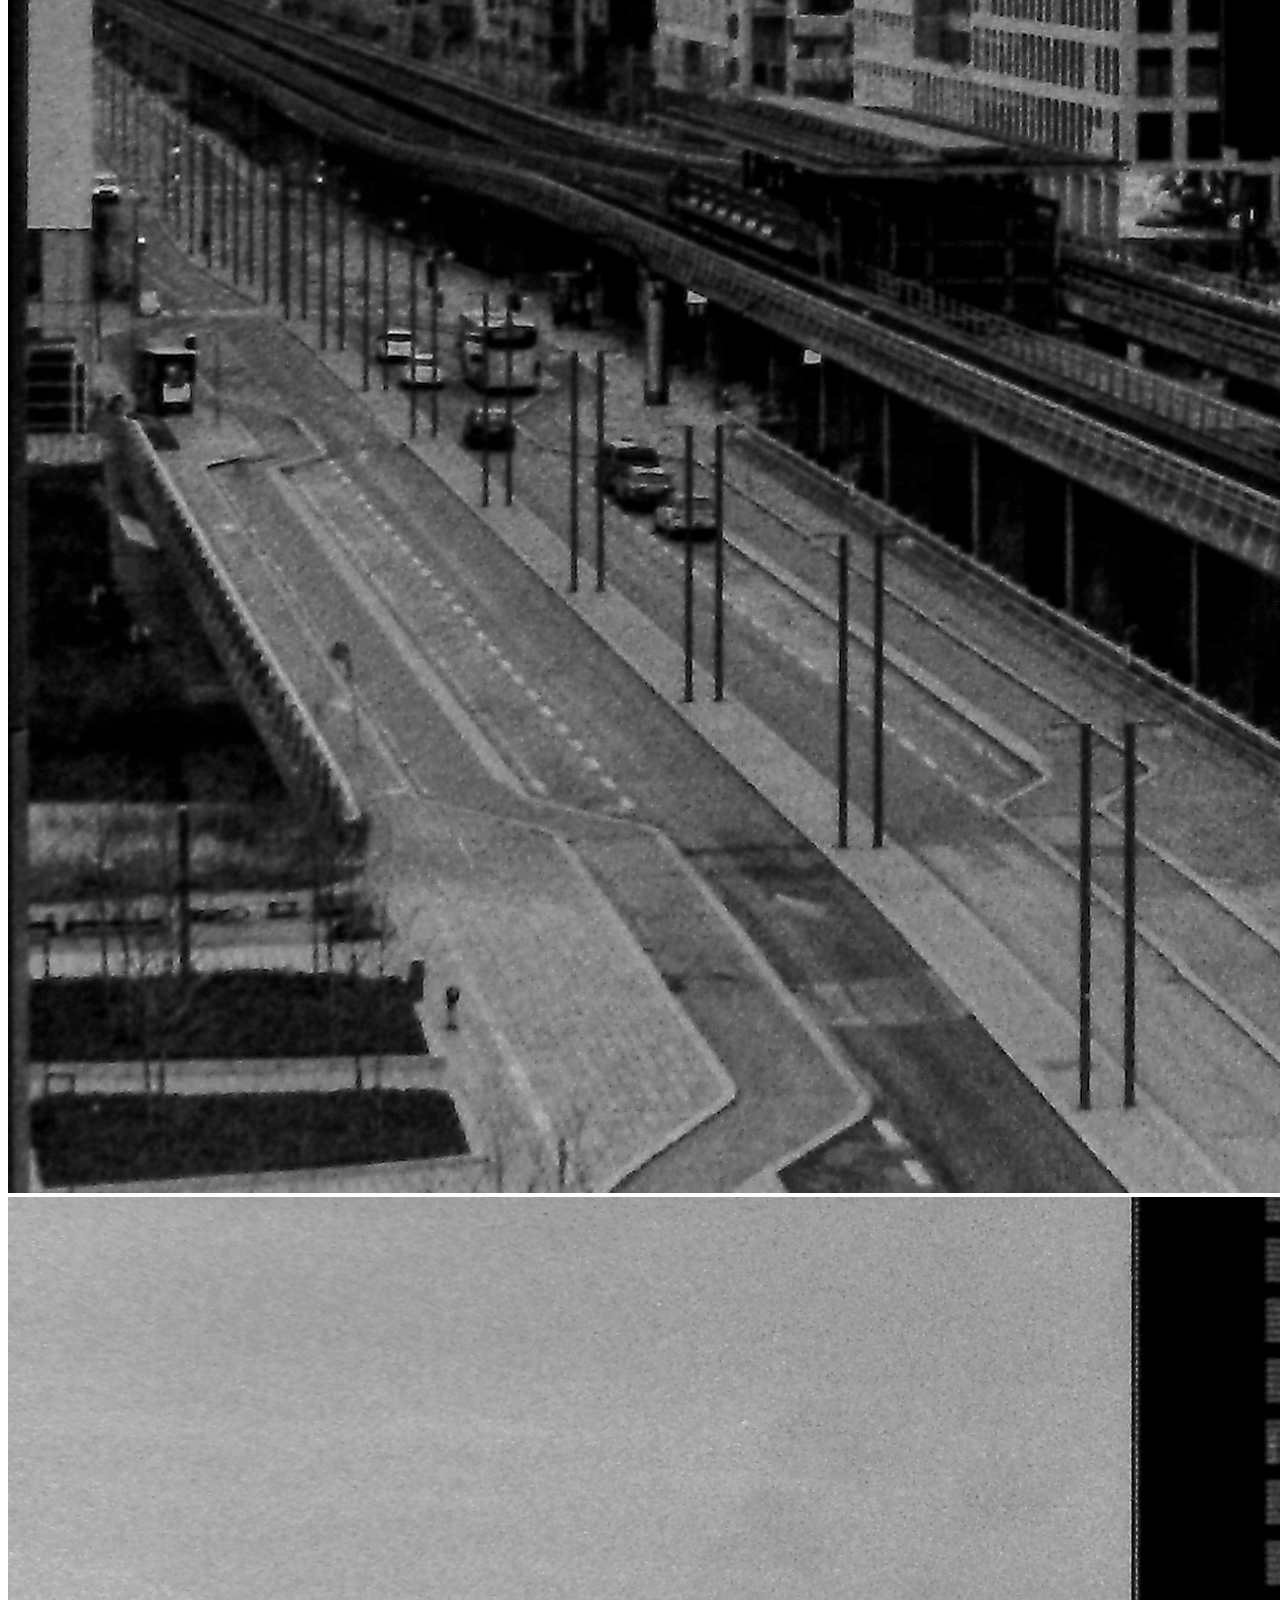
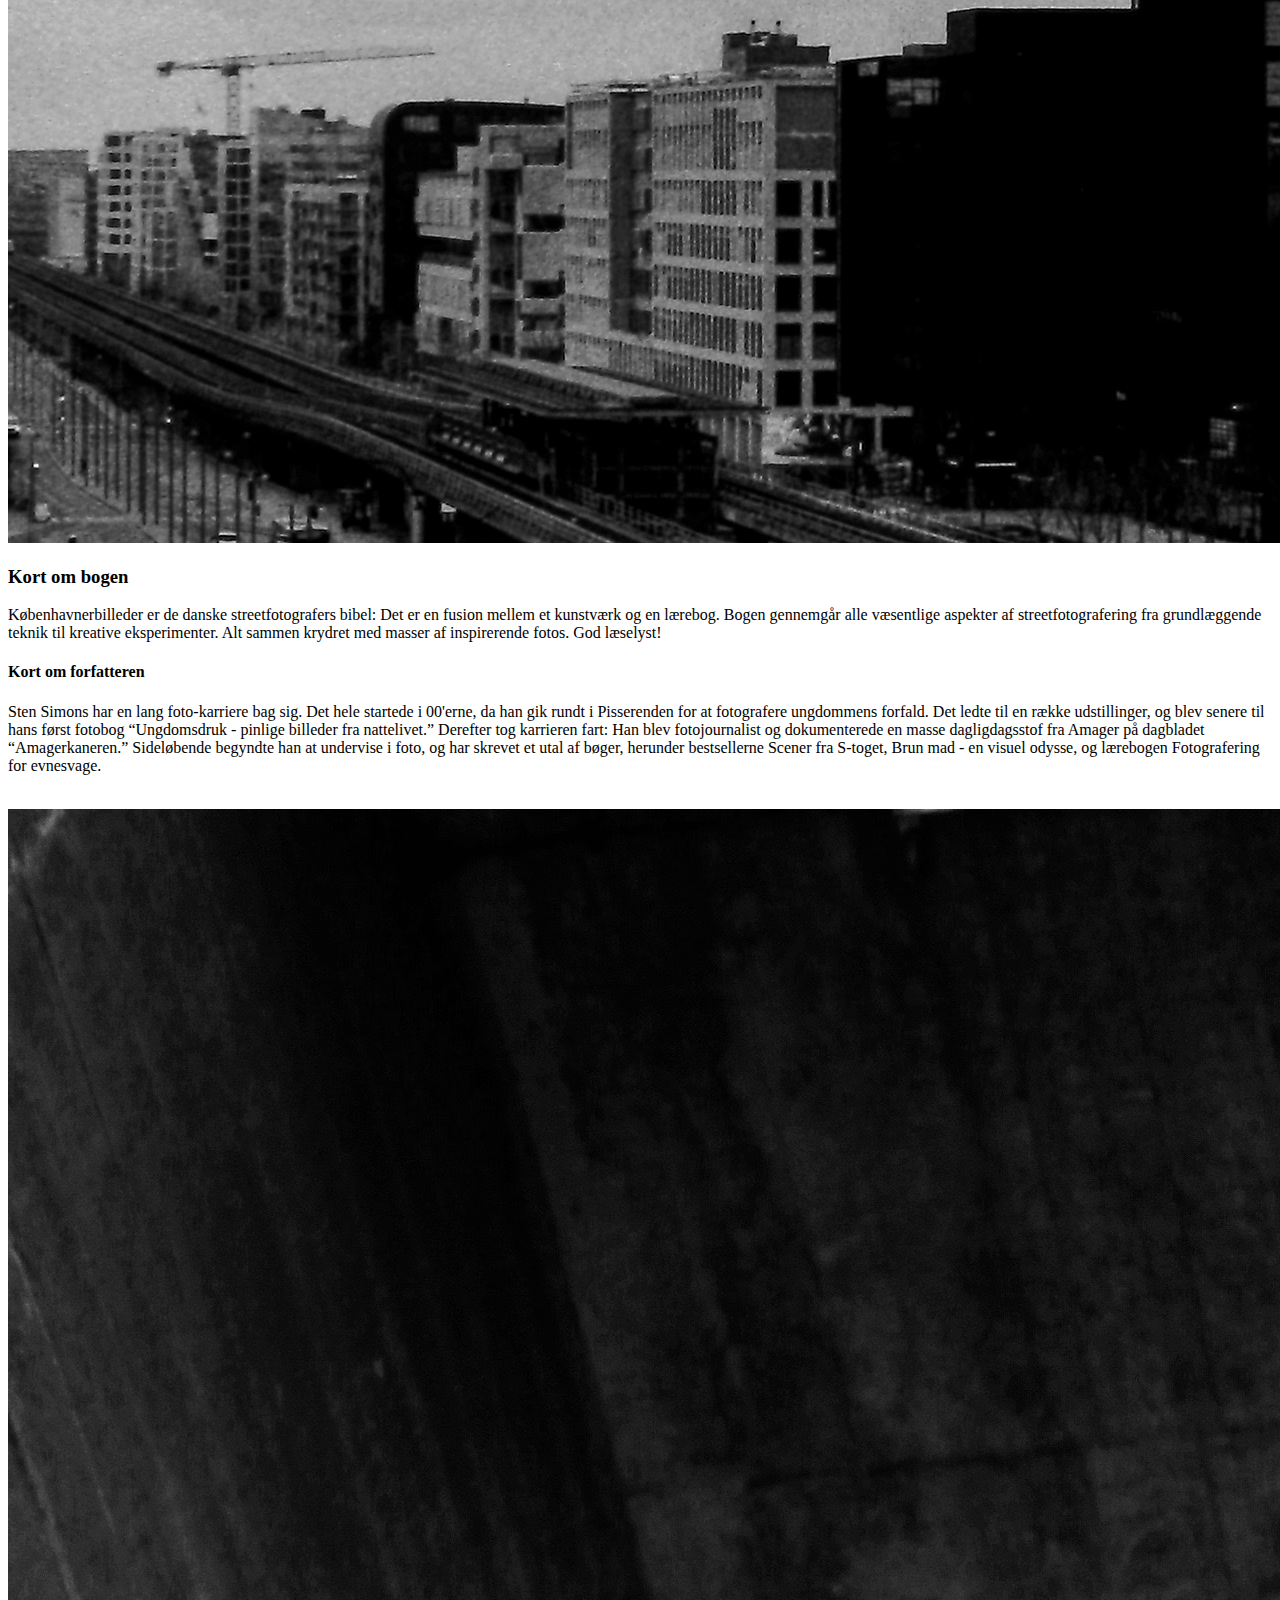
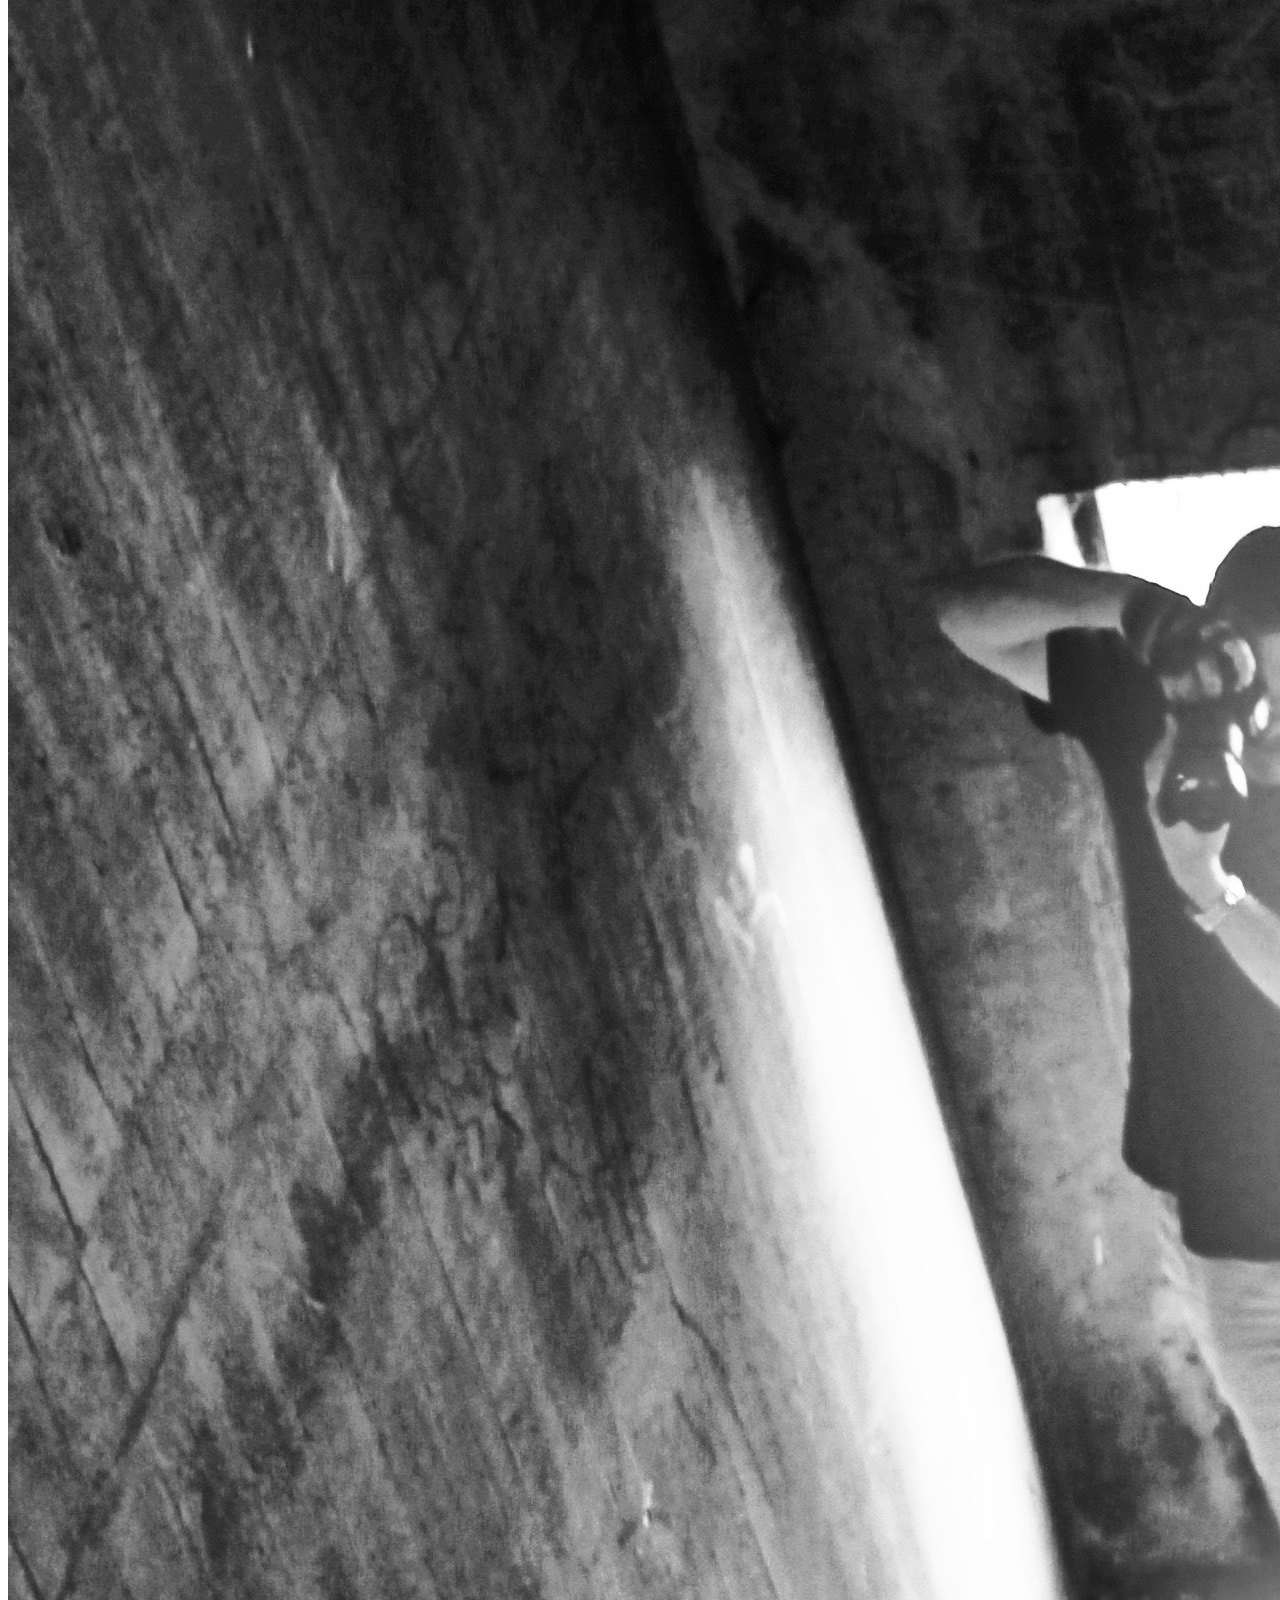
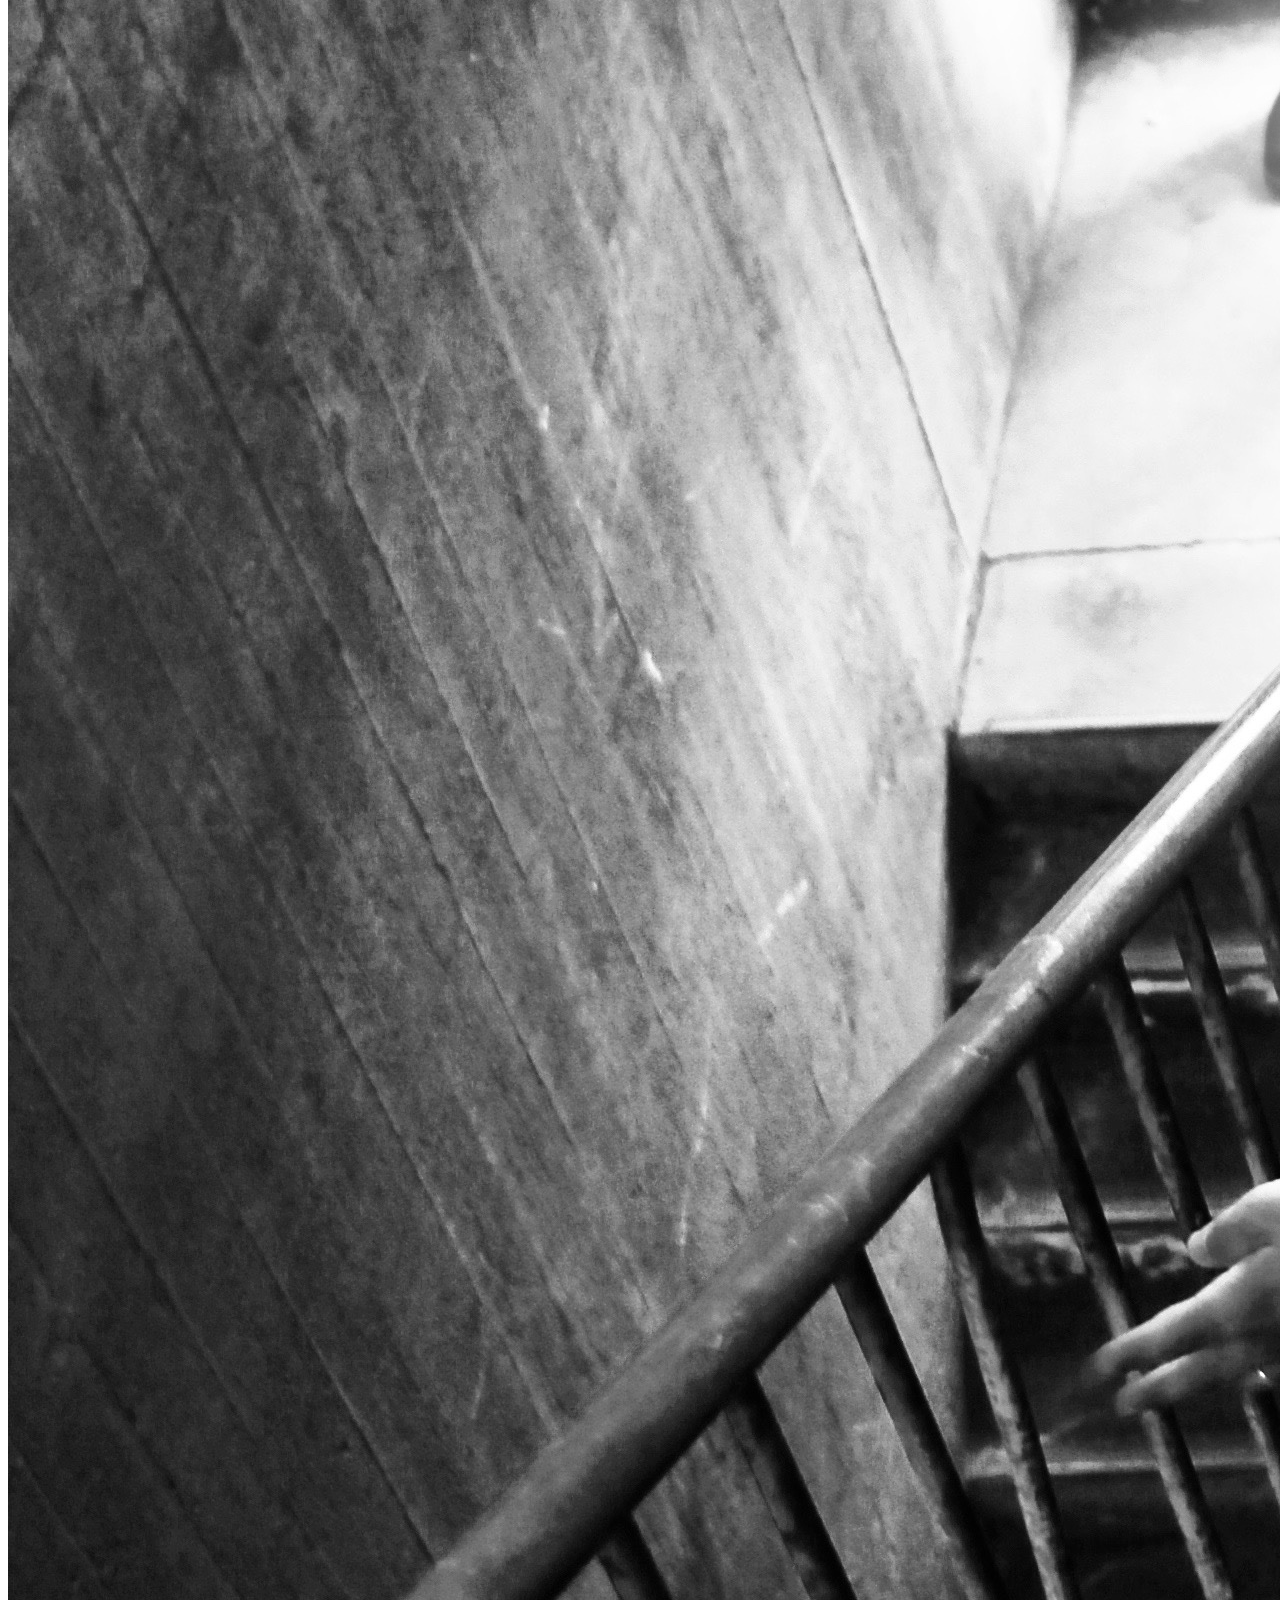
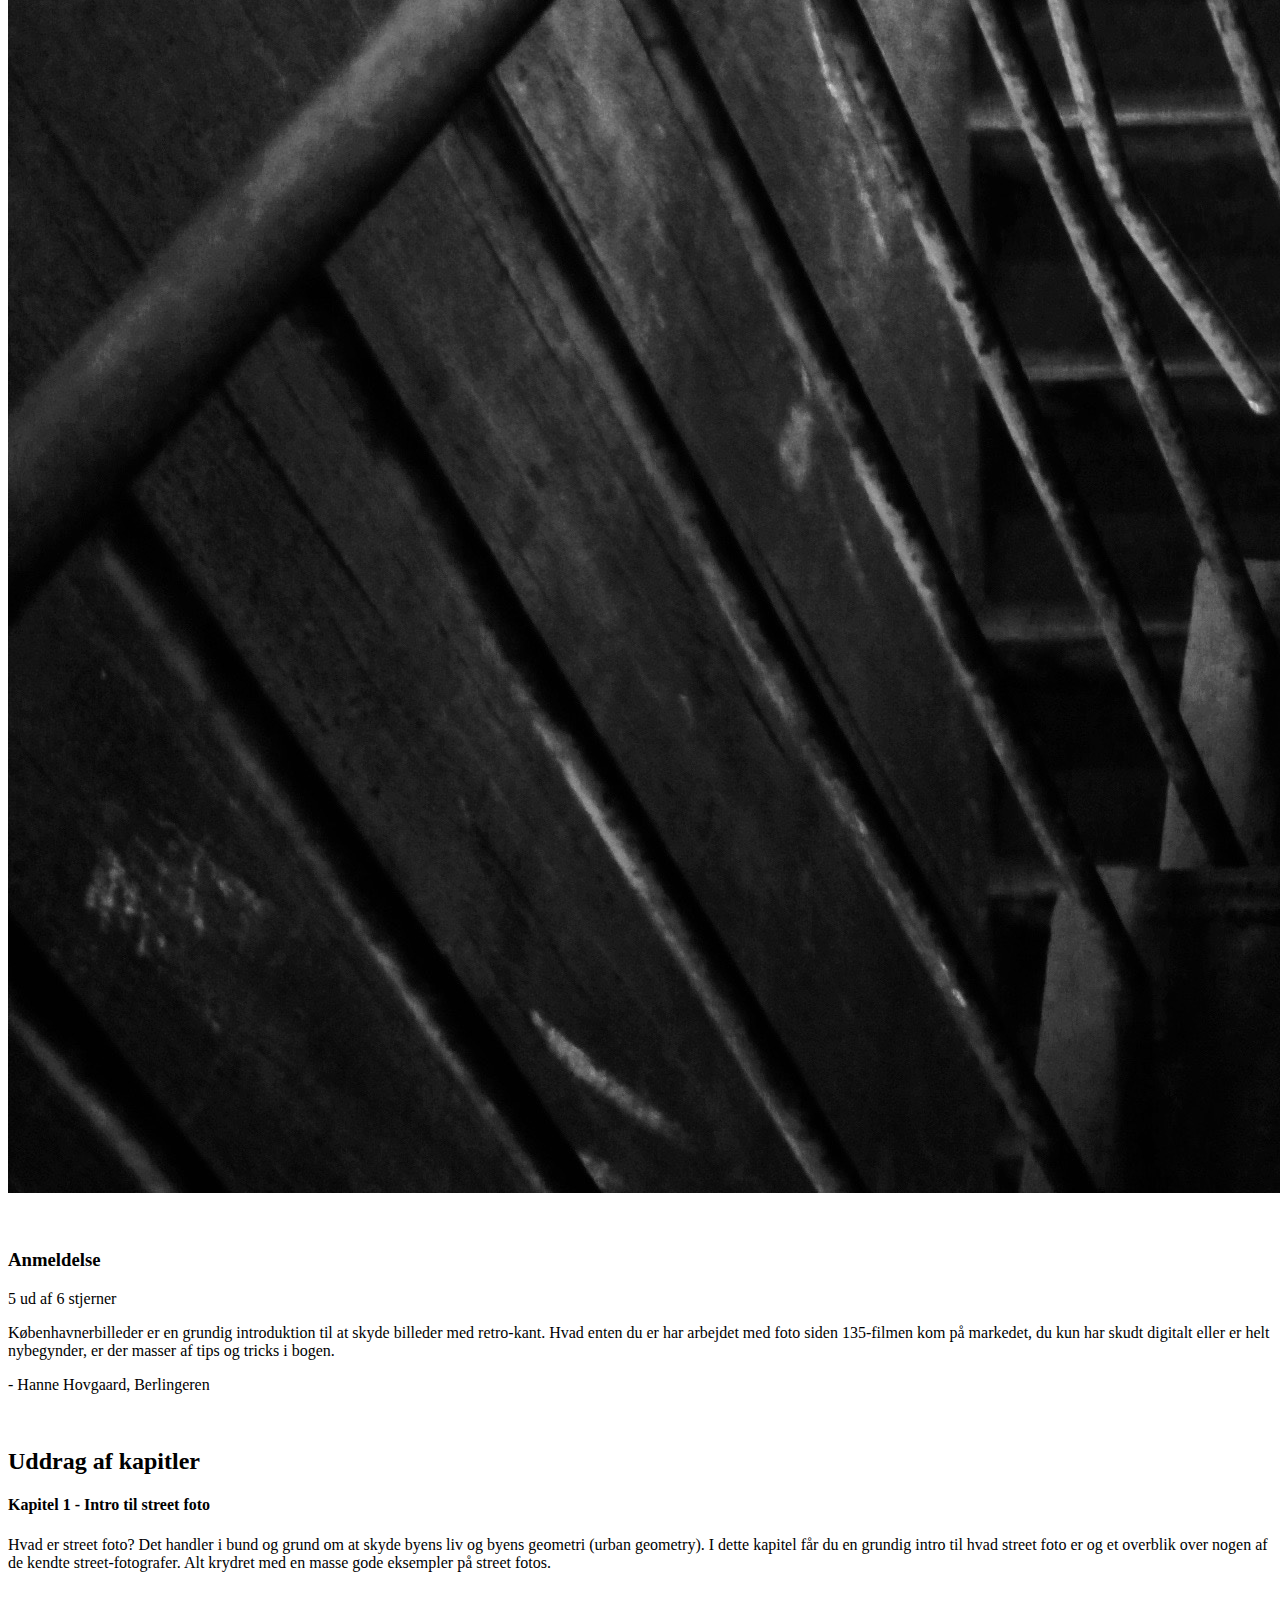
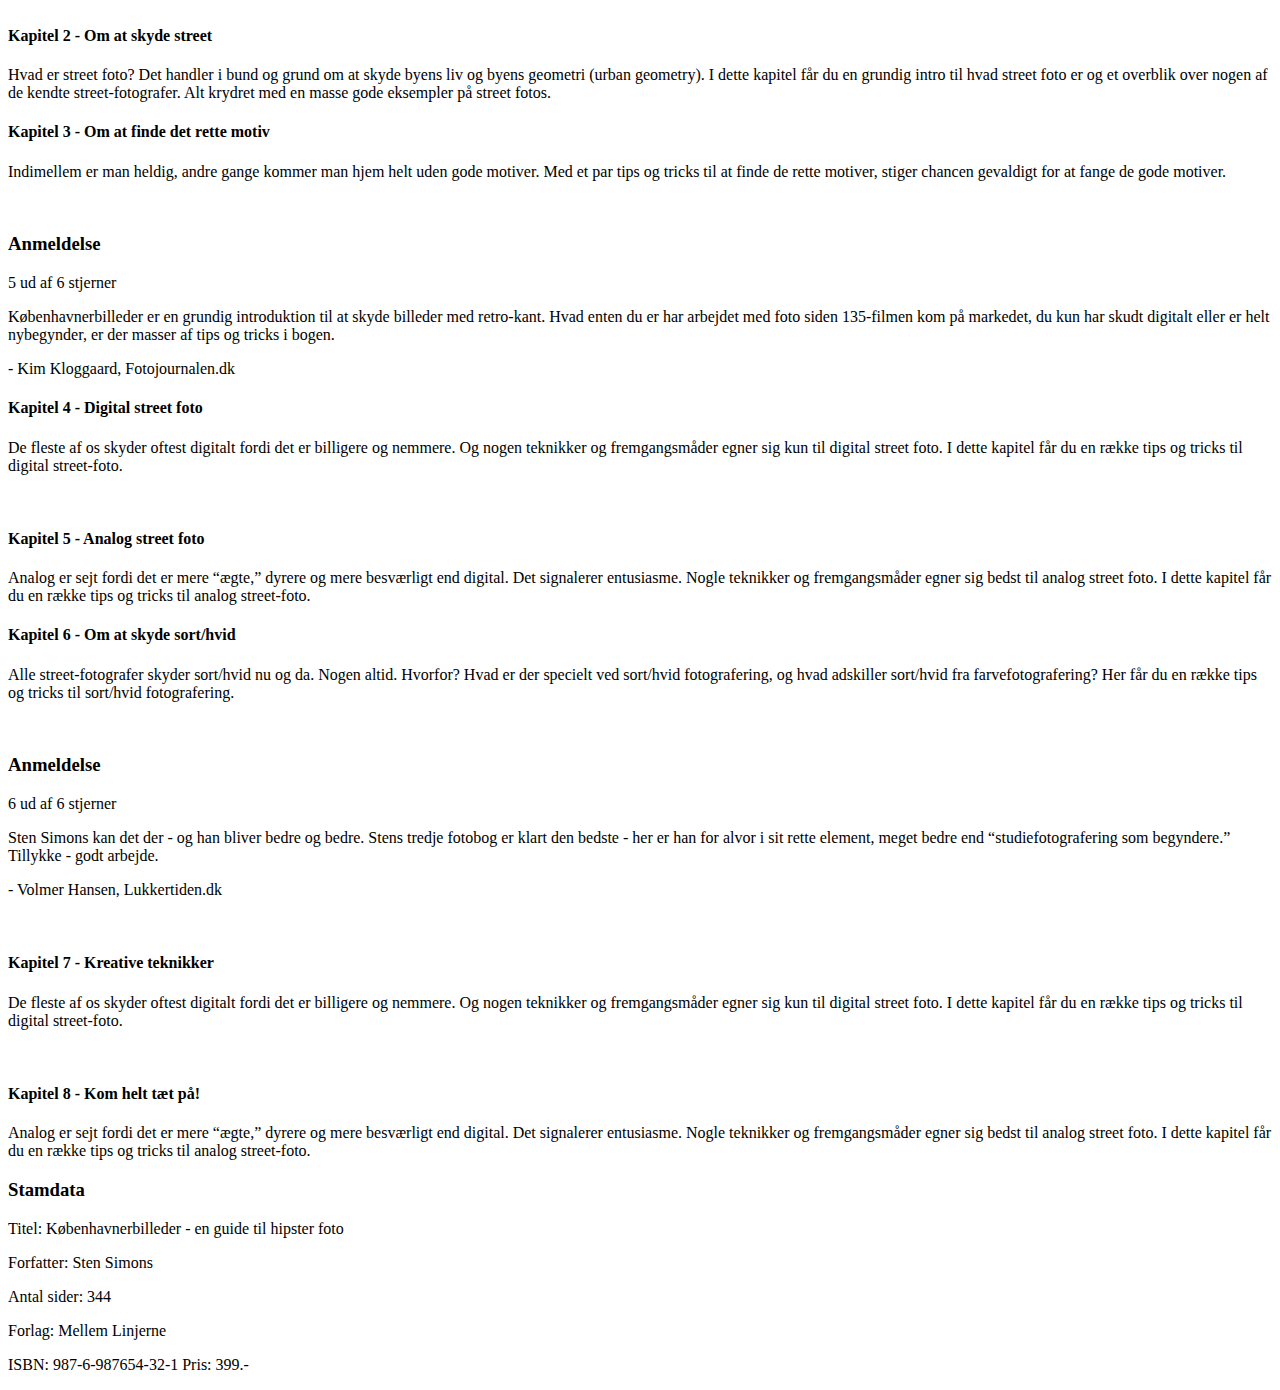
==== commit 2e570007: "Aflevering" ====
--- a/src/index.html
+++ b/src/index.html
@@ -37,7 +37,7 @@
     <main class="bg-Dark_Grey px-6 text-White">
       <section class="py-6">
         <h3 class="py-3 text-2xl">Kort om bogen</h3>
-        <p class="pb-3">
+        <p class="grid-cols-2 pb-3 md:grid">
           Københavnerbilleder er de danske streetfotografers bibel: Det er en
           fusion mellem et kunstværk og en lærebog. Bogen gennemgår alle
           væsentlige aspekter af streetfotografering fra grundlæggende teknik
@@ -81,7 +81,7 @@
           <div class="flex flex-col items-center justify-center pb-3">
             <h3 class="pt-3 text-xl">Anmeldelse</h3>
             <p class="py-3 font-bold">5 ud af 6 stjerner</p>
-            <p>
+            <p class="px-6">
               Københavnerbilleder er en grundig introduktion til at skyde
               billeder med retro-kant. Hvad enten du er har arbejdet med foto
               siden 135-filmen kom på markedet, du kun har skudt digitalt eller
@@ -89,7 +89,11 @@
             </p>
             <p class="py-3">- Hanne Hovgaard, Berlingeren</p>
           </div>
-          <img src="Billeder/nikkormat-ft2-remiseparken-7.jpg" alt="" />
+          <img
+            class=""
+            src="Billeder/nikkormat-ft2-remiseparken-7.jpg"
+            alt=""
+          />
         </div>
       </section>
       <section id="Third">
@@ -104,56 +108,58 @@
           street-fotografer. Alt krydret med en masse gode eksempler på street
           fotos.
         </p>
-        <img
-          class="pb-3"
-          src="Billeder/anamorfiske-landskaber-amager-faelled-4.jpg"
-          alt=""
-        />
-        <img
-          class="h-48 w-96 object-cover"
-          src="Billeder/_6090022.jpeg"
-          alt=""
-        />
+        <div class="grid-cols-2 md:grid">
+          <img
+            class="pb-3 pr-4"
+            src="Billeder/agfa-genanvendeligt-kamera-35mm-film-2-5.jpg"
+            alt=""
+          />
+          <img
+            class="pb-3 pr-4"
+            src="Billeder/agfa-genanvendeligt-kamera-35mm-11.jpg"
+            alt=""
+          />
+        </div>
       </section>
       <section class="Fourth gap-8 py-5">
-        <div>
-          <h4 class="text-lg font-bold">Kapitel 2 - Om at skyde street</h4>
-          <p class="pb-3">
-            Hvad er street foto? Det handler i bund og grund om at skyde byens
-            liv og byens geometri (urban geometry). I dette kapitel får du en
-            grundig intro til hvad street foto er og et overblik over nogen af
-            de kendte street-fotografer. Alt krydret med en masse gode eksempler
-            på street fotos.
-          </p>
-        </div>
-        <div>
-          <h4 class="text-lg font-bold">
-            Kapitel 3 - Om at finde det rette motiv
-          </h4>
-          <p>
-            Indimellem er man heldig, andre gange kommer man hjem helt uden gode
-            motiver. Med et par tips og tricks til at finde de rette motiver,
-            stiger chancen gevaldigt for at fange de gode motiver.
-          </p>
+        <div class="grid-cols-2 md:grid">
+          <div>
+            <h4 class="text-lg font-bold">Kapitel 2 - Om at skyde street</h4>
+            <p class="pb-3">
+              Hvad er street foto? Det handler i bund og grund om at skyde byens
+              liv og byens geometri (urban geometry). I dette kapitel får du en
+              grundig intro til hvad street foto er og et overblik over nogen af
+              de kendte street-fotografer. Alt krydret med en masse gode
+              eksempler på street fotos.
+            </p>
+          </div>
+          <div>
+            <h4 class="text-lg font-bold">
+              Kapitel 3 - Om at finde det rette motiv
+            </h4>
+            <p>
+              Indimellem er man heldig, andre gange kommer man hjem helt uden
+              gode motiver. Med et par tips og tricks til at finde de rette
+              motiver, stiger chancen gevaldigt for at fange de gode motiver.
+            </p>
+          </div>
         </div>
       </section>
       <section id="Fifth">
-        <img src="Billeder/lomo-smena-20.jpg" alt="" />
-        <div class="flex flex-col items-center justify-center pb-3">
-          <h3 class="pt-3 text-xl">Anmeldelse</h3>
-          <p class="py-3 font-bold">5 ud af 6 stjerner</p>
-          <p>
-            Københavnerbilleder er en grundig introduktion til at skyde billeder
-            med retro-kant. Hvad enten du er har arbejdet med foto siden
-            135-filmen kom på markedet, du kun har skudt digitalt eller er helt
-            nybegynder, er der masser af tips og tricks i bogen.
-          </p>
-          <p class="py-3">- Kim Kloggaard, Fotojournalen.dk</p>
-        </div>
-        <img
-          src="Billeder/orestad-til-islands-brygge-pentax-auto-110-8.jpg"
-          alt=""
-        />
+        <div class="grid-cols-2 md:grid">
+          <img class="pr-4" src="Billeder/lomo-smena-20.jpg" alt="" />
+          <div class="flex flex-col items-center justify-center pb-3">
+            <h3 class="pt-3 text-xl">Anmeldelse</h3>
+            <p class="py-3 font-bold">5 ud af 6 stjerner</p>
+            <p class="px-6">
+              Københavnerbilleder er en grundig introduktion til at skyde
+              billeder med retro-kant. Hvad enten du er har arbejdet med foto
+              siden 135-filmen kom på markedet, du kun har skudt digitalt eller
+              er helt nybegynder, er der masser af tips og tricks i bogen.
+            </p>
+            <p class="py-3">- Kim Kloggaard, Fotojournalen.dk</p>
+          </div>
+        </div>
       </section>
       <section id="Sixth">
         <div class="py-3">
@@ -166,55 +172,61 @@
             digital street foto. I dette kapitel får du en række tips og tricks
             til digital street-foto.
           </p>
-          <img
-            class="h-48 w-96 object-cover"
-            src="Billeder/orestad-til-islands-brygge-pentax-auto-110-19.jpg"
-            alt=""
-          />
-        </div>
-        <img
-          class="h-48 w-96 object-cover"
-          src="Billeder/_6090016.jpeg"
-          alt=""
-        />
+          <div class="grid-cols-2 md:grid">
+            <img
+              class="object-cover pr-4"
+              src="Billeder/orestad-til-islands-brygge-pentax-auto-110-19.jpg"
+              alt=""
+            />
+
+            <img class="object-cover pr-4" src="Billeder/BW.jpg" alt="" />
+          </div>
+        </div>
       </section>
       <section class="Seventh">
-        <div class="bg py-3">
-          <h4 class="text-lg font-bold">Kapitel 5 - Analog street foto</h4>
-          <p>
-            Analog er sejt fordi det er mere “ægte,” dyrere og mere besværligt
-            end digital. Det signalerer entusiasme. Nogle teknikker og
-            fremgangsmåder egner sig bedst til analog street foto. I dette
-            kapitel får du en række tips og tricks til analog street-foto.
-          </p>
-        </div>
-        <div class="pb-3">
-          <h4 class="text-lg font-bold">Kapitel 6 - Om at skyde sort/hvid</h4>
-          <p>
-            Alle street-fotografer skyder sort/hvid nu og da. Nogen altid.
-            Hvorfor? Hvad er der specielt ved sort/hvid fotografering, og hvad
-            adskiller sort/hvid fra farvefotografering? Her får du en række tips
-            og tricks til sort/hvid fotografering.
-          </p>
+        <div class="grid-cols-2 md:grid">
+          <div class="bg py-3 pr-4">
+            <h4 class="text-lg font-bold">Kapitel 5 - Analog street foto</h4>
+            <p>
+              Analog er sejt fordi det er mere “ægte,” dyrere og mere besværligt
+              end digital. Det signalerer entusiasme. Nogle teknikker og
+              fremgangsmåder egner sig bedst til analog street foto. I dette
+              kapitel får du en række tips og tricks til analog street-foto.
+            </p>
+          </div>
+          <div class="py-3 pb-3">
+            <h4 class="text-lg font-bold">Kapitel 6 - Om at skyde sort/hvid</h4>
+            <p>
+              Alle street-fotografer skyder sort/hvid nu og da. Nogen altid.
+              Hvorfor? Hvad er der specielt ved sort/hvid fotografering, og hvad
+              adskiller sort/hvid fra farvefotografering? Her får du en række
+              tips og tricks til sort/hvid fotografering.
+            </p>
+          </div>
         </div>
       </section>
       <section id="Eighth">
-        <img src="Billeder/lomo-smena-15.jpg" alt="" />
-        <div class="flex flex-col items-center justify-center pb-3">
-          <h3 class="pt-3 text-xl">Anmeldelse</h3>
-          <p class="py-3 font-bold">6 ud af 6 stjerner</p>
-          <p>
-            Sten Simons kan det der - og han bliver bedre og bedre. Stens tredje
-            fotobog er klart den bedste - her er han for alvor i sit rette
-            element, meget bedre end “studiefotografering som begyndere.”
-            Tillykke - godt arbejde.
-          </p>
-          <p class="py-3">- Volmer Hansen, Lukkertiden.dk</p>
-        </div>
-        <img
-          src="Billeder/orestad-til-islands-brygge-pentax-auto-110-16.jpg"
-          alt=""
-        />
+        <div class="grid-cols-3 md:grid">
+          <img
+            src="Billeder/orestad-til-islands-brygge-pentax-auto-110.jpg"
+            alt=""
+          />
+          <div class="flex flex-col items-center justify-center pb-3">
+            <h3 class="pt-3 text-xl">Anmeldelse</h3>
+            <p class="py-3 font-bold">6 ud af 6 stjerner</p>
+            <p class="px-6">
+              Sten Simons kan det der - og han bliver bedre og bedre. Stens
+              tredje fotobog er klart den bedste - her er han for alvor i sit
+              rette element, meget bedre end “studiefotografering som
+              begyndere.” Tillykke - godt arbejde.
+            </p>
+            <p class="py-3">- Volmer Hansen, Lukkertiden.dk</p>
+          </div>
+          <img
+            src="Billeder/orestad-til-islands-brygge-pentax-auto-110-24.jpg"
+            alt=""
+          />
+        </div>
       </section>
       <section id="Ninth">
         <h4 class="pb-3 pt-3 text-xl font-bold">
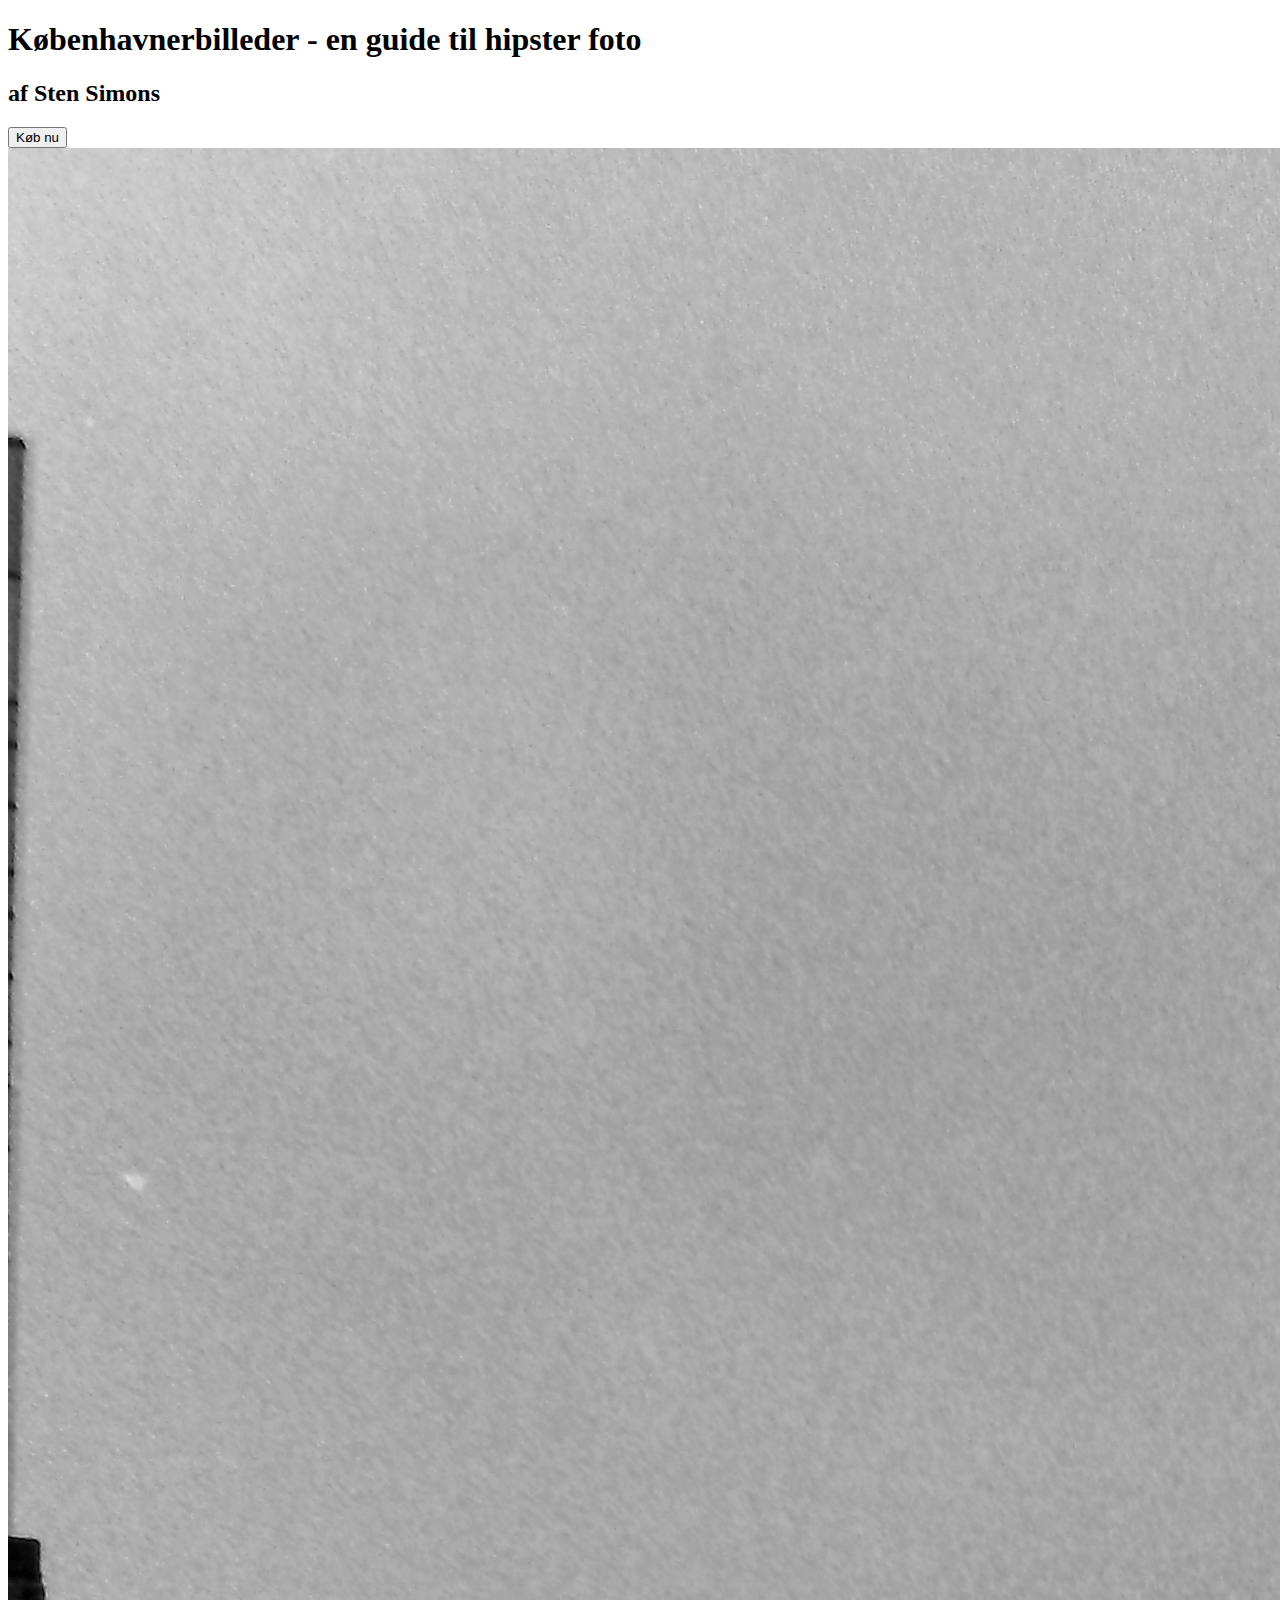
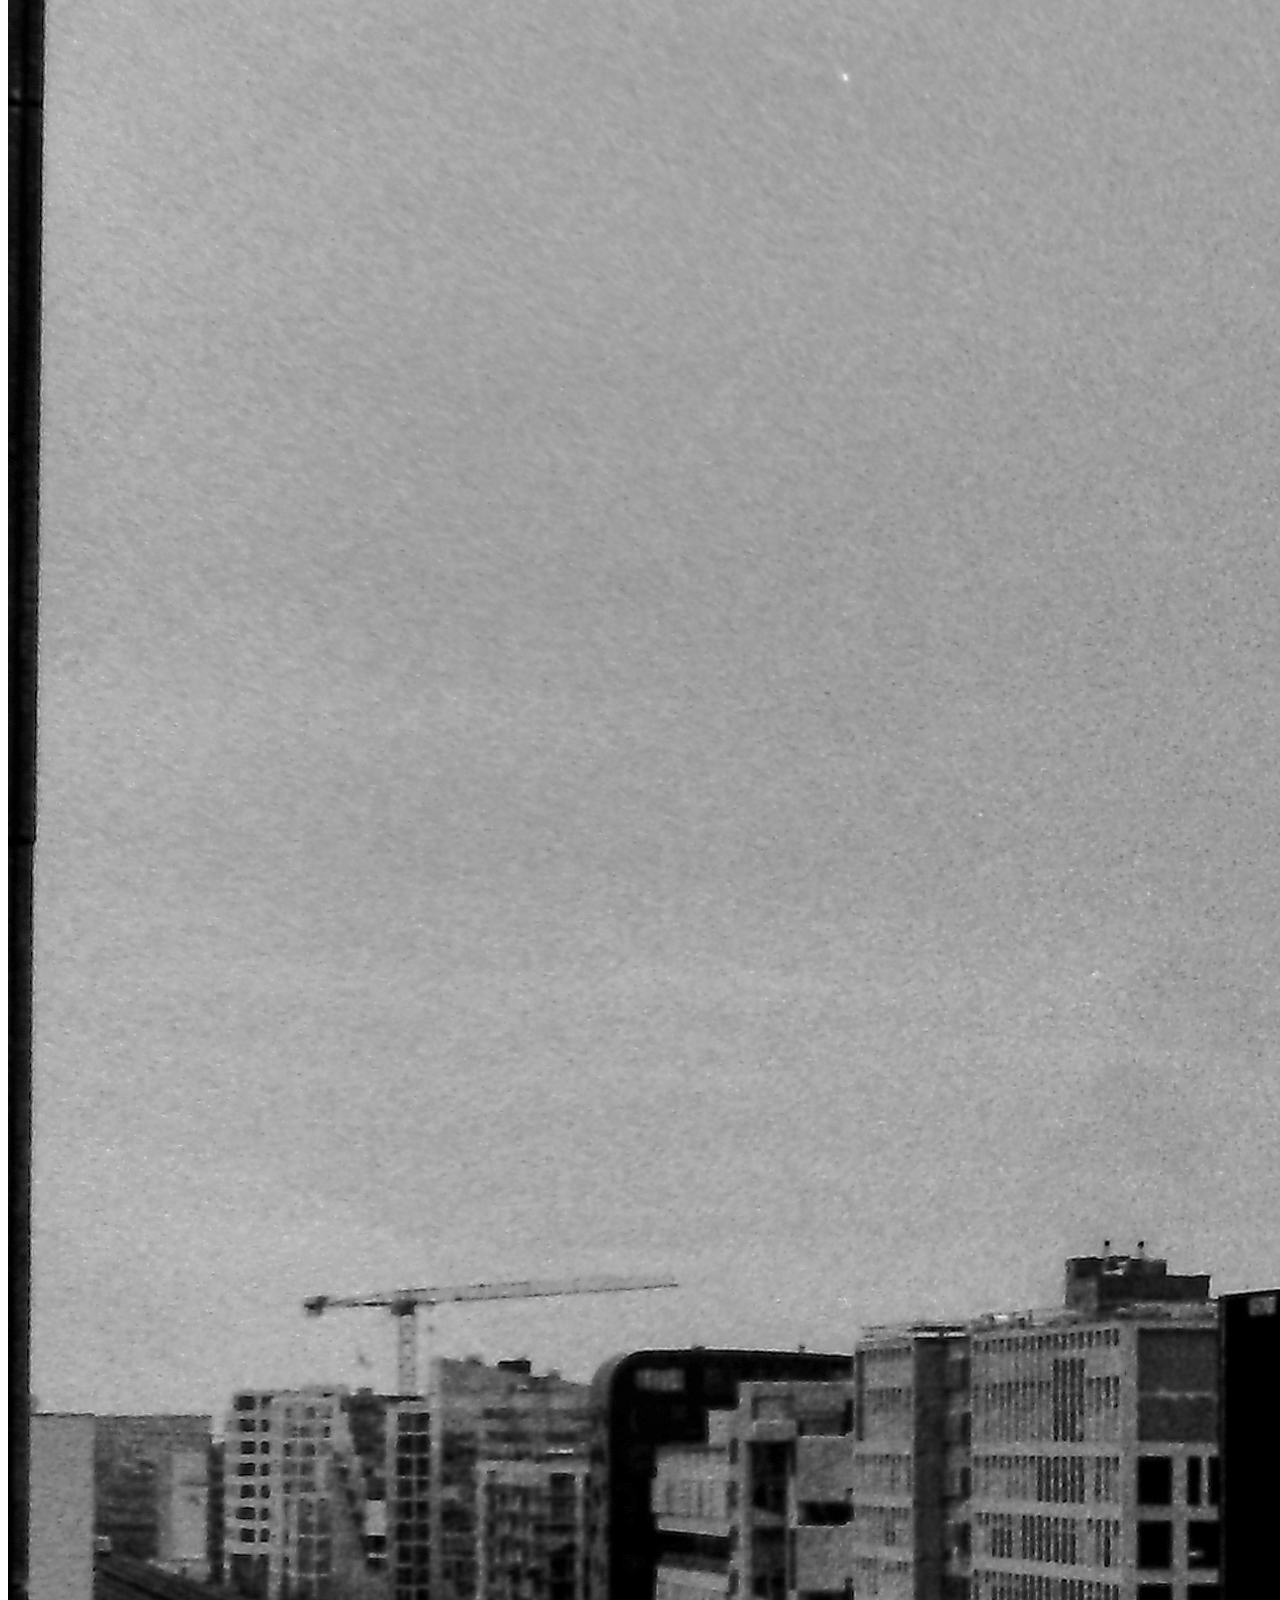
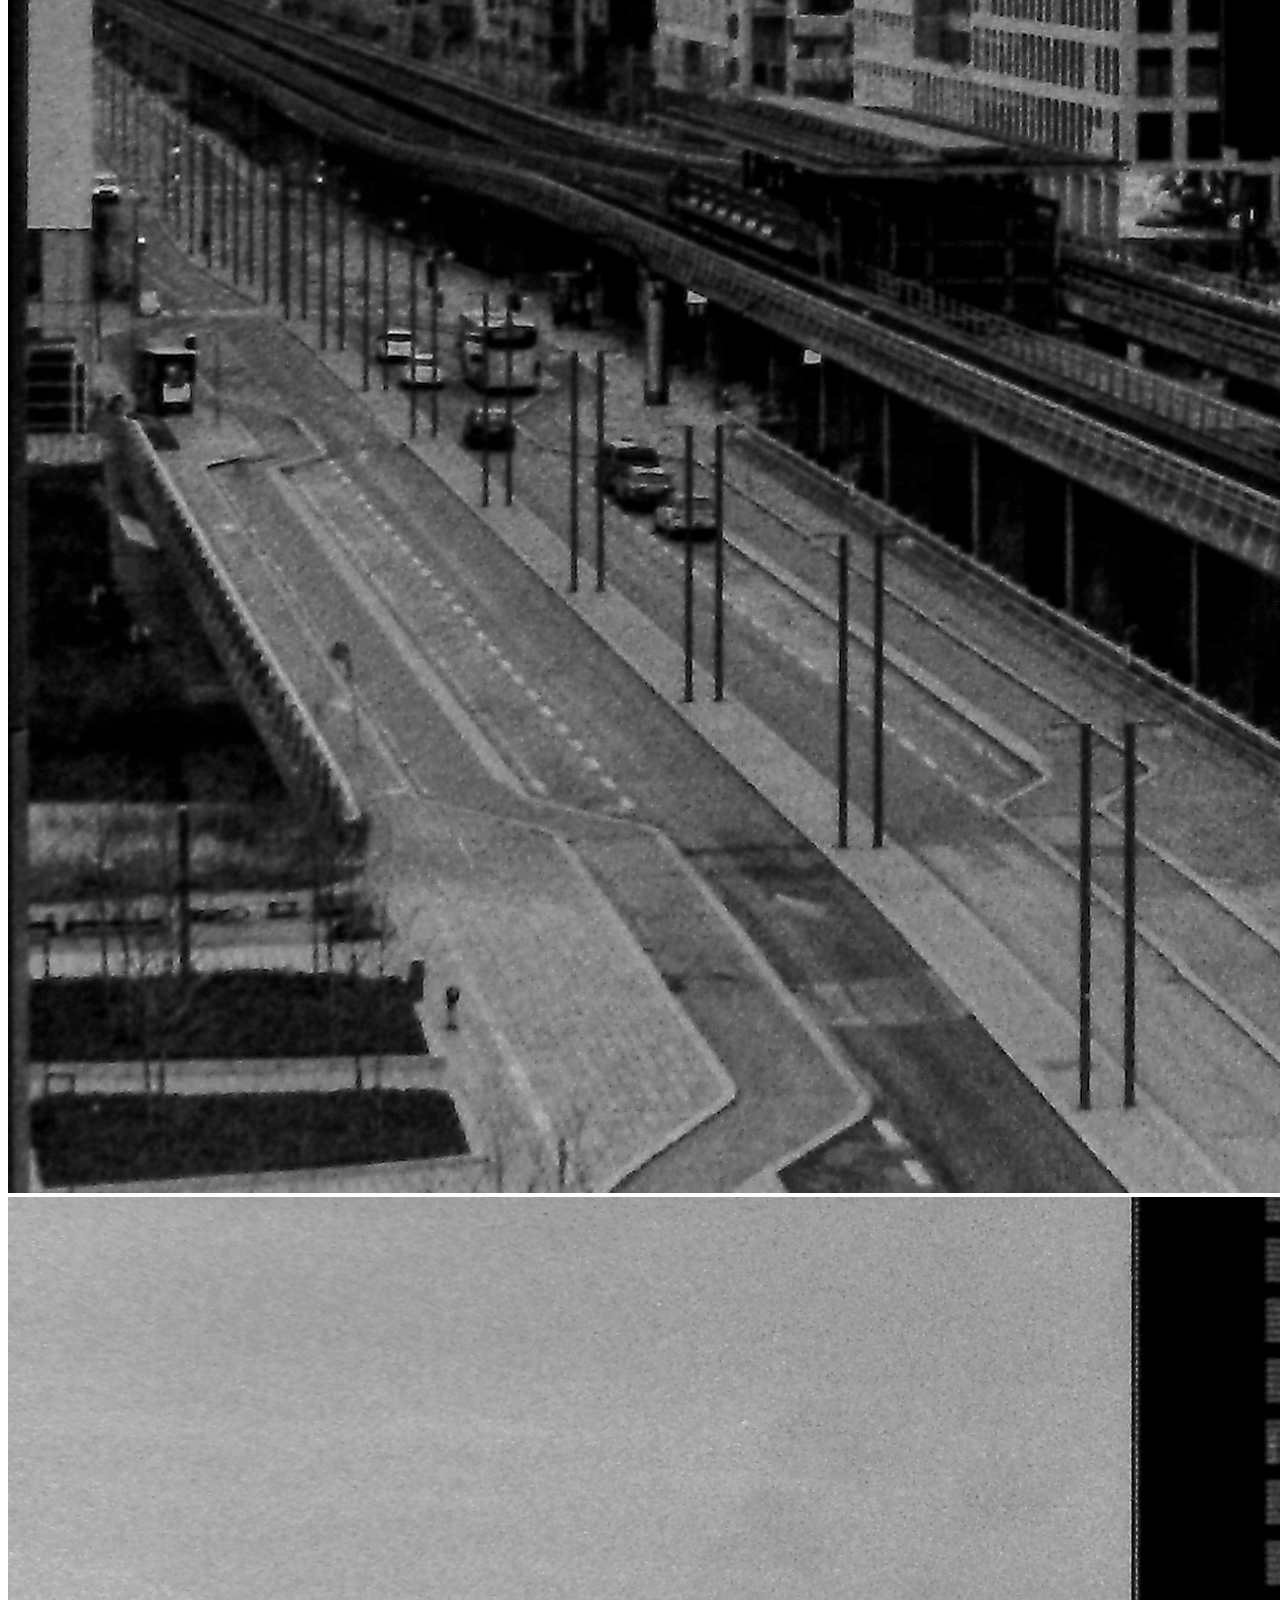
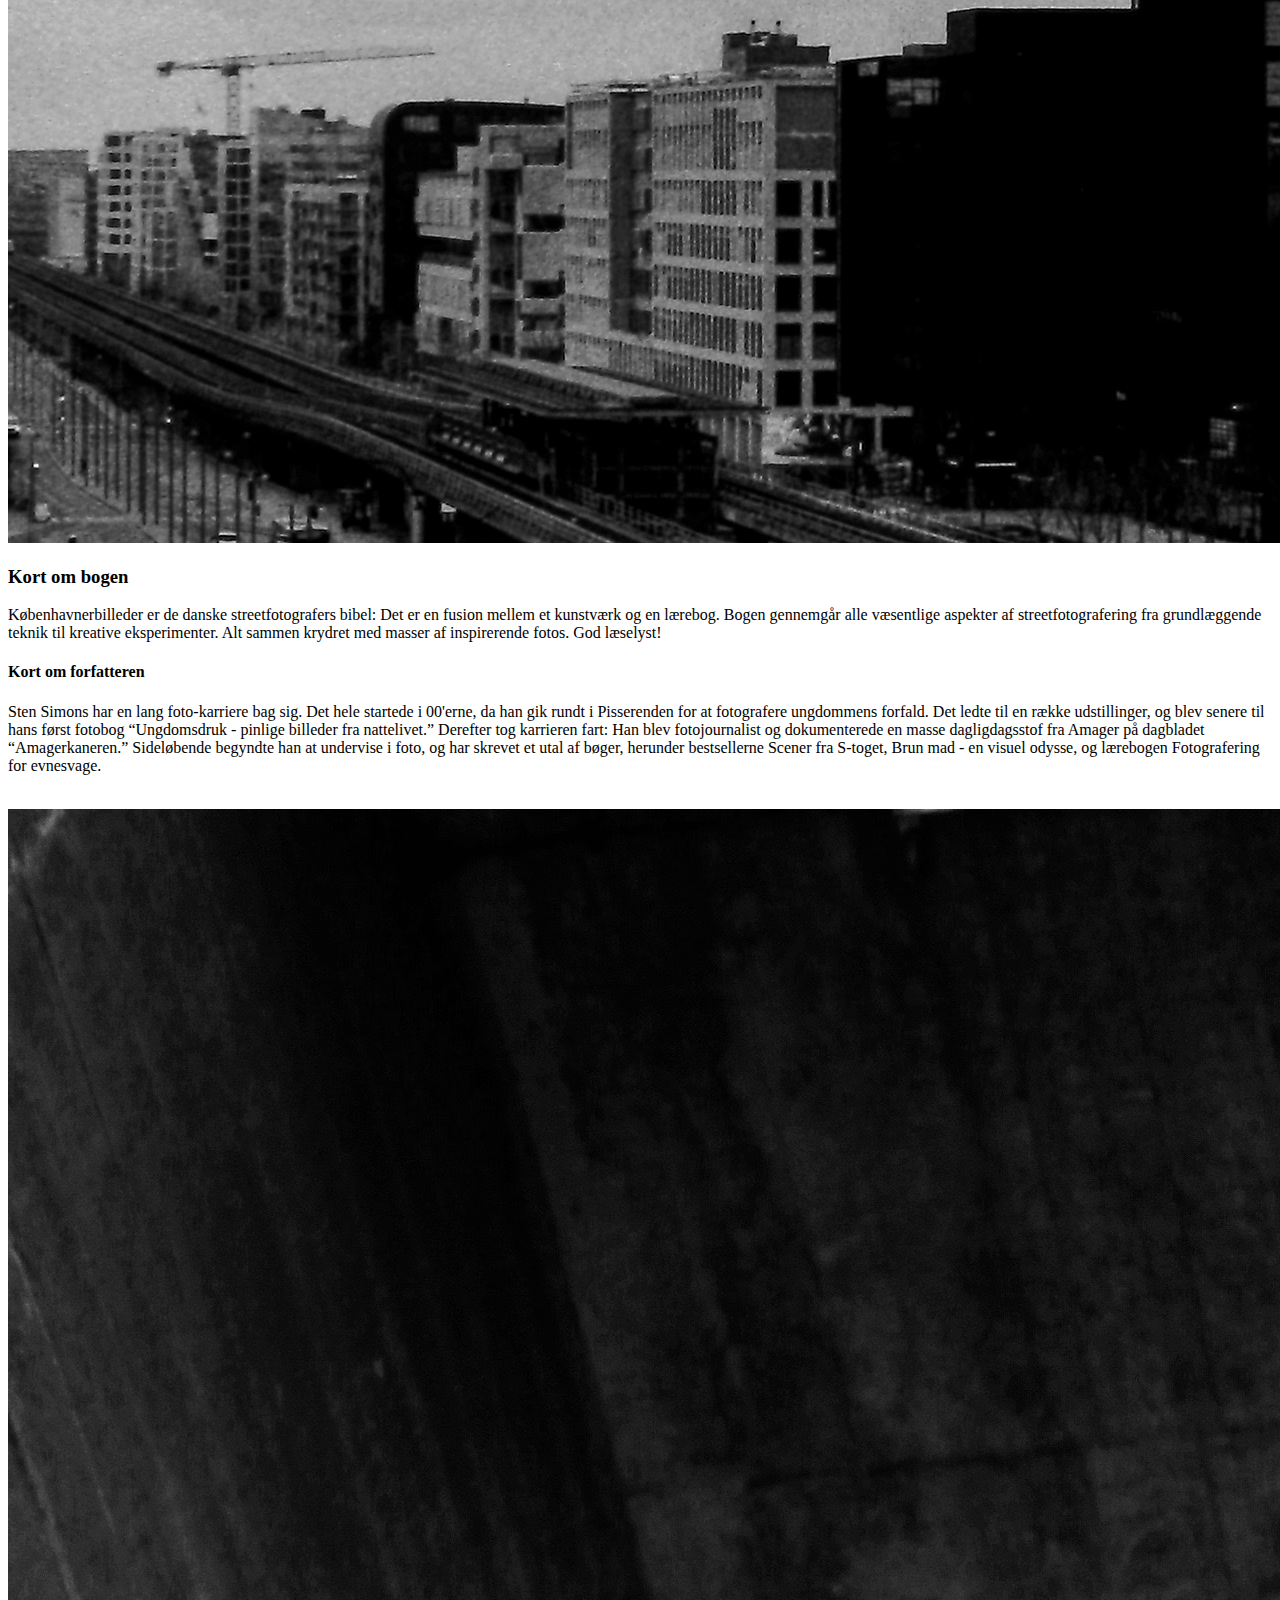
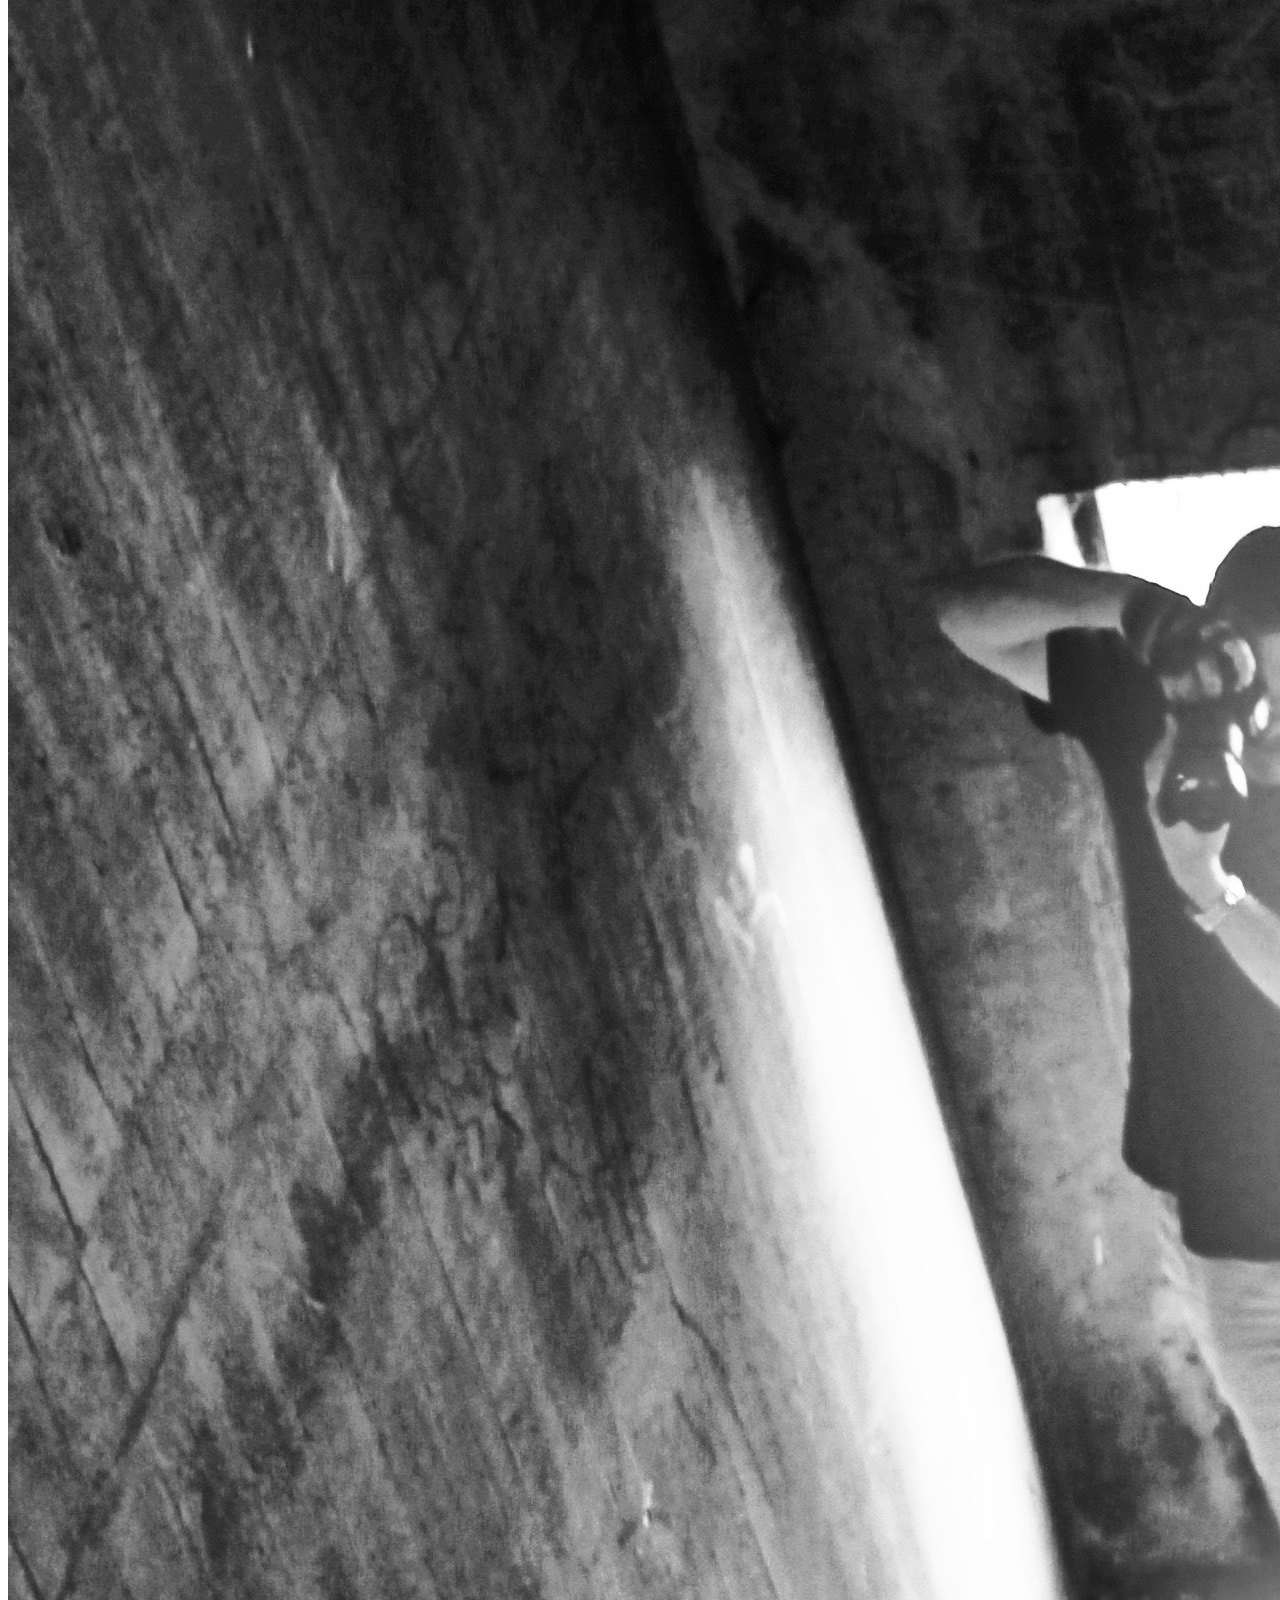
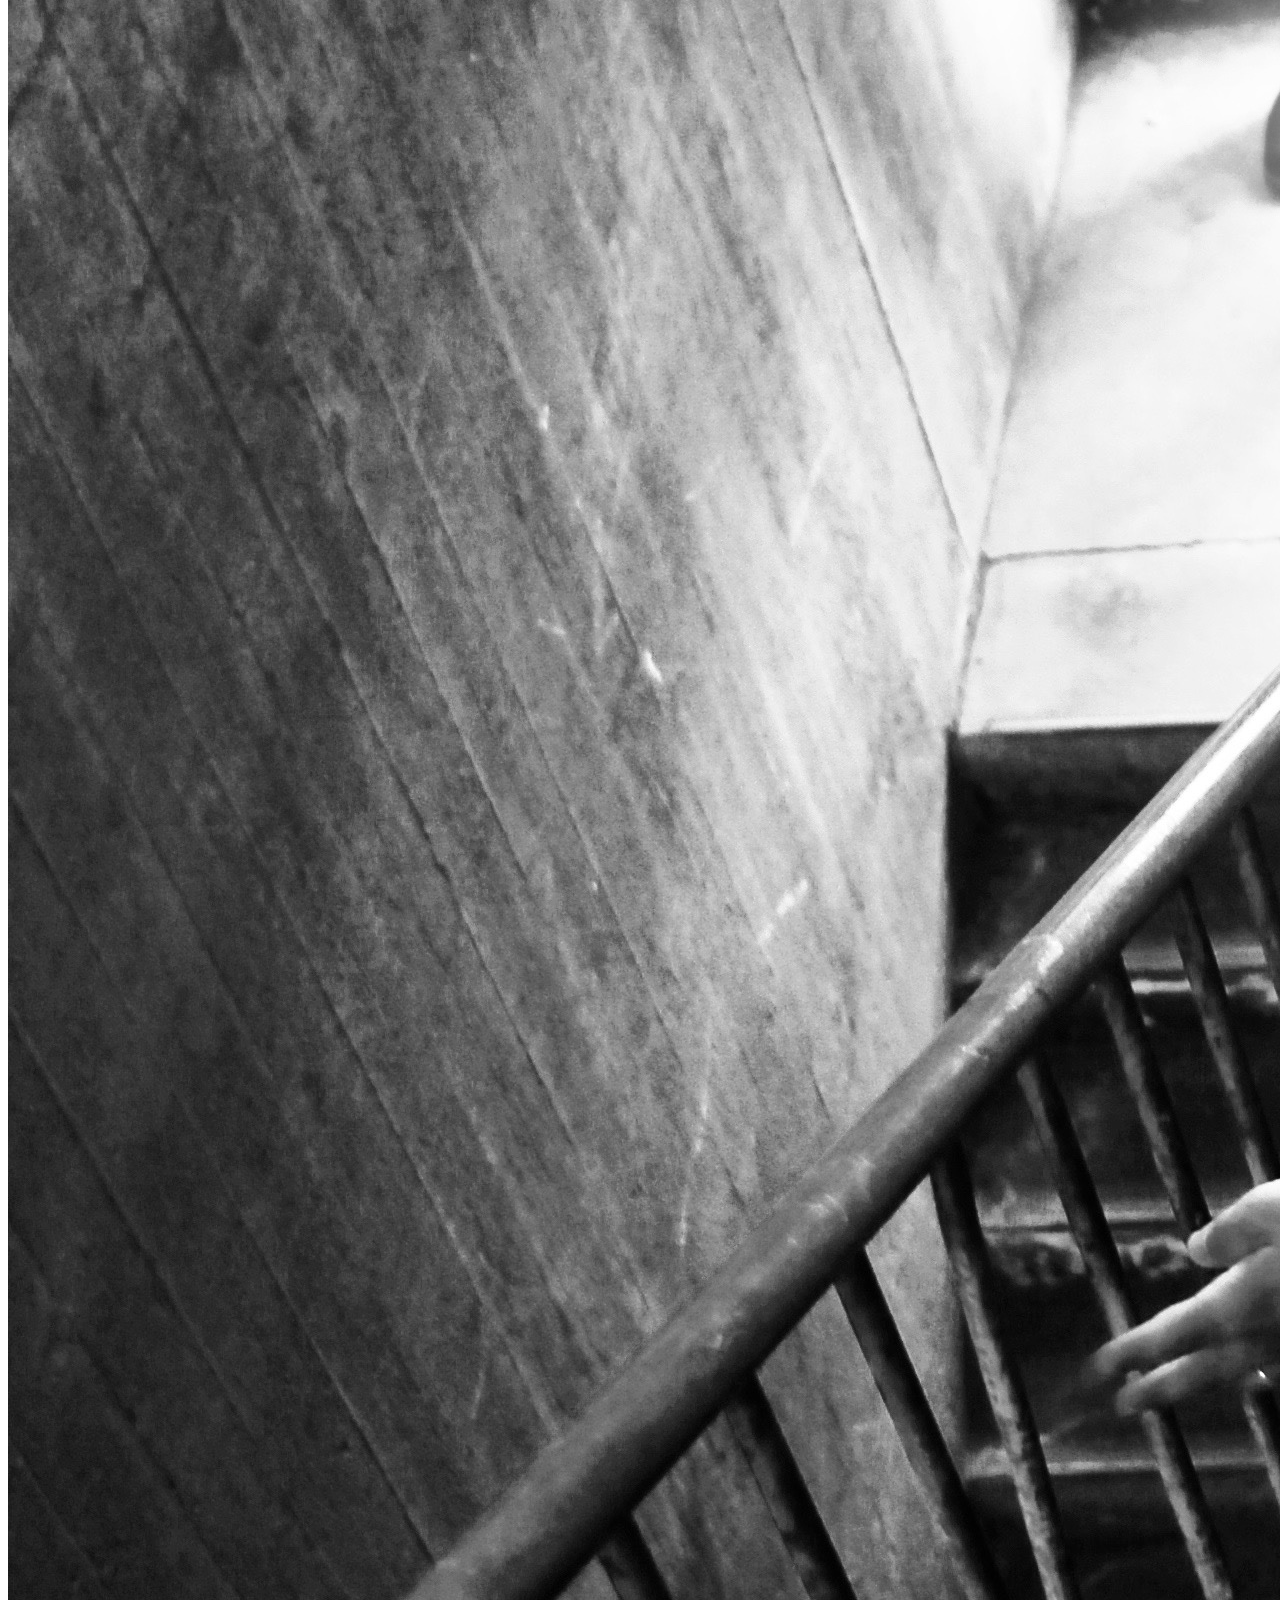
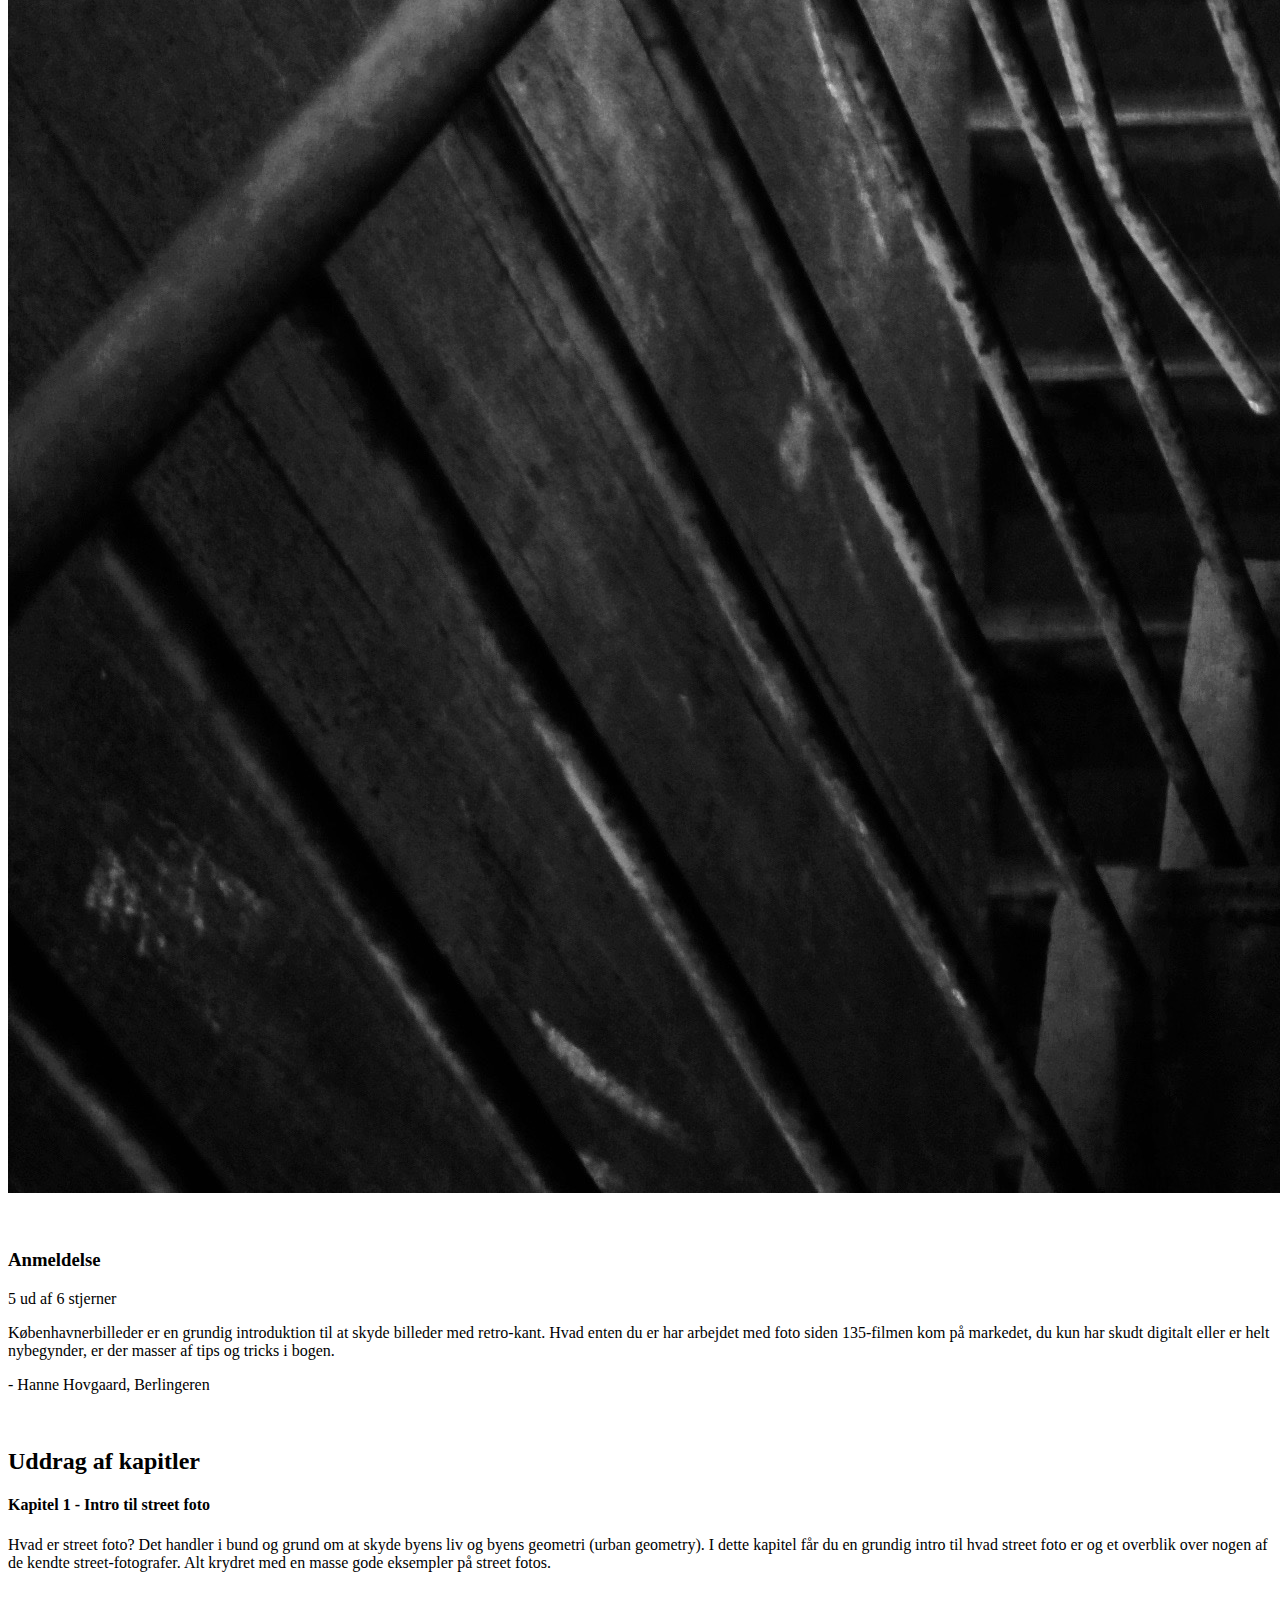
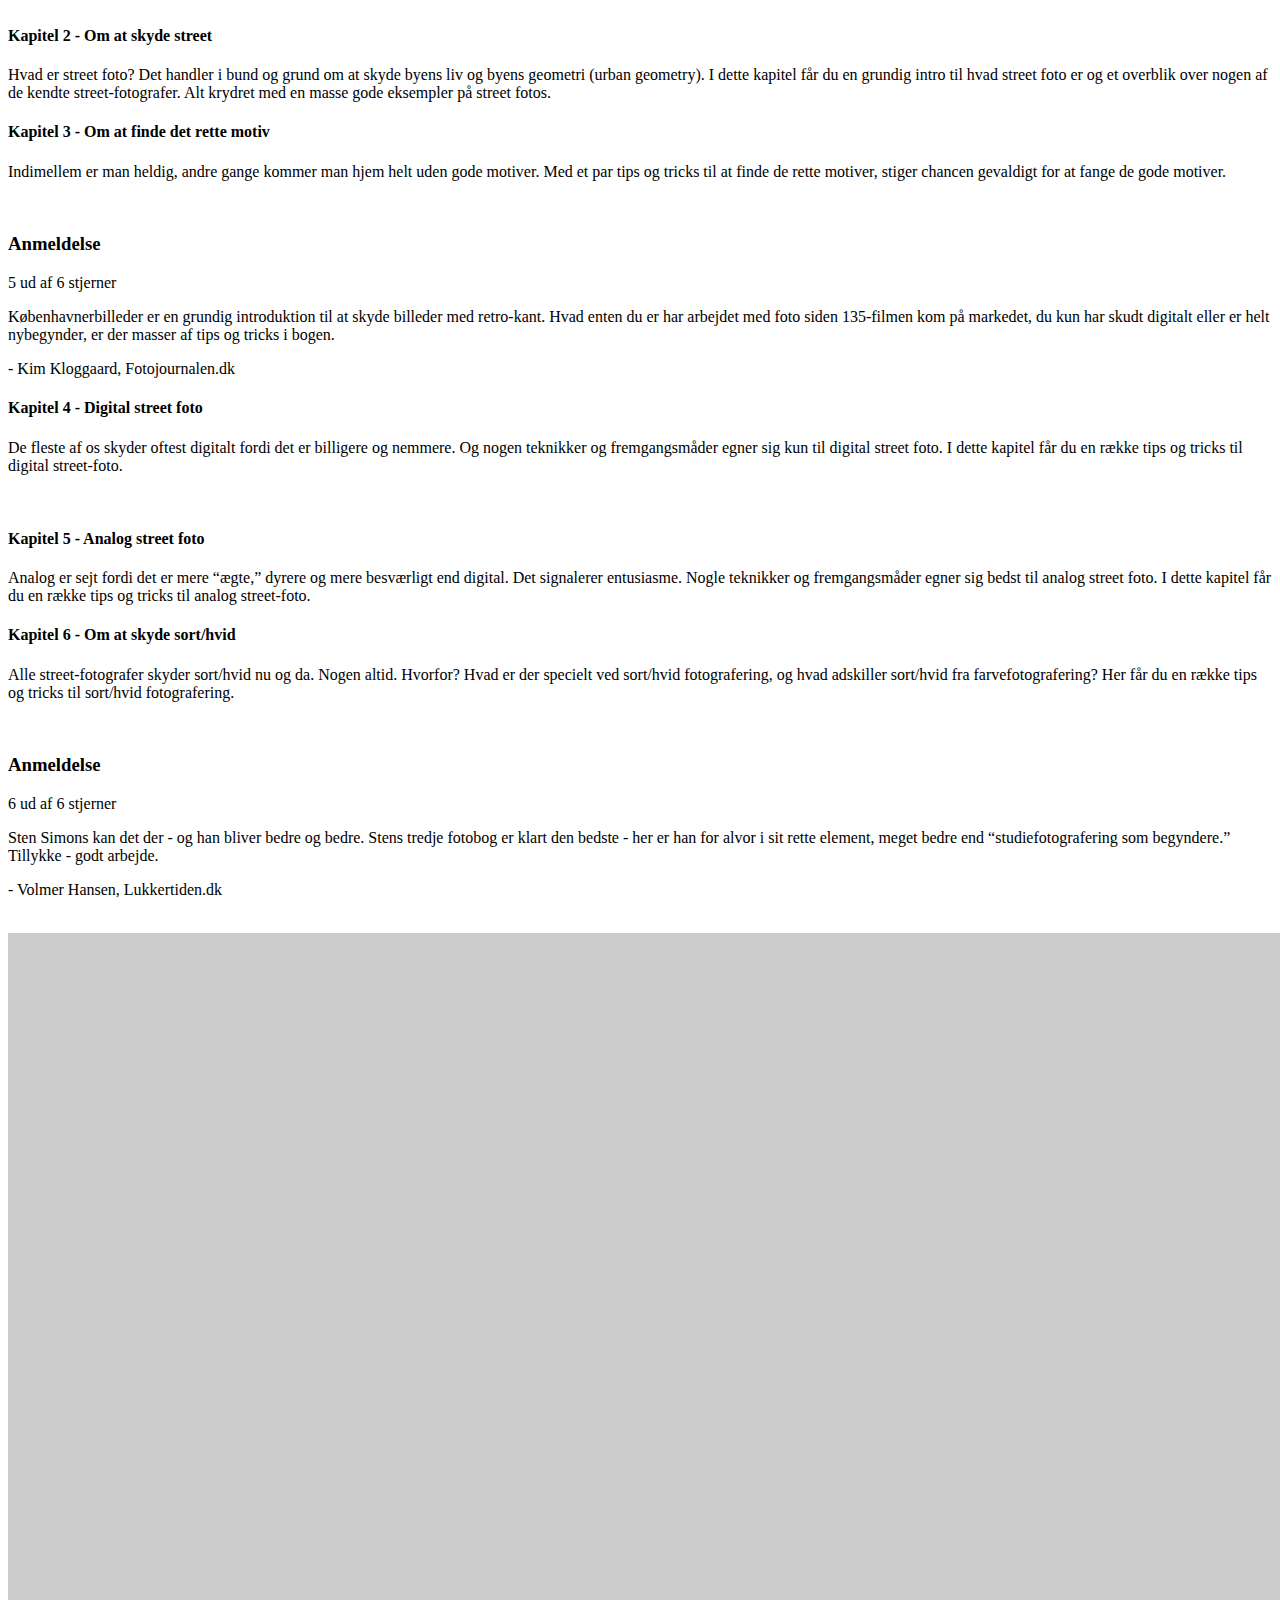
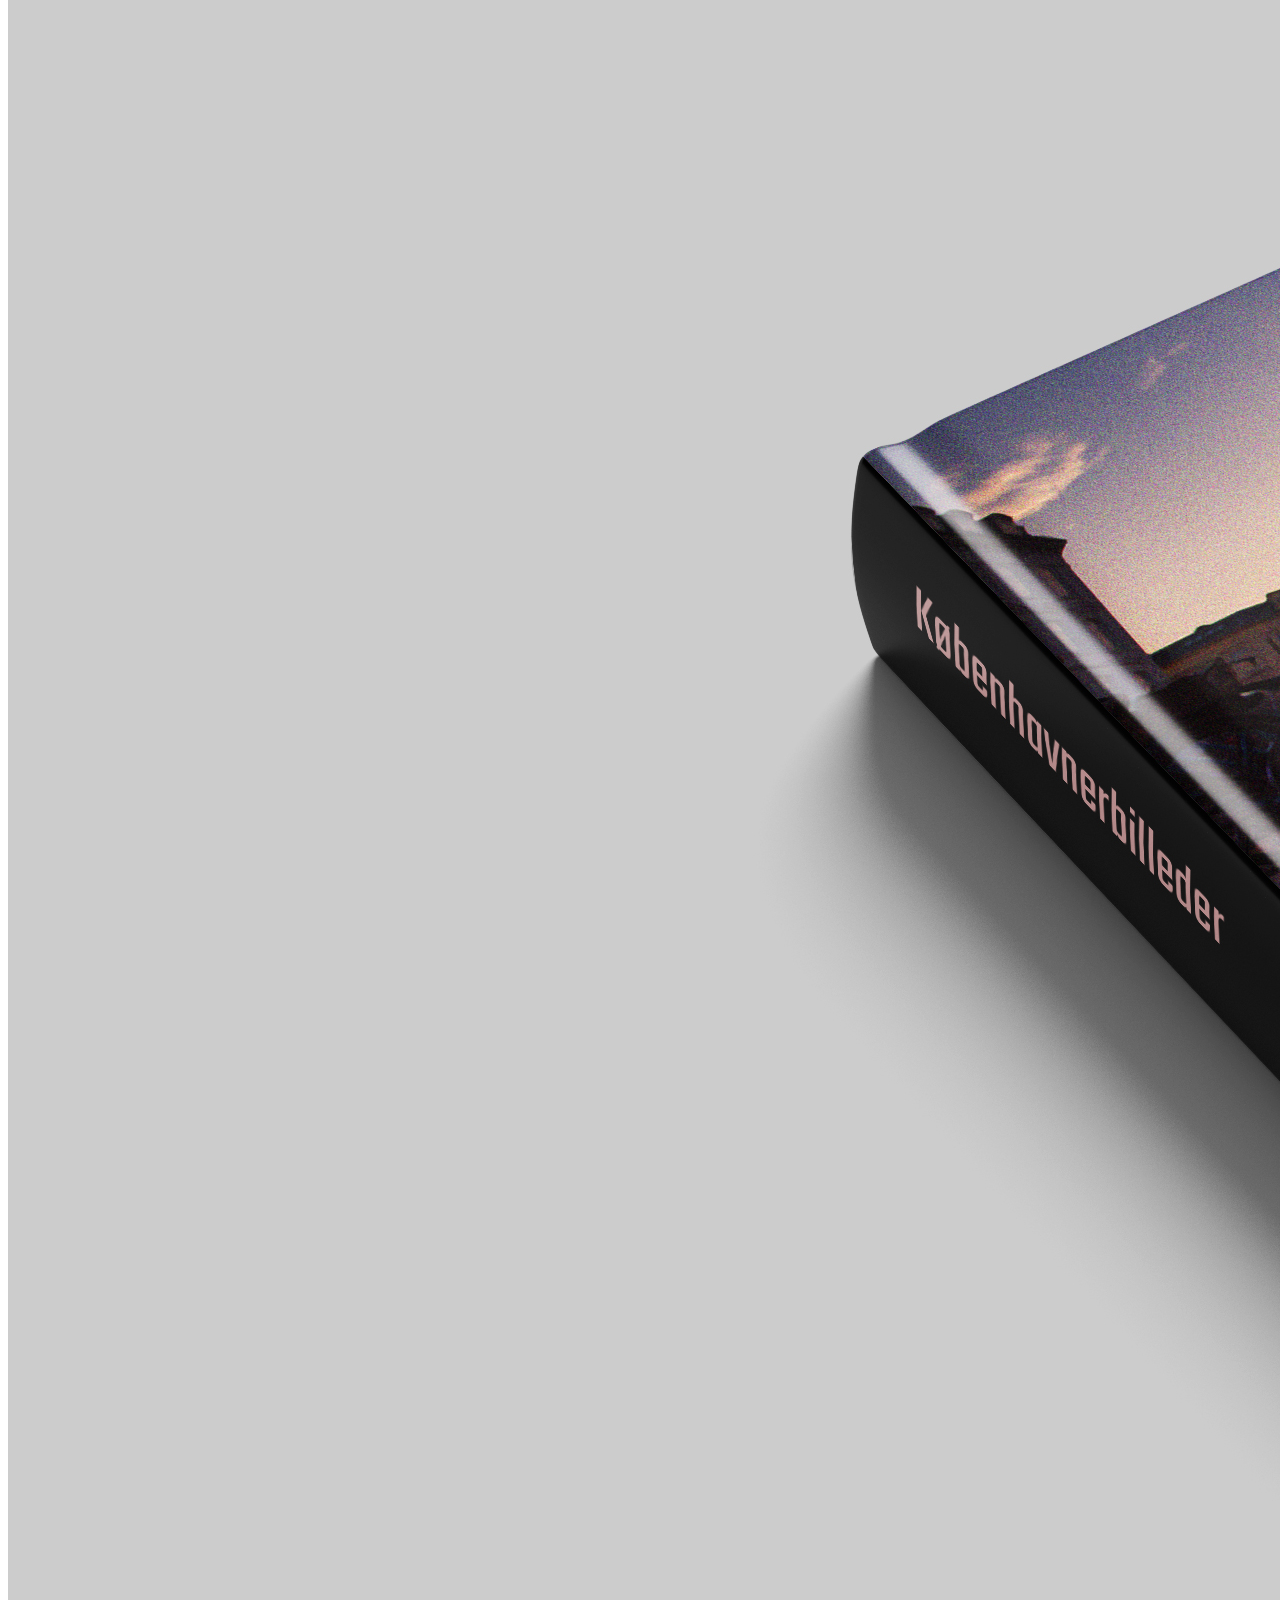
==== commit e96c75a9: "Footer" ====
--- a/src/index.html
+++ b/src/index.html
@@ -12,7 +12,7 @@
     />
     <title>Vite App</title>
   </head>
-  <body class="grid place-items-center">
+  <body class="grid place-items-center bg-Light_Grey">
     <section id="IntroSection" class="relative w-full">
       <div
         class="text-white absolute flex h-full w-full flex-col items-center justify-center"
@@ -205,13 +205,50 @@
           </div>
         </div>
       </section>
+
+      <!-- <div>
+        <section id="Ninth">
+          <h4 class="pb-3 pt-3 text-xl font-bold">
+            Kapitel 7 - Kreative teknikker
+          </h4>
+          <p class="pb-3">
+            De fleste af os skyder oftest digitalt fordi det er billigere og
+            nemmere. Og nogen teknikker og fremgangsmåder egner sig kun til
+            digital street foto. I dette kapitel får du en række tips og tricks
+            til digital street-foto.
+          </p>
+          <div class="">
+            <img
+              class="pb-3"
+              src="Billeder/orestad-til-islands-brygge-pentax-auto-110-14.jpg"
+              alt=""
+            />
+            <img src="Billeder/agfa-genanvendeligt-kamera-35mm-8.jpg" alt="" />
+          </div>
+        </section>
+        <section class="Seventh">
+          <div>
+            <h4 class="py-3 text-xl font-bold">Kapitel 8 - Kom helt tæt på!</h4>
+            <p class="pb-3">
+              Analog er sejt fordi det er mere “ægte,” dyrere og mere besværligt
+              end digital. Det signalerer entusiasme. Nogle teknikker og
+              fremgangsmåder egner sig bedst til analog street foto. I dette
+              kapitel får du en række tips og tricks til analog street-foto.
+            </p>
+          </div>
+        </section>
+      </div> -->
+    </main>
+    <div class="to-Ligt_grey bg-gradient-to-b from-Dark_Grey to-Light_Grey">
       <section id="Eighth">
-        <div class="grid-cols-3 md:grid">
+        <div class="grid-cols-3 px-6 md:grid">
           <img
             src="Billeder/orestad-til-islands-brygge-pentax-auto-110.jpg"
             alt=""
           />
-          <div class="flex flex-col items-center justify-center pb-3">
+          <div
+            class="flex flex-col items-center justify-center pb-3 text-White"
+          >
             <h3 class="pt-3 text-xl">Anmeldelse</h3>
             <p class="py-3 font-bold">6 ud af 6 stjerner</p>
             <p class="px-6">
@@ -228,44 +265,33 @@
           />
         </div>
       </section>
-      <section id="Ninth">
-        <h4 class="pb-3 pt-3 text-xl font-bold">
-          Kapitel 7 - Kreative teknikker
-        </h4>
-        <p class="pb-3">
-          De fleste af os skyder oftest digitalt fordi det er billigere og
-          nemmere. Og nogen teknikker og fremgangsmåder egner sig kun til
-          digital street foto. I dette kapitel får du en række tips og tricks
-          til digital street-foto.
-        </p>
-        <div class="">
-          <img
-            class="pb-3"
-            src="Billeder/orestad-til-islands-brygge-pentax-auto-110-14.jpg"
-            alt=""
-          />
-          <img src="Billeder/agfa-genanvendeligt-kamera-35mm-8.jpg" alt="" />
-        </div>
-      </section>
-      <section class="Seventh">
+    </div>
+
+    <section>
+      <div class="grid-cols-3 md:grid">
+        <img src="Billeder/kobenhavnerbilleder-sten-simons.jpg" alt="" />
+        <img src="Billeder/kobenhavnerbilleder_aaben_venstre.jpg" alt="" />
+        <img src="Billeder/kobenhavnerbilleder_oppefra.jpg" alt="" />
+      </div>
+    </section>
+    <footer class="bg-Light_Grey">
+      <div class="md:flex">
+        <div class="bg-Light_Grey px-6 text-Darker_Grey">
+          <h3 class="text-lg">Stamdata</h3>
+          <p class="">Titel: Københavnerbilleder - en guide til hipster foto</p>
+          <p>Forfatter: Sten Simons</p>
+          <p>Antal sider: 344</p>
+          <p>Forlag: Mellem Linjerne</p>
+          <p>ISBN: 987-6-987654-32-1 Pris: 399.-</p>
+        </div>
         <div>
-          <h4 class="py-3 text-xl font-bold">Kapitel 8 - Kom helt tæt på!</h4>
-          <p class="pb-3">
-            Analog er sejt fordi det er mere “ægte,” dyrere og mere besværligt
-            end digital. Det signalerer entusiasme. Nogle teknikker og
-            fremgangsmåder egner sig bedst til analog street foto. I dette
-            kapitel får du en række tips og tricks til analog street-foto.
-          </p>
-        </div>
-      </section>
-      <section>
-        <h3 class="text-lg">Stamdata</h3>
-        <p class="">Titel: Københavnerbilleder - en guide til hipster foto</p>
-        <p>Forfatter: Sten Simons</p>
-        <p>Antal sider: 344</p>
-        <p>Forlag: Mellem Linjerne</p>
-        <p>ISBN: 987-6-987654-32-1 Pris: 399.-</p>
-      </section>
-    </main>
+          <button
+            class="rounded rounded-full bg-Darker_Grey py-2 px-4 font-bold tracking-wide text-White hover:bg-White hover:text-Darker_Grey"
+          >
+            Køb nu
+          </button>
+        </div>
+      </div>
+    </footer>
   </body>
 </html>
